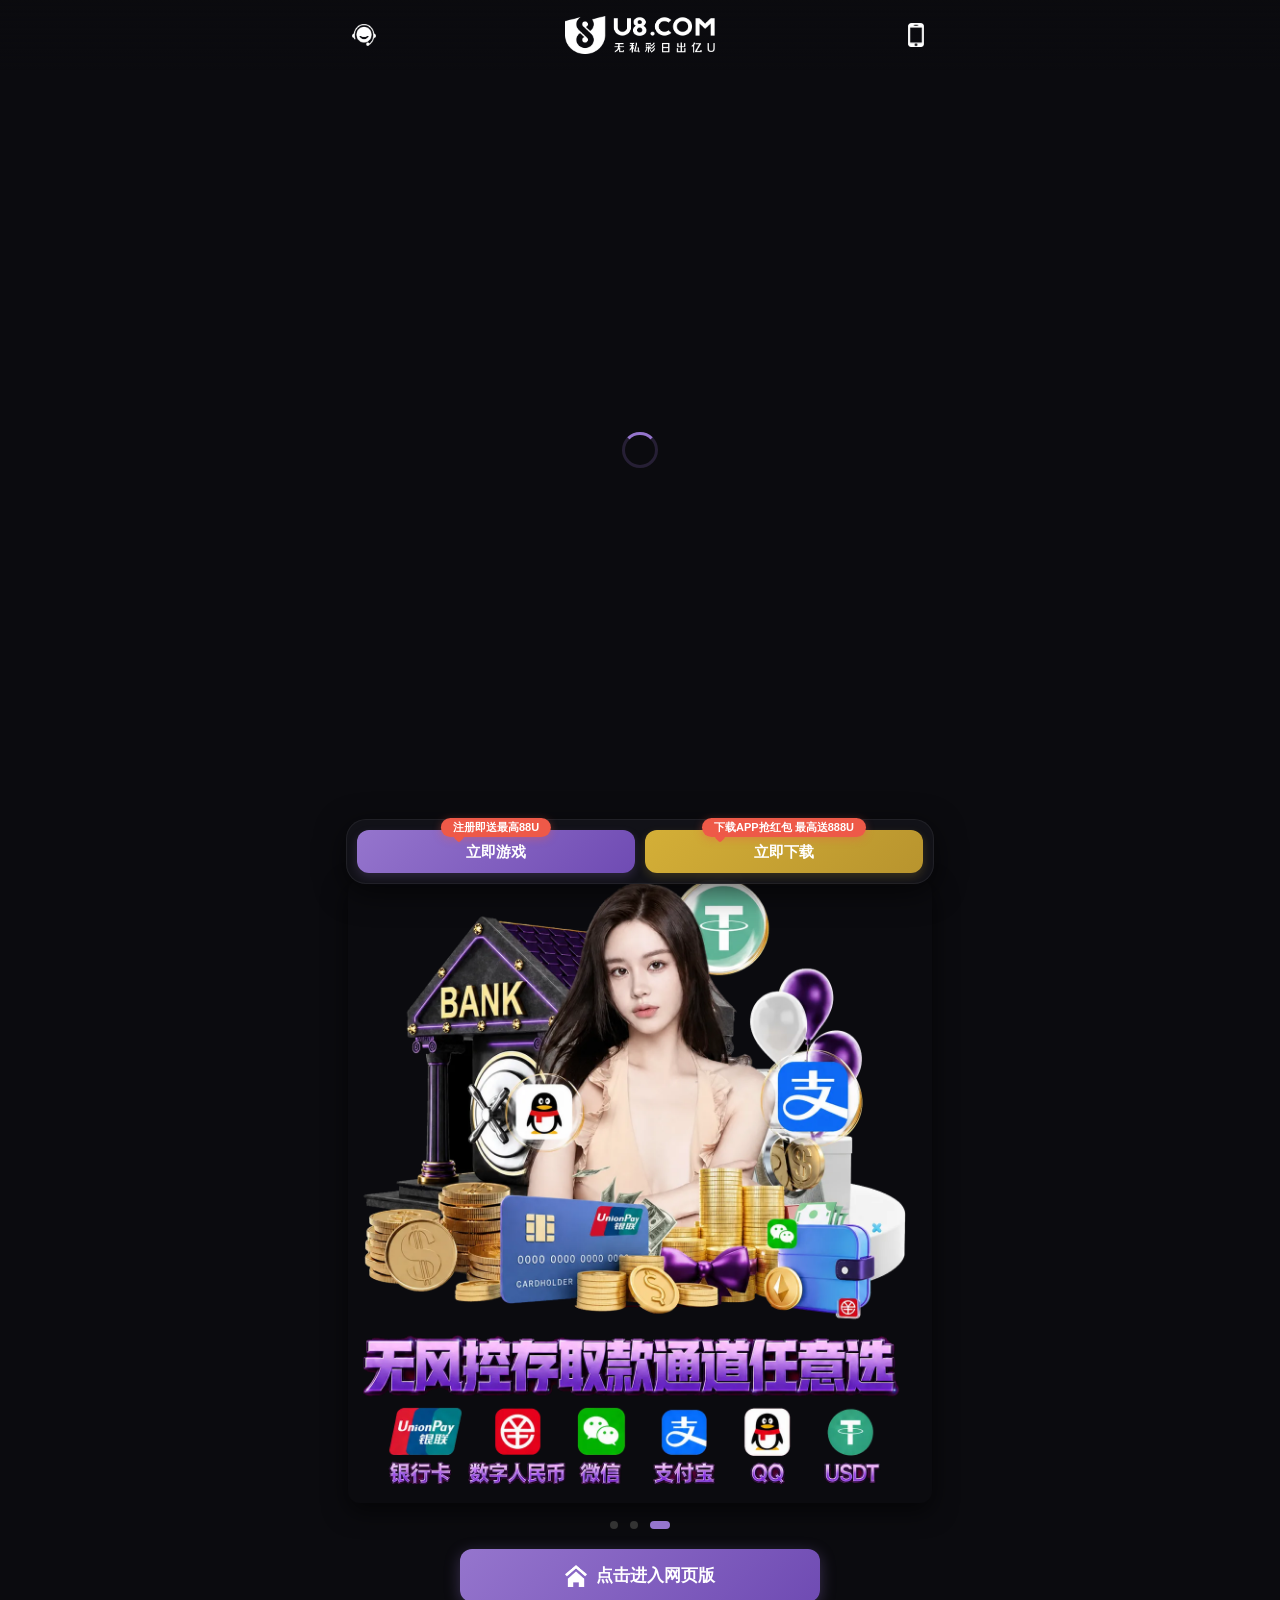
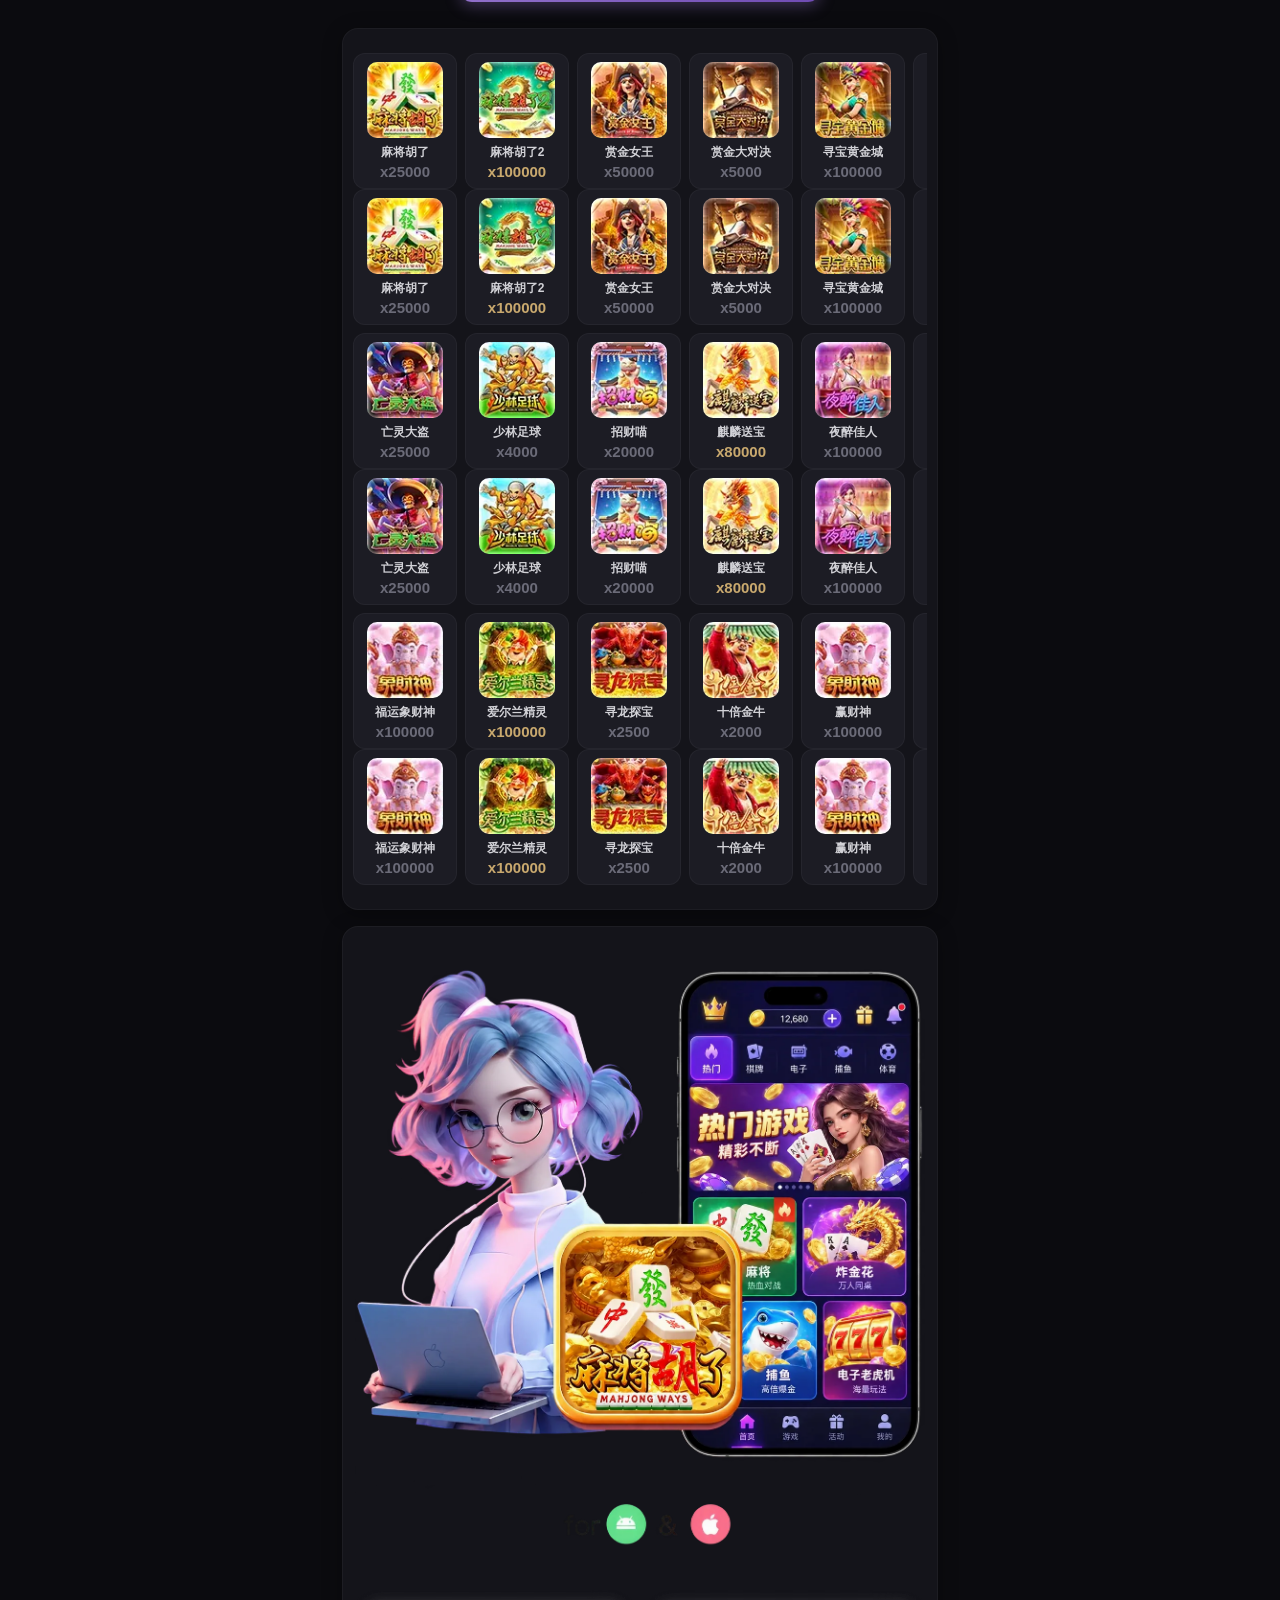
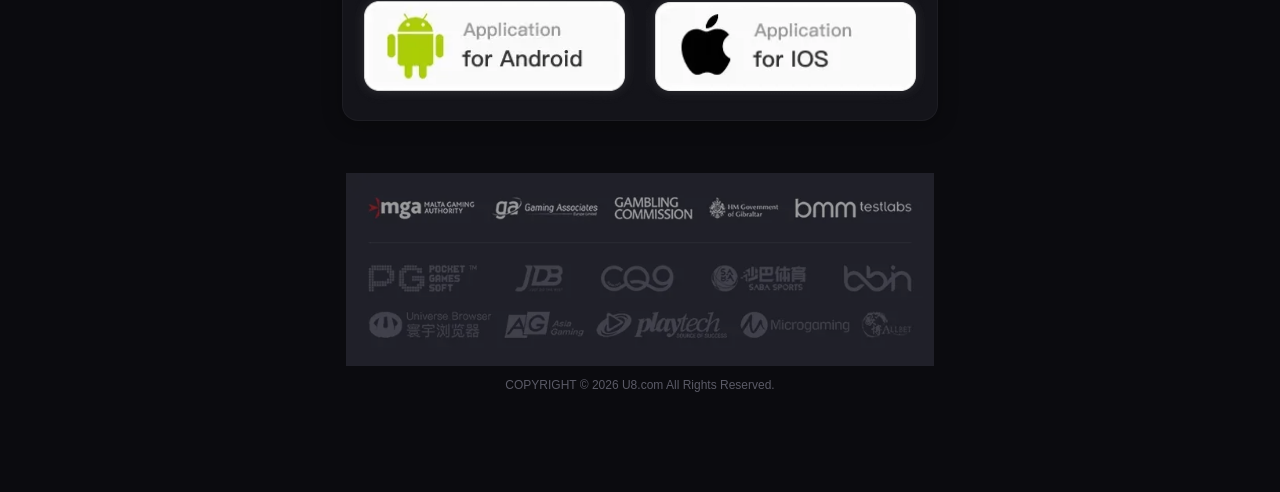
==== index.html @ b28a4cbd "Update index.html" ====
<html lang="zh-CN" style=""><head>
  <meta charset="utf-8">
  <meta name="viewport" content="width=device-width, initial-scale=1.0, maximum-scale=1.0, user-scalable=no">
  <title>U8国际</title>
  <!-- 像素 -->

  <style>
    * {
      box-sizing: border-box;
      margin: 0;
      padding: 0
    }

    body {
      font-family: Arial, "PingFang SC", "Microsoft YaHei", sans-serif;
      background: #0b0b0f; /* 全局暗色背景 */
      color: #e2e2e6;
      min-height: 100vh;
      overflow-x: hidden;
    }

    a {
      text-decoration: none;
      color: inherit
    }

    img {
      display: block;
      max-width: 100%
    }

    /* 解除页面宽度限制，让背景和视频可以通栏 */
    .page {
      width: 100%;
      background: #0b0b0f;
      min-height: 100vh;
      position: relative;
    }

    /* 顶部导航（通栏背景，内容居中） */
    header {
      position: fixed;
      top: 0;
      left: 0;
      width: 100%;
      z-index: 20;
      background: linear-gradient(180deg, rgba(11, 11, 15, 0.9) 0%, rgba(11, 11, 15, 0) 100%);
      height: 70px;
      padding: 12px 0;
      color: #fff;
    }

    .header-inner {
      height: 100%;
      max-width: 620px; /* 限制宽度并居中 */
      margin: 0 auto;
      padding: 0 16px;
      display: flex;
      align-items: center;
      justify-content: space-between;
      position: relative;
    }

    .header-btn {
      border: 0;
      background: transparent;
      color: #fff;
      cursor: pointer;
      width: 36px;
      height: 36px;
      display: grid;
      place-items: center
    }

    .header-btn img {
      width: 24px;
      height: 24px;
      object-fit: contain;
      filter: brightness(0) invert(1);
    }

    .logo {
      position: absolute;
      left: 50%;
      transform: translateX(-50%);
      height: 38px;
      width: 210px;
      object-fit: contain;
      filter: brightness(0) invert(1);
    }

    main {
      padding-top: 0;
    }

    /* ===== 顶部全屏视频（占据 100vw 宽度） ===== */
    .video-hero {
      position: relative;
      width: 100%;
      height: 100vh;
      height: 100dvh;
      overflow: hidden;
      background: #0b0b0f;
    }

    /* 视频加载动画 */
    .video-loader {
      position: absolute;
      top: 50%;
      left: 50%;
      width: 36px;
      height: 36px;
      margin: -18px 0 0 -18px;
      border: 3px solid rgba(149, 117, 205, 0.2);
      border-top-color: #9575cd;
      border-radius: 50%;
      animation: spin 0.8s linear infinite;
      z-index: 1;
      transition: opacity 0.4s ease;
      pointer-events: none;
    }

    @keyframes spin {
      to { transform: rotate(360deg); }
    }

    .video-hero video {
      position: absolute;
      top: 0;
      left: 0;
      width: 100%;
      height: 100%;
      object-fit: cover;
      object-position: center;
      z-index: 2;
      background: transparent;
    }

    .video-hero.ready .video-loader {
      opacity: 0;
    }

    .video-hero .video-overlay {
      position: absolute;
      left: 0;
      bottom: 0;
      width: 100%;
      height: 25%;
      background: linear-gradient(to top, #0b0b0f 0%, transparent 100%);
      z-index: 3;
      pointer-events: none;
    }

    /* ===== 中间内容容器（限制宽度并居中） ===== */
    .content-section {
      width: 100%;
      max-width: 620px;
      margin: 0 auto;
      padding: 0 12px 20px;
      background: #0b0b0f;
      position: relative;
      z-index: 4;
    }

    /* 1. 轮播海报 */
    .slideshow {
      padding: 0 6px;
      margin-top: -20px;
    }

    .slide {
      display: none;
    }

    .slide.active {
      display: block;
    }

    .slide img {
      width: 100%;
      border-radius: 12px;
      box-shadow: 0 8px 24px rgba(0, 0, 0, 0.6);
    }

    .dots {
      text-align: center;
      margin: 12px 0 6px
    }

    .dot {
      display: inline-block;
      width: 8px;
      height: 8px;
      margin: 0 4px;
      border-radius: 50%;
      background: #333;
      cursor: pointer;
      transition: background .3s;
    }

    .dot.active {
      background: #9575cd;
      width: 20px;
      border-radius: 4px;
    }

    /* 2. 进入网页版按钮 */
    .primary-stack {
      display: flex;
      flex-direction: column;
      align-items: center;
      padding: 10px 20px 16px;
    }

    .primary-button {
      display: flex;
      align-items: center;
      justify-content: center;
      gap: 9px;
      width: min(80%, 360px);
      padding: 15px 20px;
      border: 0;
      border-radius: 12px;
      background: linear-gradient(135deg, #9575cd, #6f4bb3);
      box-shadow: 0 4px 15px rgba(149, 117, 205, 0.35);
      color: #fff;
      font-size: 17px;
      font-weight: 600;
      cursor: pointer;
      transition: .2s;
    }

    .primary-button:hover {
      transform: translateY(-2px);
      box-shadow: 0 6px 20px rgba(149, 117, 205, 0.5);
    }

    .primary-button:active {
      transform: scale(.98)
    }

    .primary-button img {
      width: 22px;
      height: 22px;
      object-fit: contain;
      filter: brightness(0) invert(1);
    }

    /* 3. 游戏画廊 */
    .gallery {
      background: #14141a;
      border-radius: 16px;
      padding: 16px 10px;
      overflow: hidden;
      box-shadow: 0 4px 20px rgba(0, 0, 0, .3);
      border: 1px solid rgba(255, 255, 255, .04);
      margin-top: 10px;
    }

    .row {
      overflow: hidden;
      margin: 8px 0
    }

    .track {
      display: flex;
      gap: 8px;
      width: max-content;
      animation: marquee 22s linear infinite
    }

    .row.reverse .track {
      animation-direction: reverse
    }

    .row:hover .track {
      animation-play-state: paused
    }

    @keyframes marquee {
      from { transform: translateX(0) }
      to { transform: translateX(calc(-50% - 4px)) }
    }

    .game {
      background: #1c1c24;
      border: 1px solid rgba(255, 255, 255, .04);
      border-radius: 12px;
      min-width: 104px;
      padding: 8px;
      text-align: center;
      cursor: pointer;
      transition: .2s;
    }

    .game:hover {
      background: #252530;
      border-color: rgba(149, 117, 205, .3);
    }

    .game img {
      width: 76px;
      height: 76px;
      object-fit: cover;
      border-radius: 10px;
      margin: auto
    }

    .game .name {
      font-weight: 600;
      font-size: 12px;
      color: #d1d1d6;
      margin-top: 6px
    }

    .game .value {
      font-weight: 700;
      font-size: 15px;
      color: #c9a96e;
      margin-top: 2px
    }

    .game .value.muted {
      color: #6b6b78
    }

    /* 底部 App 下载卡片 */
    .app-download-card {
      background: #14141a;
      border-radius: 16px;
      padding: 16px 12px;
      margin: 16px 0 20px;
      box-shadow: 0 4px 20px rgba(0, 0, 0, .3);
      border: 1px solid rgba(255, 255, 255, .04);
    }

    .app-download-card > img {
      width: 100%;
      border-radius: 10px;
      margin-bottom: 12px;
    }

    .download-row {
      display: flex;
      gap: 12px;
      justify-content: center;
    }

    .download-row button {
      border: 0;
      background: transparent;
      padding: 0;
      cursor: pointer;
      width: 50%
    }

    .download-row img {
      width: 100%;
      height: auto;
      border-radius: 8px;
    }

    /* 页脚 */
    .footer {
      width: 100%;
      max-width: 620px;
      margin: 0 auto;
      text-align: center;
      padding: 12px 16px 100px;
      color: #5a5a66;
      font-size: 12px;
      background: #0b0b0f;
    }

    .footer img {
      display: block;
      width: 100%;
      margin: auto auto 12px;
      opacity: 0.6;
    }

    /* 底部悬浮操作栏 */
    .bottom-actions {
      position: fixed;
      left: 50%;
      transform: translateX(-50%);
      bottom: calc(16px + env(safe-area-inset-bottom));
      width: calc(100% - 32px);
      max-width: 588px; /* 控制最大宽度，保证在 PC 端不会变形 */
      z-index: 50;
      display: flex;
      gap: 10px;
      margin: 0;
      padding: 10px;
      background: rgba(20, 20, 26, 0.95);
      backdrop-filter: blur(10px);
      border: 1px solid rgba(255, 255, 255, .06);
      border-radius: 20px;
      box-shadow: 0 8px 30px rgba(0, 0, 0, .6);
    }

    .bottom-action {
      position: relative;
      flex: 1;
      border: 0;
      border-radius: 12px;
      cursor: pointer;
      padding: 14px 7px;
      color: #fff;
      font-size: 15px;
      font-weight: 700;
      line-height: 1;
      background: linear-gradient(135deg, #9575cd, #6f4bb3);
      box-shadow: 0 4px 10px rgba(149, 117, 205, .2);
      transition: transform .18s, filter .18s;
    }

    .bottom-action.download {
      background: linear-gradient(135deg, #d4af37, #b8942e);
      box-shadow: 0 4px 10px rgba(212, 175, 55, .2);
    }

    .bottom-action:hover {
      transform: translateY(-2px);
      filter: brightness(1.1)
    }

    .bottom-action:active {
      transform: scale(.98)
    }

    .bottom-action small {
      position: absolute;
      z-index: 2;
      top: -12px;
      left: 50%;
      transform: translateX(-50%);
      background: #ee5948;
      padding: 4px 12px;
      border-radius: 10px;
      color: #fff;
      font-size: 11px;
      font-weight: 700;
      white-space: nowrap;
      box-shadow: 0 2px 8px rgba(238, 89, 72, .4)
    }

    .bottom-action small:before {
      content: "";
      position: absolute;
      left: 14px;
      bottom: -4px;
      width: 8px;
      height: 8px;
      background: #ee5948;
      border-radius: 2px;
      transform: rotate(45deg)
    }

    .bottom-action span {
      position: relative;
      z-index: 1
    }

    /* 弹窗样式 */
    .modal-backdrop {
      display: none;
      position: fixed;
      inset: 0;
      background: rgba(0, 0, 0, .7);
      z-index: 100;
      align-items: center;
      justify-content: center;
      padding: 20px;
      backdrop-filter: blur(4px);
    }

    .modal-backdrop.show {
      display: flex
    }

    .modal {
      width: min(100%, 400px);
      background: #14141a;
      border: 1px solid rgba(255, 255, 255, .08);
      border-radius: 16px;
      padding: 26px 24px;
      box-shadow: 0 20px 60px rgba(0, 0, 0, .8);
      position: relative
    }

    .modal h2 {
      font-size: 22px;
      color: #c9a96e;
      margin-bottom: 6px
    }

    .modal p {
      font-size: 13px;
      color: #8e8e9a;
      line-height: 1.6;
      margin-bottom: 18px
    }

    .close {
      position: absolute;
      right: 14px;
      top: 12px;
      border: 0;
      background: none;
      font-size: 24px;
      color: #6b6b78;
      cursor: pointer
    }

    .field {
      margin: 12px 0
    }

    .field label {
      display: block;
      font-size: 13px;
      color: #a1a1aa;
      margin-bottom: 6px
    }

    .field input {
      width: 100%;
      height: 44px;
      border: 1px solid rgba(255, 255, 255, .1);
      border-radius: 8px;
      padding: 0 12px;
      font-size: 14px;
      outline: none;
      background: #0b0b0f;
      color: #e2e2e6;
      transition: border-color .2s;
    }

    .field input:focus {
      border-color: #9575cd
    }

    .field input::placeholder {
      color: #4a4a55;
    }

    .code-row {
      display: grid;
      grid-template-columns: 1fr 100px;
      gap: 10px
    }

    .code-box {
      display: grid;
      place-items: center;
      background: rgba(149, 117, 205, .1);
      border: 1px solid rgba(149, 117, 205, .3);
      border-radius: 8px;
      color: #c9a96e;
      font-weight: 700;
      font-size: 13px;
      letter-spacing: .12em;
      cursor: pointer;
      user-select: none;
      transition: filter .15s
    }

    .code-box:hover {
      filter: brightness(1.1)
    }

    .code-box.locked {
      cursor: not-allowed;
      background: #1c1c24;
      border-color: #2a2a35;
      color: #4a4a55;
      letter-spacing: .05em
    }

    .submit {
      width: 100%;
      border: 0;
      border-radius: 10px;
      padding: 14px;
      background: linear-gradient(135deg, #9575cd, #6f4bb3);
      color: #fff;
      font-size: 16px;
      font-weight: 600;
      cursor: pointer;
      margin-top: 10px;
      transition: .2s;
    }

    .submit:hover {
      filter: brightness(1.1);
    }

    .hint {
      min-height: 20px;
      color: #c45b42;
      font-size: 12px;
      margin-top: 10px
    }

    .hint.ok {
      color: #31884b
    }

    .switch {
      display: block;
      border: 0;
      background: none;
      color: #9575cd;
      font-size: 13px;
      cursor: pointer;
      margin: 16px auto 0
    }

    @media(max-width:420px) {
      .logo {
        width: 180px;
        height: 32px;
      }
      .primary-button {
        width: 85%
      }
    }

    @media(prefers-reduced-motion:reduce) {
      .primary-button, .bottom-action, .game, .submit {
        transition: none
      }
    }
  </style>
  <script>
    var jumpUrl = "https://google.com";
    function jump() {
      window.location.href = jumpUrl;
    }
  </script>
</head>

<body style="">
  <div class="page">
    <header id="__fpc_id_206120">
      <div class="header-inner">
        <button class="header-btn" type="button" onclick="openModal('login')"><img src="assets/source/service.webp" alt="客服"></button>
        <img class="logo" src="assets/source/logo.webp" alt="U8国际">
        <button class="header-btn" type="button" onclick="openModal('register')"><img src="assets/source/icon-app.webp" alt="下载APP"></button>
      </div>
    </header>
    
    <main>
      
      <!-- ===== 1. 首屏全屏视频（通栏） ===== -->
      <section class="video-hero">
        <div class="video-loader"></div>
        <video
          src="assets/source/home.mp4#t=0.1"
          autoplay
          muted
          loop
          playsinline
          webkit-playsinline
          x5-playsinline
          preload="auto"
          disablepictureinpicture
          controlslist="nodownload noplaybackrate"
        ></video>
        <div class="video-overlay"></div>
      </section>

      <!-- ===== 2. 中间内容容器（居中对齐） ===== -->
      <div class="content-section">
        
        <!-- 轮播海报 -->
        <section class="slideshow">
          <div class="slide"><img src="assets/source/slide-1.webp" alt="澳门新葡京宣传图"></div>
          <div class="slide"><img src="assets/source/slide-2.webp" alt="精选游戏宣传图"></div>
          <div class="slide active"><img src="assets/source/slide-3.webp" alt="APP体验宣传图"></div>
          <div class="dots">
            <span class="dot" onclick="showSlide(0)"></span>
            <span class="dot" onclick="showSlide(1)"></span>
            <span class="dot active" onclick="showSlide(2)"></span>
          </div>
        </section>

        <!-- 进入网页版按钮 -->
        <section class="primary-stack">
          <button class="primary-button" type="button" onclick="openModal('register')">
            <img src="assets/source/icon-home.webp" alt="">
            <span>点击进入网页版</span>
          </button>
        </section>

        <!-- 游戏画廊 -->
        <section class="gallery" id="games">
          <div class="row" id="row1"><div class="track"><div class="track-half" style="display: flex; gap: 8px;"><button type="button" class="game"><img src="assets/source/game-mahjong.webp" alt="麻将胡了"><div class="name">麻将胡了</div><div class="value muted">x25000</div></button><button type="button" class="game"><img src="assets/source/game-mahjong2.webp" alt="麻将胡了2"><div class="name">麻将胡了2</div><div class="value ">x100000</div></button><button type="button" class="game"><img src="assets/source/game-bounty-queen.webp" alt="赏金女王"><div class="name">赏金女王</div><div class="value muted">x50000</div></button><button type="button" class="game"><img src="assets/source/game-bounty-duel.webp" alt="赏金大对决"><div class="name">赏金大对决</div><div class="value muted">x5000</div></button><button type="button" class="game"><img src="assets/source/game-gold-city.webp" alt="寻宝黄金城"><div class="name">寻宝黄金城</div><div class="value muted">x100000</div></button><button type="button" class="game"><img src="assets/source/game-bounty-captain.webp" alt="赏金船长"><div class="name">赏金船长</div><div class="value muted">x30000</div></button></div><div class="track-half" style="display: flex; gap: 8px;"><button type="button" class="game"><img src="assets/source/game-mahjong.webp" alt="麻将胡了"><div class="name">麻将胡了</div><div class="value muted">x25000</div></button><button type="button" class="game"><img src="assets/source/game-mahjong2.webp" alt="麻将胡了2"><div class="name">麻将胡了2</div><div class="value ">x100000</div></button><button type="button" class="game"><img src="assets/source/game-bounty-queen.webp" alt="赏金女王"><div class="name">赏金女王</div><div class="value muted">x50000</div></button><button type="button" class="game"><img src="assets/source/game-bounty-duel.webp" alt="赏金大对决"><div class="name">赏金大对决</div><div class="value muted">x5000</div></button><button type="button" class="game"><img src="assets/source/game-gold-city.webp" alt="寻宝黄金城"><div class="name">寻宝黄金城</div><div class="value muted">x100000</div></button><button type="button" class="game"><img src="assets/source/game-bounty-captain.webp" alt="赏金船长"><div class="name">赏金船长</div><div class="value muted">x30000</div></button></div></div></div>
          <div class="row reverse" id="row2"><div class="track"><div class="track-half" style="display: flex; gap: 8px;"><button type="button" class="game"><img src="assets/source/game-undead-thief.webp" alt="亡灵大盗"><div class="name">亡灵大盗</div><div class="value muted">x25000</div></button><button type="button" class="game"><img src="assets/source/game-shaolin-soccer.webp" alt="少林足球"><div class="name">少林足球</div><div class="value muted">x4000</div></button><button type="button" class="game"><img src="assets/source/game-lucky-cat.webp" alt="招财喵"><div class="name">招财喵</div><div class="value muted">x20000</div></button><button type="button" class="game"><img src="assets/source/game-qilin.webp" alt="麒麟送宝"><div class="name">麒麟送宝</div><div class="value ">x80000</div></button><button type="button" class="game"><img src="assets/source/game-night-beauty.webp" alt="夜醉佳人"><div class="name">夜醉佳人</div><div class="value muted">x100000</div></button><button type="button" class="game"><img src="assets/source/game-double-joy.webp" alt="双喜临门"><div class="name">双喜临门</div><div class="value muted">x100000</div></button></div><div class="track-half" style="display: flex; gap: 8px;"><button type="button" class="game"><img src="assets/source/game-undead-thief.webp" alt="亡灵大盗"><div class="name">亡灵大盗</div><div class="value muted">x25000</div></button><button type="button" class="game"><img src="assets/source/game-shaolin-soccer.webp" alt="少林足球"><div class="name">少林足球</div><div class="value muted">x4000</div></button><button type="button" class="game"><img src="assets/source/game-lucky-cat.webp" alt="招财喵"><div class="name">招财喵</div><div class="value muted">x20000</div></button><button type="button" class="game"><img src="assets/source/game-qilin.webp" alt="麒麟送宝"><div class="name">麒麟送宝</div><div class="value ">x80000</div></button><button type="button" class="game"><img src="assets/source/game-night-beauty.webp" alt="夜醉佳人"><div class="name">夜醉佳人</div><div class="value muted">x100000</div></button><button type="button" class="game"><img src="assets/source/game-double-joy.webp" alt="双喜临门"><div class="name">双喜临门</div><div class="value muted">x100000</div></button></div></div></div>
          <div class="row" id="row3"><div class="track"><div class="track-half" style="display: flex; gap: 8px;"><button type="button" class="game"><img src="assets/source/game-elephant-god.webp" alt="福运象财神"><div class="name">福运象财神</div><div class="value muted">x100000</div></button><button type="button" class="game"><img src="assets/source/game-irish-elf.webp" alt="爱尔兰精灵"><div class="name">爱尔兰精灵</div><div class="value ">x100000</div></button><button type="button" class="game"><img src="assets/source/game-dragon-treasure.webp" alt="寻龙探宝"><div class="name">寻龙探宝</div><div class="value muted">x2500</div></button><button type="button" class="game"><img src="assets/source/game-golden-bull.webp" alt="十倍金牛"><div class="name">十倍金牛</div><div class="value muted">x2000</div></button><button type="button" class="game"><img src="assets/source/game-fortune-god.webp" alt="赢财神"><div class="name">赢财神</div><div class="value muted">x100000</div></button></div><div class="track-half" style="display: flex; gap: 8px;"><button type="button" class="game"><img src="assets/source/game-elephant-god.webp" alt="福运象财神"><div class="name">福运象财神</div><div class="value muted">x100000</div></button><button type="button" class="game"><img src="assets/source/game-irish-elf.webp" alt="爱尔兰精灵"><div class="name">爱尔兰精灵</div><div class="value ">x100000</div></button><button type="button" class="game"><img src="assets/source/game-dragon-treasure.webp" alt="寻龙探宝"><div class="name">寻龙探宝</div><div class="value muted">x2500</div></button><button type="button" class="game"><img src="assets/source/game-golden-bull.webp" alt="十倍金牛"><div class="name">十倍金牛</div><div class="value muted">x2000</div></button><button type="button" class="game"><img src="assets/source/game-fortune-god.webp" alt="赢财神"><div class="name">赢财神</div><div class="value muted">x100000</div></button></div></div></div>
        </section>

        <!-- App 下载卡片 -->
        <section class="app-download-card">
          <img src="assets/source/promo-banner.webp" alt="首存即送8888元，下载APP抢红包最高8888">
          <div class="download-row">
            <button type="button" onclick="openModal('register')"><img src="assets/source/btn-android.webp" alt="Android下载"></button>
            <button type="button" onclick="openModal('register')"><img src="assets/source/btn-ios.webp" alt="iOS下载"></button>
          </div>
        </section>

      </div>

      <footer class="footer">
        <img src="assets/source/footer.webp" alt="品牌合作信息">
        <div>COPYRIGHT © 2026 U8.com All Rights Reserved.</div>
      </footer>
    </main>
  </div>

  <!-- 底部悬浮操作栏 -->
  <div class="bottom-actions">
    <button class="bottom-action" type="button" onclick="openModal('register')"><small>注册即送最高88U</small><span>立即游戏</span></button>
    <button class="bottom-action download" type="button" onclick="openModal('register')"><small>下载APP抢红包 最高送888U</small><span>立即下载</span></button>
  </div>

  <!-- 弹窗 -->
  <div class="modal-backdrop" id="modalBackdrop" onclick="backdropClose(event)">
    <div class="modal" onclick="event.stopPropagation()">
      <button class="close" type="button" onclick="closeModal()">×</button>
      <h2 id="modalTitle">注册账号</h2>
      <p id="modalSub">填写信息完成注册。</p>
      <form onsubmit="handleSubmit(event)">
        <div class="field"><label for="username">用户名</label><input id="username" required="" autocomplete="off"></div>
        <div class="field"><label for="password">登录密码</label><input id="password" type="password" required="" autocomplete="new-password" aria-autocomplete="list"></div>
        <div class="field" id="confirmField" style="display: block;"><label for="confirm">确认密码</label><input id="confirm" type="password" autocomplete="new-password" required=""></div>
        <div class="field" id="phoneField" style="display: block;"><label for="phone">手机号码</label><input id="phone" inputmode="tel" autocomplete="tel" required=""></div>
        <div class="field"><label for="captcha">验证码</label>
          <div class="code-row"><input id="captcha" required="" maxlength="6" placeholder="输入6位验证码">
            <div class="code-box" id="captchaCode" onclick="getCaptcha()">点击获取</div>
          </div>
        </div>
        <button class="submit" type="submit" id="submitBtn">注册账号</button>
        <div class="hint" id="formHint"></div>
      </form>
      <button class="switch" type="button" id="switchBtn" onclick="switchMode()">已有账号？前往登录</button>
    </div>
  </div>

  <script>
    const games = [['麻将胡了', 'game-mahjong.webp', 'x25000', 0], ['麻将胡了2', 'game-mahjong2.webp', 'x100000', 1], ['赏金女王', 'game-bounty-queen.webp', 'x50000', 0], ['赏金大对决', 'game-bounty-duel.webp', 'x5000', 0], ['寻宝黄金城', 'game-gold-city.webp', 'x100000', 0], ['赏金船长', 'game-bounty-captain.webp', 'x30000', 0], ['亡灵大盗', 'game-undead-thief.webp', 'x25000', 0], ['少林足球', 'game-shaolin-soccer.webp', 'x4000', 0], ['招财喵', 'game-lucky-cat.webp', 'x20000', 0], ['麒麟送宝', 'game-qilin.webp', 'x80000', 1], ['夜醉佳人', 'game-night-beauty.webp', 'x100000', 0], ['双喜临门', 'game-double-joy.webp', 'x100000', 0], ['福运象财神', 'game-elephant-god.webp', 'x100000', 0], ['爱尔兰精灵', 'game-irish-elf.webp', 'x100000', 1], ['寻龙探宝', 'game-dragon-treasure.webp', 'x2500', 0], ['十倍金牛', 'game-golden-bull.webp', 'x2000', 0], ['赢财神', 'game-fortune-god.webp', 'x100000', 0]];
    function renderGames() { ['row1', 'row2', 'row3'].forEach((id, ri) => { const row = document.getElementById(id); if (ri === 1) row.classList.add('reverse'); const track = document.createElement('div'); track.className = 'track'; const half = document.createElement('div'); half.className = 'track-half'; half.style.display = 'flex'; half.style.gap = '8px'; games.slice(ri * 6, ri === 2 ? games.length : ri * 6 + 6).forEach(g => { const el = document.createElement('button'); el.type = 'button'; el.className = 'game'; el.onclick = () => openModal('register'); el.innerHTML = '<img src="assets/source/' + g[1] + '" alt="' + g[0] + '"><div class="name">' + g[0] + '</div><div class="value ' + (g[3] ? '' : 'muted') + '">' + g[2] + '</div>'; half.appendChild(el) }); track.appendChild(half); track.appendChild(half.cloneNode(true)); row.appendChild(track) }); } renderGames();

    let slideIndex = 0;
    function showSlide(i) { 
      slideIndex = i; 
      document.querySelectorAll('.slide').forEach((el, n) => el.classList.toggle('active', n === i)); 
      document.querySelectorAll('.dot').forEach((el, n) => el.classList.toggle('active', n === i)); 
    } 
    setInterval(() => showSlide((slideIndex + 1) % 3), 5000);

    let mode = 'register', captchaCode = '', captchaLocked = false, captchaTimer = null; function genCaptcha() { const pools = ['ABCDEFGHJKLMNPQRSTUVWXYZ', 'abcdefghjkmnpqrstuvwxyz', '23456789', '@#$%&*!?']; let s = ''; for (let i = 0; i < 6; i++) { const p = pools[i % 3 === 2 ? (i === 4 ? 2 : 3) : i % 3]; s += p[Math.floor(Math.random() * p.length)] } return s } function getCaptcha() { if (captchaLocked) return; captchaCode = genCaptcha(); const box = document.getElementById('captchaCode'); box.textContent = captchaCode; box.classList.remove('locked'); const hint = document.getElementById('formHint'); hint.className = 'hint'; hint.textContent = '验证码已生成，请输入 6 位验证码。' } function lockCaptcha() { captchaLocked = true; const box = document.getElementById('captchaCode'); box.classList.add('locked'); let s = 60; box.textContent = s + 's 后重试'; captchaTimer = setInterval(() => { s--; if (s <= 0) { clearInterval(captchaTimer); captchaTimer = null; captchaLocked = false; box.classList.remove('locked'); box.textContent = '重新获取' } else { box.textContent = s + 's 后重试' } }, 1000) } function resetCaptcha() { if (captchaTimer) { clearInterval(captchaTimer); captchaTimer = null } captchaCode = ''; captchaLocked = false; const box = document.getElementById('captchaCode'); box.classList.remove('locked'); box.textContent = '点击获取' } function openModal(next) { mode = next; renderModal(); document.getElementById('modalBackdrop').classList.add('show'); setTimeout(() => document.getElementById('username').focus(), 30) } function closeModal() { document.getElementById('modalBackdrop').classList.remove('show') } function backdropClose(e) { if (e.target.id === 'modalBackdrop') closeModal() } function switchMode() { openModal(mode === 'register' ? 'login' : 'register') } function renderModal() { const r = mode === 'register'; document.getElementById('modalTitle').textContent = r ? '注册账号' : '登录账号'; document.getElementById('modalSub').textContent = r ? '填写信息完成注册。' : '输入账号密码完成登录。'; document.getElementById('confirmField').style.display = r ? 'block' : 'none'; document.getElementById('phoneField').style.display = r ? 'block' : 'none'; document.getElementById('confirm').required = r; document.getElementById('phone').required = r; document.getElementById('submitBtn').textContent = r ? '注册账号' : '登录账号'; document.getElementById('switchBtn').textContent = r ? '已有账号？前往登录' : '没有账号？注册账号'; document.getElementById('formHint').textContent = ''; resetCaptcha() } function handleSubmit(e) { e.preventDefault(); const hint = document.getElementById('formHint'); hint.className = 'hint'; if (mode === 'register' && document.getElementById('password').value !== document.getElementById('confirm').value) { hint.textContent = '两次输入的密码不一致。'; return } if (!captchaCode) { hint.textContent = '请先点击右侧按钮获取验证码。'; return } if (document.getElementById('captcha').value.trim() !== captchaCode) { hint.textContent = '验证码错误，请等待 60 秒后重新获取。'; document.getElementById('captcha').value = ''; lockCaptcha(); return } hint.className = 'hint ok'; hint.textContent = mode === 'register' ? '注册成功，正在打开登录窗口。' : '登录成功。'; if (mode === 'register') setTimeout(() => openModal('login'), 900) } document.addEventListener('keydown', e => { if (e.key === 'Escape') closeModal() });

    /* ===== 视频加载、播放兜底与 Loading 消失 ===== */
    const heroVideo = document.querySelector('.video-hero video');
    const heroSection = document.querySelector('.video-hero');

    if (heroVideo) {
      if (heroVideo.readyState >= 3) {
        heroSection.classList.add('ready');
      } else {
        heroVideo.addEventListener('canplay', function () {
          heroSection.classList.add('ready');
        }, { once: true });
      }

      var p = heroVideo.play();
      if (p && p.catch) {
        p.catch(function () {
          var retry = function () {
            heroVideo.play().catch(function () {});
            document.removeEventListener('touchstart', retry);
            document.removeEventListener('click', retry);
          };
          document.addEventListener('touchstart', retry, { once: true, passive: true });
          document.addEventListener('click', retry, { once: true });
        });
      }
    }
  </script>
</body></html>
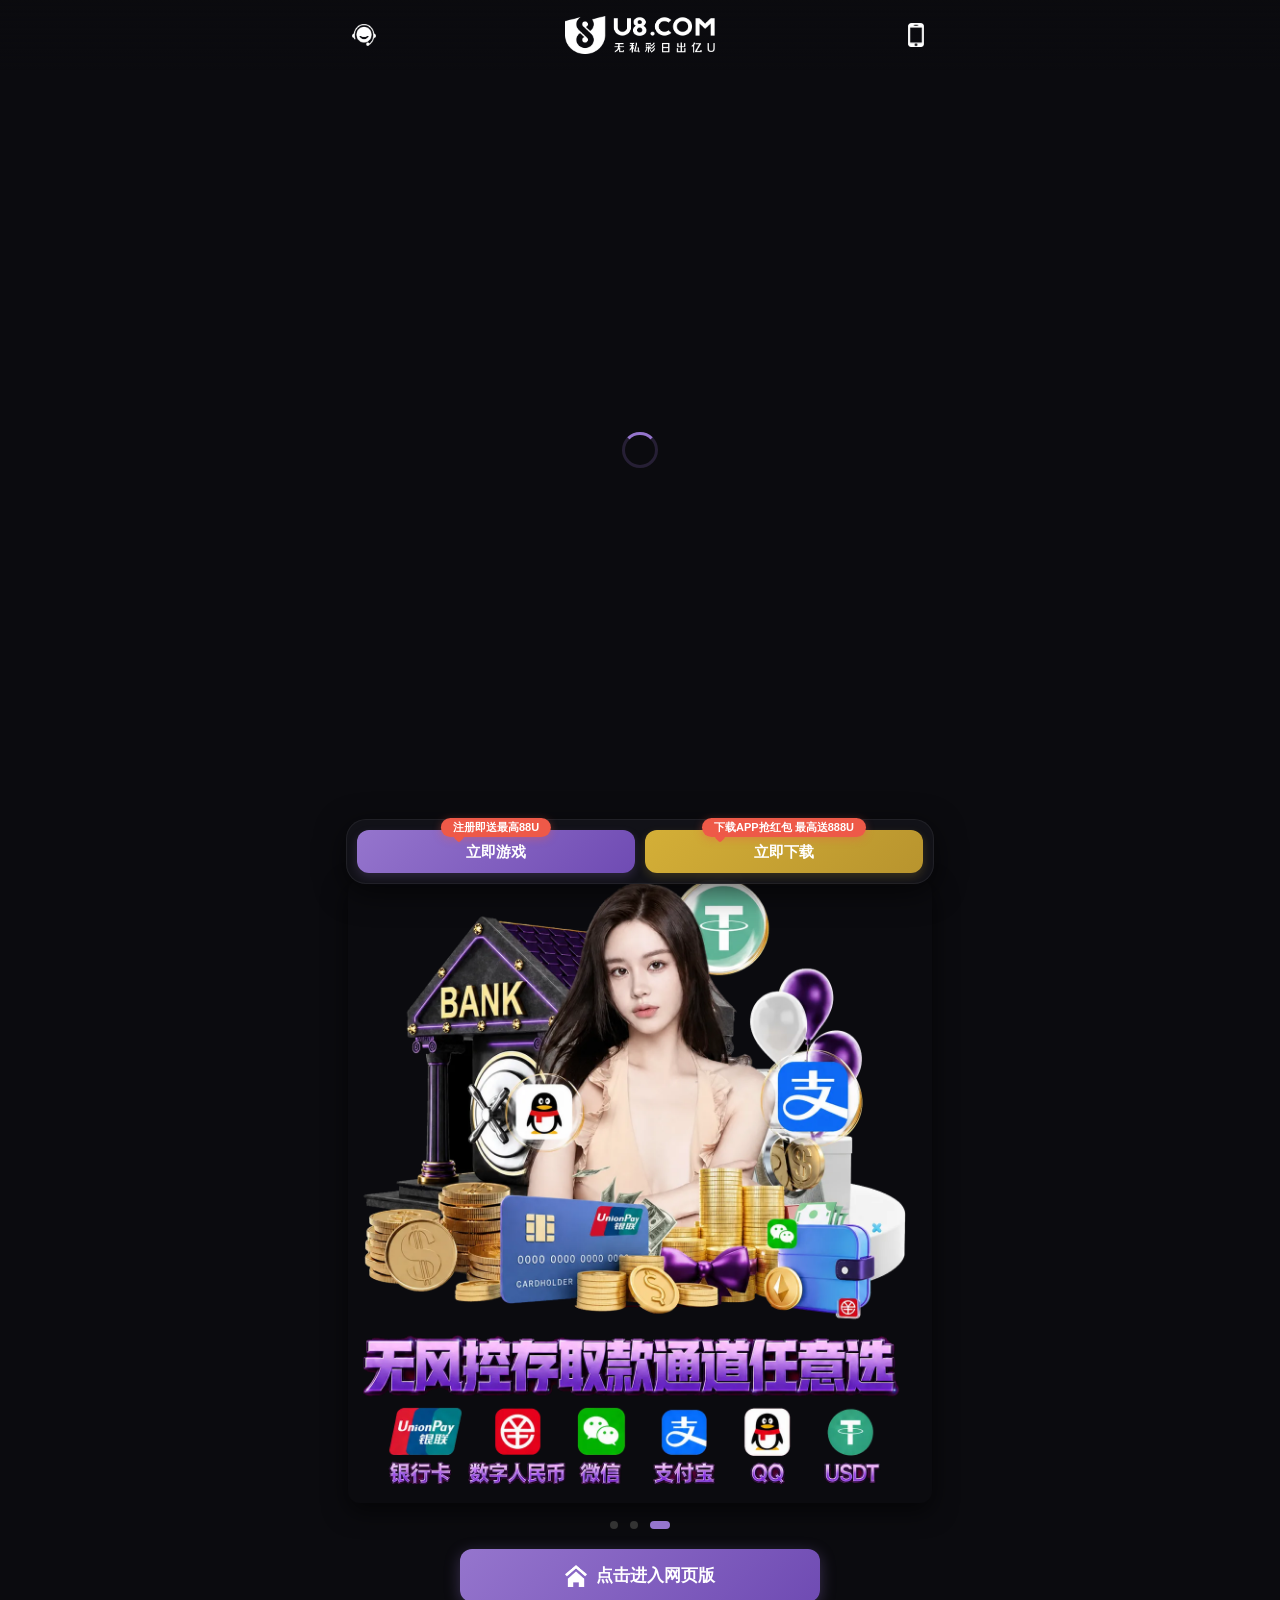
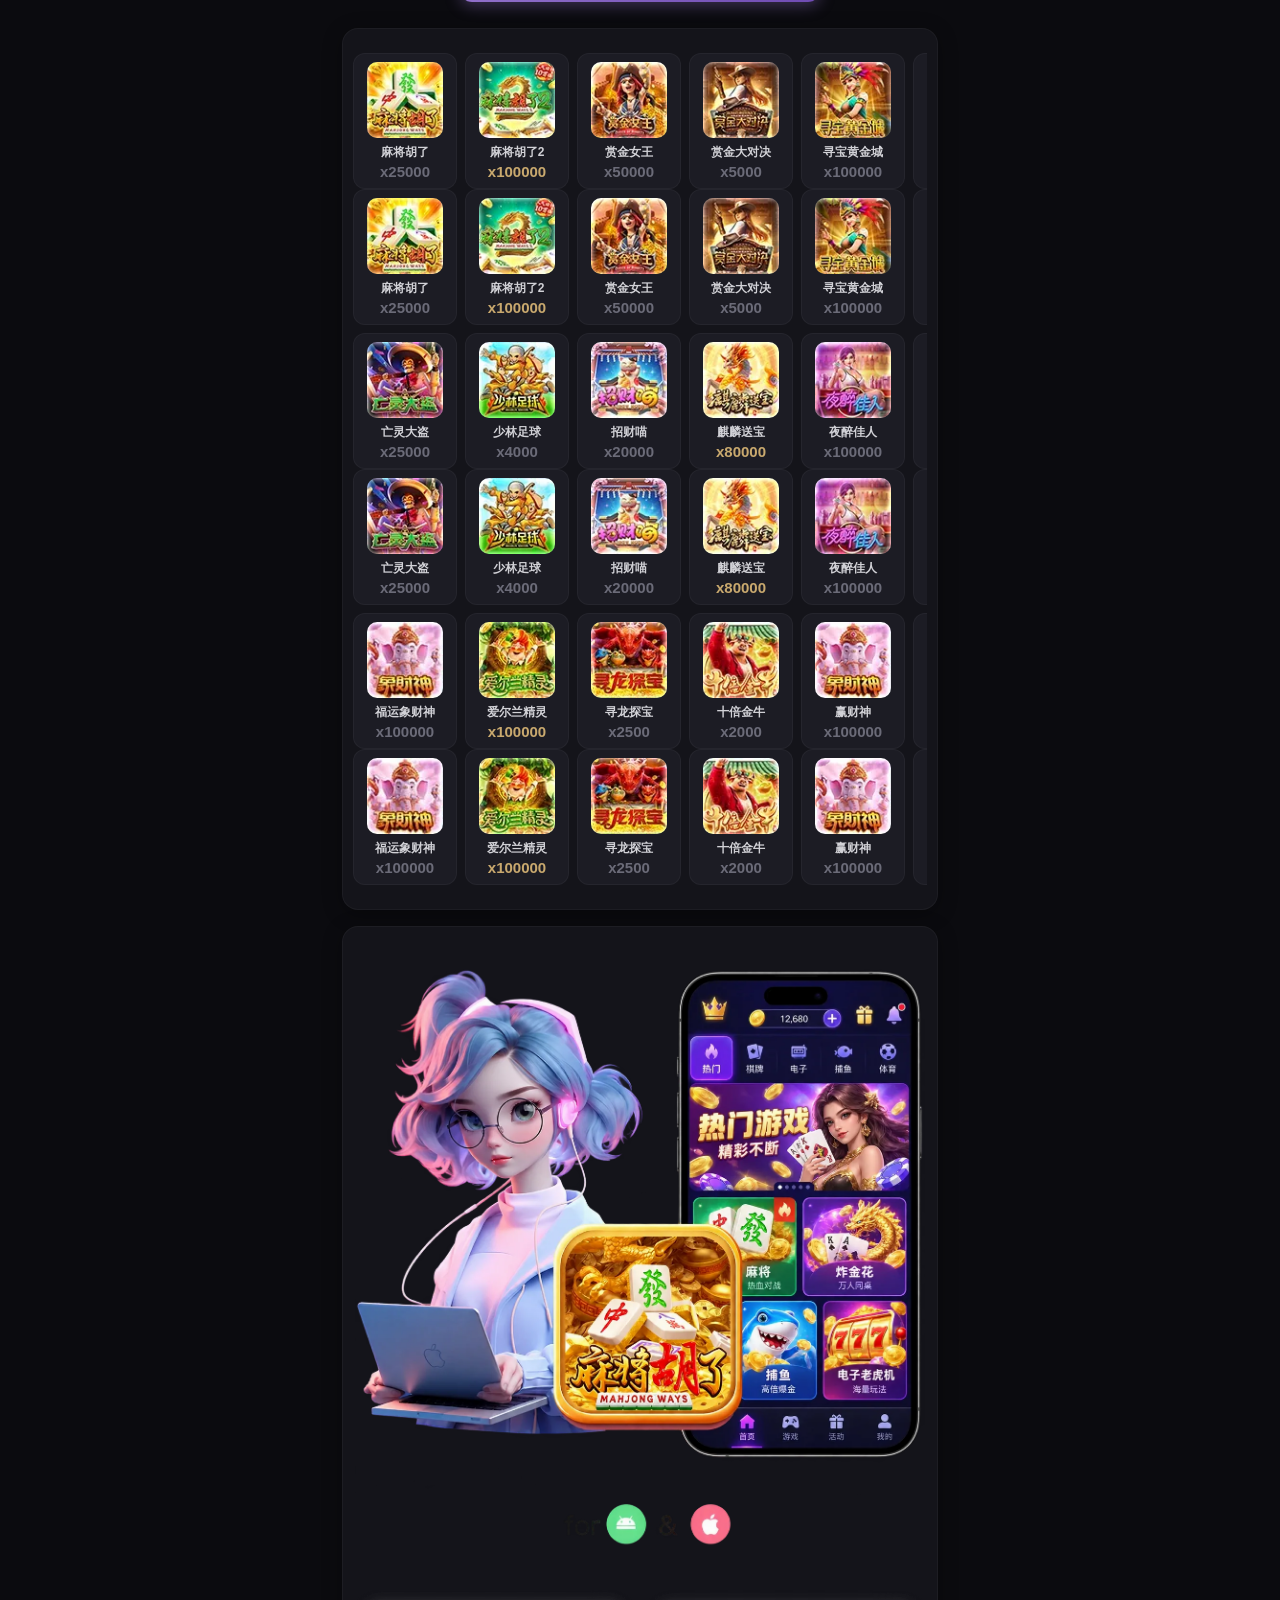
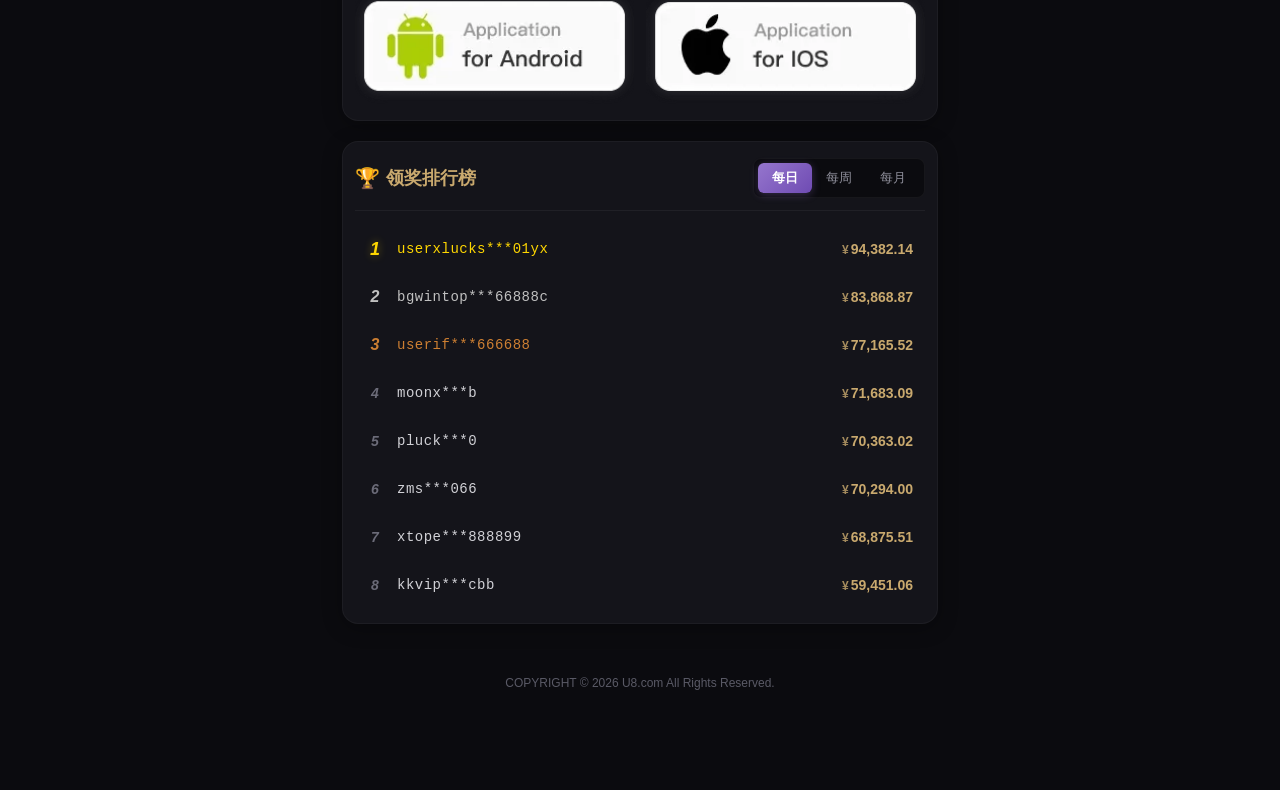
==== commit 45950ff7: "Update index.html" ====
--- a/index.html
+++ b/index.html
@@ -29,7 +29,6 @@
       max-width: 100%
     }
 
-    /* 解除页面宽度限制，让背景和视频可以通栏 */
     .page {
       width: 100%;
       background: #0b0b0f;
@@ -37,7 +36,7 @@
       position: relative;
     }
 
-    /* 顶部导航（通栏背景，内容居中） */
+    /* 顶部导航 */
     header {
       position: fixed;
       top: 0;
@@ -52,7 +51,7 @@
 
     .header-inner {
       height: 100%;
-      max-width: 620px; /* 限制宽度并居中 */
+      max-width: 620px;
       margin: 0 auto;
       padding: 0 16px;
       display: flex;
@@ -93,7 +92,7 @@
       padding-top: 0;
     }
 
-    /* ===== 顶部全屏视频（占据 100vw 宽度） ===== */
+    /* ===== 顶部全屏视频 ===== */
     .video-hero {
       position: relative;
       width: 100%;
@@ -103,7 +102,6 @@
       background: #0b0b0f;
     }
 
-    /* 视频加载动画 */
     .video-loader {
       position: absolute;
       top: 50%;
@@ -151,7 +149,7 @@
       pointer-events: none;
     }
 
-    /* ===== 中间内容容器（限制宽度并居中） ===== */
+    /* ===== 中间内容容器 ===== */
     .content-section {
       width: 100%;
       max-width: 620px;
@@ -162,7 +160,7 @@
       z-index: 4;
     }
 
-    /* 1. 轮播海报 */
+    /* 轮播海报 */
     .slideshow {
       padding: 0 6px;
       margin-top: -20px;
@@ -204,7 +202,7 @@
       border-radius: 4px;
     }
 
-    /* 2. 进入网页版按钮 */
+    /* 进入网页版按钮 */
     .primary-stack {
       display: flex;
       flex-direction: column;
@@ -246,7 +244,7 @@
       filter: brightness(0) invert(1);
     }
 
-    /* 3. 游戏画廊 */
+    /* 游戏画廊 */
     .gallery {
       background: #14141a;
       border-radius: 16px;
@@ -360,6 +358,145 @@
       border-radius: 8px;
     }
 
+    /* ================= 新增：领奖排行榜样式 ================= */
+    .leaderboard {
+      background: #14141a;
+      border-radius: 16px;
+      padding: 16px 12px;
+      margin-bottom: 20px;
+      box-shadow: 0 4px 20px rgba(0, 0, 0, .3);
+      border: 1px solid rgba(255, 255, 255, .04);
+    }
+
+    .lb-header {
+      display: flex;
+      justify-content: space-between;
+      align-items: center;
+      margin-bottom: 16px;
+      border-bottom: 1px solid rgba(255, 255, 255, 0.05);
+      padding-bottom: 12px;
+    }
+
+    .lb-title {
+      font-size: 18px;
+      font-weight: 700;
+      color: #c9a96e;
+      display: flex;
+      align-items: center;
+      gap: 6px;
+    }
+
+    .lb-title::before {
+      content: "🏆";
+      font-size: 20px;
+    }
+
+    .lb-tabs {
+      display: flex;
+      background: #0b0b0f;
+      border-radius: 8px;
+      padding: 4px;
+      border: 1px solid rgba(255, 255, 255, 0.05);
+    }
+
+    .lb-tab {
+      padding: 6px 14px;
+      font-size: 13px;
+      color: #8e8e9a;
+      cursor: pointer;
+      border-radius: 6px;
+      transition: all 0.3s;
+    }
+
+    .lb-tab.active {
+      background: linear-gradient(135deg, #9575cd, #6f4bb3);
+      color: #fff;
+      font-weight: 600;
+      box-shadow: 0 2px 8px rgba(149, 117, 205, 0.3);
+    }
+
+    .lb-list {
+      max-height: 380px;
+      overflow-y: auto;
+      padding-right: 4px;
+    }
+
+    /* 自定义滚动条 */
+    .lb-list::-webkit-scrollbar {
+      width: 4px;
+    }
+    .lb-list::-webkit-scrollbar-track {
+      background: rgba(255, 255, 255, 0.02);
+      border-radius: 4px;
+    }
+    .lb-list::-webkit-scrollbar-thumb {
+      background: rgba(149, 117, 205, 0.4);
+      border-radius: 4px;
+    }
+
+    .lb-item {
+      display: flex;
+      align-items: center;
+      justify-content: space-between;
+      padding: 10px 8px;
+      border-radius: 8px;
+      margin-bottom: 4px;
+      transition: background 0.2s;
+    }
+
+    .lb-item:hover {
+      background: rgba(255, 255, 255, 0.03);
+    }
+
+    .lb-user {
+      display: flex;
+      align-items: center;
+      gap: 10px;
+      flex: 1;
+    }
+
+    .lb-rank {
+      width: 24px;
+      height: 24px;
+      display: grid;
+      place-items: center;
+      font-size: 14px;
+      font-weight: 800;
+      color: #6b6b78;
+      font-style: italic;
+      flex-shrink: 0;
+    }
+
+    /* 前三名样式 */
+    .lb-item:nth-child(1) .lb-rank { color: #ffd700; font-size: 18px; text-shadow: 0 0 8px rgba(255,215,0,0.4); }
+    .lb-item:nth-child(2) .lb-rank { color: #c0c0c0; font-size: 16px; }
+    .lb-item:nth-child(3) .lb-rank { color: #cd7f32; font-size: 16px; }
+    
+    .lb-item:nth-child(1) .lb-name { color: #ffd700; }
+    .lb-item:nth-child(2) .lb-name { color: #c0c0c0; }
+    .lb-item:nth-child(3) .lb-name { color: #cd7f32; }
+
+    .lb-name {
+      font-size: 14px;
+      color: #d1d1d6;
+      font-family: monospace;
+      letter-spacing: 0.5px;
+    }
+
+    .lb-amount {
+      font-size: 14px;
+      font-weight: 700;
+      color: #c9a96e;
+      text-align: right;
+    }
+
+    .lb-amount::before {
+      content: "¥";
+      font-size: 12px;
+      margin-right: 2px;
+      opacity: 0.8;
+    }
+
     /* 页脚 */
     .footer {
       width: 100%;
@@ -372,13 +509,6 @@
       background: #0b0b0f;
     }
 
-    .footer img {
-      display: block;
-      width: 100%;
-      margin: auto auto 12px;
-      opacity: 0.6;
-    }
-
     /* 底部悬浮操作栏 */
     .bottom-actions {
       position: fixed;
@@ -386,7 +516,7 @@
       transform: translateX(-50%);
       bottom: calc(16px + env(safe-area-inset-bottom));
       width: calc(100% - 32px);
-      max-width: 588px; /* 控制最大宽度，保证在 PC 端不会变形 */
+      max-width: 588px;
       z-index: 50;
       display: flex;
       gap: 10px;
@@ -625,6 +755,11 @@
       .primary-button {
         width: 85%
       }
+      .lb-header {
+        flex-direction: column;
+        gap: 12px;
+        align-items: flex-start;
+      }
     }
 
     @media(prefers-reduced-motion:reduce) {
@@ -633,12 +768,6 @@
       }
     }
   </style>
-  <script>
-    var jumpUrl = "https://google.com";
-    function jump() {
-      window.location.href = jumpUrl;
-    }
-  </script>
 </head>
 
 <body style="">
@@ -653,7 +782,7 @@
     
     <main>
       
-      <!-- ===== 1. 首屏全屏视频（通栏） ===== -->
+      <!-- 1. 首屏全屏视频 -->
       <section class="video-hero">
         <div class="video-loader"></div>
         <video
@@ -671,7 +800,7 @@
         <div class="video-overlay"></div>
       </section>
 
-      <!-- ===== 2. 中间内容容器（居中对齐） ===== -->
+      <!-- 2. 中间内容容器 -->
       <div class="content-section">
         
         <!-- 轮播海报 -->
@@ -710,10 +839,25 @@
           </div>
         </section>
 
+        <!-- ===== 3. 新增：领奖排行榜 ===== -->
+        <section class="leaderboard">
+          <div class="lb-header">
+            <div class="lb-title">领奖排行榜</div>
+            <div class="lb-tabs">
+              <div class="lb-tab active" data-type="daily">每日</div>
+              <div class="lb-tab" data-type="weekly">每周</div>
+              <div class="lb-tab" data-type="monthly">每月</div>
+            </div>
+          </div>
+          <div class="lb-list" id="lb-list">
+            <!-- JS 动态渲染 -->
+          </div>
+        </section>
+
       </div>
 
       <footer class="footer">
-        <img src="assets/source/footer.webp" alt="品牌合作信息">
+        <!-- 移除了原有的 footer 图片 -->
         <div>COPYRIGHT © 2026 U8.com All Rights Reserved.</div>
       </footer>
     </main>
@@ -749,9 +893,9 @@
   </div>
 
   <script>
-    const games = [['麻将胡了', 'game-mahjong.webp', 'x25000', 0], ['麻将胡了2', 'game-mahjong2.webp', 'x100000', 1], ['赏金女王', 'game-bounty-queen.webp', 'x50000', 0], ['赏金大对决', 'game-bounty-duel.webp', 'x5000', 0], ['寻宝黄金城', 'game-gold-city.webp', 'x100000', 0], ['赏金船长', 'game-bounty-captain.webp', 'x30000', 0], ['亡灵大盗', 'game-undead-thief.webp', 'x25000', 0], ['少林足球', 'game-shaolin-soccer.webp', 'x4000', 0], ['招财喵', 'game-lucky-cat.webp', 'x20000', 0], ['麒麟送宝', 'game-qilin.webp', 'x80000', 1], ['夜醉佳人', 'game-night-beauty.webp', 'x100000', 0], ['双喜临门', 'game-double-joy.webp', 'x100000', 0], ['福运象财神', 'game-elephant-god.webp', 'x100000', 0], ['爱尔兰精灵', 'game-irish-elf.webp', 'x100000', 1], ['寻龙探宝', 'game-dragon-treasure.webp', 'x2500', 0], ['十倍金牛', 'game-golden-bull.webp', 'x2000', 0], ['赢财神', 'game-fortune-god.webp', 'x100000', 0]];
-    function renderGames() { ['row1', 'row2', 'row3'].forEach((id, ri) => { const row = document.getElementById(id); if (ri === 1) row.classList.add('reverse'); const track = document.createElement('div'); track.className = 'track'; const half = document.createElement('div'); half.className = 'track-half'; half.style.display = 'flex'; half.style.gap = '8px'; games.slice(ri * 6, ri === 2 ? games.length : ri * 6 + 6).forEach(g => { const el = document.createElement('button'); el.type = 'button'; el.className = 'game'; el.onclick = () => openModal('register'); el.innerHTML = '<img src="assets/source/' + g[1] + '" alt="' + g[0] + '"><div class="name">' + g[0] + '</div><div class="value ' + (g[3] ? '' : 'muted') + '">' + g[2] + '</div>'; half.appendChild(el) }); track.appendChild(half); track.appendChild(half.cloneNode(true)); row.appendChild(track) }); } renderGames();
-
+    // ==========================================
+    // 1. 轮播图逻辑
+    // ==========================================
     let slideIndex = 0;
     function showSlide(i) { 
       slideIndex = i; 
@@ -760,9 +904,31 @@
     } 
     setInterval(() => showSlide((slideIndex + 1) % 3), 5000);
 
-    let mode = 'register', captchaCode = '', captchaLocked = false, captchaTimer = null; function genCaptcha() { const pools = ['ABCDEFGHJKLMNPQRSTUVWXYZ', 'abcdefghjkmnpqrstuvwxyz', '23456789', '@#$%&*!?']; let s = ''; for (let i = 0; i < 6; i++) { const p = pools[i % 3 === 2 ? (i === 4 ? 2 : 3) : i % 3]; s += p[Math.floor(Math.random() * p.length)] } return s } function getCaptcha() { if (captchaLocked) return; captchaCode = genCaptcha(); const box = document.getElementById('captchaCode'); box.textContent = captchaCode; box.classList.remove('locked'); const hint = document.getElementById('formHint'); hint.className = 'hint'; hint.textContent = '验证码已生成，请输入 6 位验证码。' } function lockCaptcha() { captchaLocked = true; const box = document.getElementById('captchaCode'); box.classList.add('locked'); let s = 60; box.textContent = s + 's 后重试'; captchaTimer = setInterval(() => { s--; if (s <= 0) { clearInterval(captchaTimer); captchaTimer = null; captchaLocked = false; box.classList.remove('locked'); box.textContent = '重新获取' } else { box.textContent = s + 's 后重试' } }, 1000) } function resetCaptcha() { if (captchaTimer) { clearInterval(captchaTimer); captchaTimer = null } captchaCode = ''; captchaLocked = false; const box = document.getElementById('captchaCode'); box.classList.remove('locked'); box.textContent = '点击获取' } function openModal(next) { mode = next; renderModal(); document.getElementById('modalBackdrop').classList.add('show'); setTimeout(() => document.getElementById('username').focus(), 30) } function closeModal() { document.getElementById('modalBackdrop').classList.remove('show') } function backdropClose(e) { if (e.target.id === 'modalBackdrop') closeModal() } function switchMode() { openModal(mode === 'register' ? 'login' : 'register') } function renderModal() { const r = mode === 'register'; document.getElementById('modalTitle').textContent = r ? '注册账号' : '登录账号'; document.getElementById('modalSub').textContent = r ? '填写信息完成注册。' : '输入账号密码完成登录。'; document.getElementById('confirmField').style.display = r ? 'block' : 'none'; document.getElementById('phoneField').style.display = r ? 'block' : 'none'; document.getElementById('confirm').required = r; document.getElementById('phone').required = r; document.getElementById('submitBtn').textContent = r ? '注册账号' : '登录账号'; document.getElementById('switchBtn').textContent = r ? '已有账号？前往登录' : '没有账号？注册账号'; document.getElementById('formHint').textContent = ''; resetCaptcha() } function handleSubmit(e) { e.preventDefault(); const hint = document.getElementById('formHint'); hint.className = 'hint'; if (mode === 'register' && document.getElementById('password').value !== document.getElementById('confirm').value) { hint.textContent = '两次输入的密码不一致。'; return } if (!captchaCode) { hint.textContent = '请先点击右侧按钮获取验证码。'; return } if (document.getElementById('captcha').value.trim() !== captchaCode) { hint.textContent = '验证码错误，请等待 60 秒后重新获取。'; document.getElementById('captcha').value = ''; lockCaptcha(); return } hint.className = 'hint ok'; hint.textContent = mode === 'register' ? '注册成功，正在打开登录窗口。' : '登录成功。'; if (mode === 'register') setTimeout(() => openModal('login'), 900) } document.addEventListener('keydown', e => { if (e.key === 'Escape') closeModal() });
-
-    /* ===== 视频加载、播放兜底与 Loading 消失 ===== */
+    // ==========================================
+    // 2. 游戏画廊逻辑
+    // ==========================================
+    const games = [['麻将胡了', 'game-mahjong.webp', 'x25000', 0], ['麻将胡了2', 'game-mahjong2.webp', 'x100000', 1], ['赏金女王', 'game-bounty-queen.webp', 'x50000', 0], ['赏金大对决', 'game-bounty-duel.webp', 'x5000', 0], ['寻宝黄金城', 'game-gold-city.webp', 'x100000', 0], ['赏金船长', 'game-bounty-captain.webp', 'x30000', 0], ['亡灵大盗', 'game-undead-thief.webp', 'x25000', 0], ['少林足球', 'game-shaolin-soccer.webp', 'x4000', 0], ['招财喵', 'game-lucky-cat.webp', 'x20000', 0], ['麒麟送宝', 'game-qilin.webp', 'x80000', 1], ['夜醉佳人', 'game-night-beauty.webp', 'x100000', 0], ['双喜临门', 'game-double-joy.webp', 'x100000', 0], ['福运象财神', 'game-elephant-god.webp', 'x100000', 0], ['爱尔兰精灵', 'game-irish-elf.webp', 'x100000', 1], ['寻龙探宝', 'game-dragon-treasure.webp', 'x2500', 0], ['十倍金牛', 'game-golden-bull.webp', 'x2000', 0], ['赢财神', 'game-fortune-god.webp', 'x100000', 0]];
+    function renderGames() { ['row1', 'row2', 'row3'].forEach((id, ri) => { const row = document.getElementById(id); if (ri === 1) row.classList.add('reverse'); const track = document.createElement('div'); track.className = 'track'; const half = document.createElement('div'); half.className = 'track-half'; half.style.display = 'flex'; half.style.gap = '8px'; games.slice(ri * 6, ri === 2 ? games.length : ri * 6 + 6).forEach(g => { const el = document.createElement('button'); el.type = 'button'; el.className = 'game'; el.onclick = () => openModal('register'); el.innerHTML = '<img src="assets/source/' + g[1] + '" alt="' + g[0] + '"><div class="name">' + g[0] + '</div><div class="value ' + (g[3] ? '' : 'muted') + '">' + g[2] + '</div>'; half.appendChild(el) }); track.appendChild(half); track.appendChild(half.cloneNode(true)); row.appendChild(track) }); } renderGames();
+
+    // ==========================================
+    // 3. 弹窗及验证码逻辑
+    // ==========================================
+    let mode = 'register', captchaCode = '', captchaLocked = false, captchaTimer = null; 
+    function genCaptcha() { const pools = ['ABCDEFGHJKLMNPQRSTUVWXYZ', 'abcdefghjkmnpqrstuvwxyz', '23456789', '@#$%&*!?']; let s = ''; for (let i = 0; i < 6; i++) { const p = pools[i % 3 === 2 ? (i === 4 ? 2 : 3) : i % 3]; s += p[Math.floor(Math.random() * p.length)] } return s } 
+    function getCaptcha() { if (captchaLocked) return; captchaCode = genCaptcha(); const box = document.getElementById('captchaCode'); box.textContent = captchaCode; box.classList.remove('locked'); const hint = document.getElementById('formHint'); hint.className = 'hint'; hint.textContent = '验证码已生成，请输入 6 位验证码。' } 
+    function lockCaptcha() { captchaLocked = true; const box = document.getElementById('captchaCode'); box.classList.add('locked'); let s = 60; box.textContent = s + 's 后重试'; captchaTimer = setInterval(() => { s--; if (s <= 0) { clearInterval(captchaTimer); captchaTimer = null; captchaLocked = false; box.classList.remove('locked'); box.textContent = '重新获取' } else { box.textContent = s + 's 后重试' } }, 1000) } 
+    function resetCaptcha() { if (captchaTimer) { clearInterval(captchaTimer); captchaTimer = null } captchaCode = ''; captchaLocked = false; const box = document.getElementById('captchaCode'); box.classList.remove('locked'); box.textContent = '点击获取' } 
+    function openModal(next) { mode = next; renderModal(); document.getElementById('modalBackdrop').classList.add('show'); setTimeout(() => document.getElementById('username').focus(), 30) } 
+    function closeModal() { document.getElementById('modalBackdrop').classList.remove('show') } 
+    function backdropClose(e) { if (e.target.id === 'modalBackdrop') closeModal() } 
+    function switchMode() { openModal(mode === 'register' ? 'login' : 'register') } 
+    function renderModal() { const r = mode === 'register'; document.getElementById('modalTitle').textContent = r ? '注册账号' : '登录账号'; document.getElementById('modalSub').textContent = r ? '填写信息完成注册。' : '输入账号密码完成登录。'; document.getElementById('confirmField').style.display = r ? 'block' : 'none'; document.getElementById('phoneField').style.display = r ? 'block' : 'none'; document.getElementById('confirm').required = r; document.getElementById('phone').required = r; document.getElementById('submitBtn').textContent = r ? '注册账号' : '登录账号'; document.getElementById('switchBtn').textContent = r ? '已有账号？前往登录' : '没有账号？注册账号'; document.getElementById('formHint').textContent = ''; resetCaptcha() } 
+    function handleSubmit(e) { e.preventDefault(); const hint = document.getElementById('formHint'); hint.className = 'hint'; if (mode === 'register' && document.getElementById('password').value !== document.getElementById('confirm').value) { hint.textContent = '两次输入的密码不一致。'; return } if (!captchaCode) { hint.textContent = '请先点击右侧按钮获取验证码。'; return } if (document.getElementById('captcha').value.trim() !== captchaCode) { hint.textContent = '验证码错误，请等待 60 秒后重新获取。'; document.getElementById('captcha').value = ''; lockCaptcha(); return } hint.className = 'hint ok'; hint.textContent = mode === 'register' ? '注册成功，正在打开登录窗口。' : '登录成功。'; if (mode === 'register') setTimeout(() => openModal('login'), 900) } 
+    document.addEventListener('keydown', e => { if (e.key === 'Escape') closeModal() });
+
+    // ==========================================
+    // 4. 视频加载及播放兜底
+    // ==========================================
     const heroVideo = document.querySelector('.video-hero video');
     const heroSection = document.querySelector('.video-hero');
 
@@ -788,5 +954,116 @@
         });
       }
     }
+
+    // ==========================================
+    // 5. 领奖排行榜数据与渲染逻辑
+    // ==========================================
+    // 基于日期的种子，保证同一天内刷新页面数据不变，隔天自动更新
+    const today = new Date();
+    const seedString = `${today.getFullYear()}-${today.getMonth()+1}-${today.getDate()}`;
+    let seed = 0;
+    for (let i = 0; i < seedString.length; i++) {
+        seed += seedString.charCodeAt(i);
+    }
+
+    // 伪随机数生成器
+    function seededRandom() {
+        let x = Math.sin(seed++) * 10000;
+        return x - Math.floor(x);
+    }
+
+    // 用户名生成池
+    const prefixes = ['a', 'b', 'c', 'd', 'e', 'f', 'g', 'h', 'i', 'j', 'k', 'l', 'm', 'n', 'o', 'p', 'q', 'r', 's', 't', 'u', 'v', 'w', 'x', 'y', 'z', 'user', 'king', 'vip', 'luck', 'win', 'top', 'boss', 'sun', 'star', 'moon'];
+    const suffixes = ['01', '88', '99', '66', '77', '8', '9', '0', 'a', 'b', 'c', 'x', 'y', 'z', '168', '888', '666'];
+
+    function generateUsername() {
+        const pLen = Math.floor(seededRandom() * 4) + 2; // 2-5个字符
+        const sLen = Math.floor(seededRandom() * 3) + 1; // 1-3个字符
+        let p = '';
+        let s = '';
+        for(let i=0; i<pLen; i++) {
+            p += prefixes[Math.floor(seededRandom() * prefixes.length)];
+        }
+        for(let i=0; i<sLen; i++) {
+            s += suffixes[Math.floor(seededRandom() * suffixes.length)];
+        }
+        return `${p}***${s}`;
+    }
+
+    function generateData(type) {
+        let data = [];
+        let baseMax = 0;
+        let baseMin = 0;
+
+        if (type === 'daily') {
+            baseMax = 88888;
+            baseMin = 500;
+        } else if (type === 'weekly') {
+            baseMax = 588888;
+            baseMin = 5000;
+        } else {
+            baseMax = 3888888;
+            baseMin = 50000;
+        }
+
+        for (let i = 0; i < 20; i++) {
+            // 使用递减趋势生成金额，确保排名越高金额越大
+            let ratio = 1 - (i / 25); 
+            let amount = baseMin + (baseMax - baseMin) * ratio * (0.8 + seededRandom() * 0.4);
+            // 保留两位小数
+            amount = amount.toFixed(2);
+            
+            data.push({
+                name: generateUsername(),
+                amount: parseFloat(amount)
+            });
+        }
+
+        // 按金额从高到低排序
+        data.sort((a, b) => b.amount - a.amount);
+
+        // 格式化金额添加千分位
+        data.forEach(item => {
+            item.formattedAmount = item.amount.toLocaleString('en-US', { minimumFractionDigits: 2, maximumFractionDigits: 2 });
+        });
+
+        return data;
+    }
+
+    function renderLeaderboard(type) {
+        const listEl = document.getElementById('lb-list');
+        const data = generateData(type);
+        let html = '';
+        data.forEach((item, index) => {
+            let rank = index + 1;
+            // 第一名显示皇冠或者特殊图标可以在这里处理，目前用数字
+            html += `
+                <div class="lb-item">
+                    <div class="lb-user">
+                        <div class="lb-rank">${rank}</div>
+                        <div class="lb-name">${item.name}</div>
+                    </div>
+                    <div class="lb-amount">${item.formattedAmount}</div>
+                </div>
+            `;
+        });
+        listEl.innerHTML = html;
+    }
+
+    // 初始化渲染每日榜
+    renderLeaderboard('daily');
+
+    // Tab 切换事件
+    document.querySelectorAll('.lb-tab').forEach(tab => {
+        tab.addEventListener('click', function() {
+            // 切换 active 样式
+            document.querySelectorAll('.lb-tab').forEach(t => t.classList.remove('active'));
+            this.classList.add('active');
+            
+            // 重新生成数据并渲染
+            const type = this.getAttribute('data-type');
+            renderLeaderboard(type);
+        });
+    });
   </script>
 </body></html>
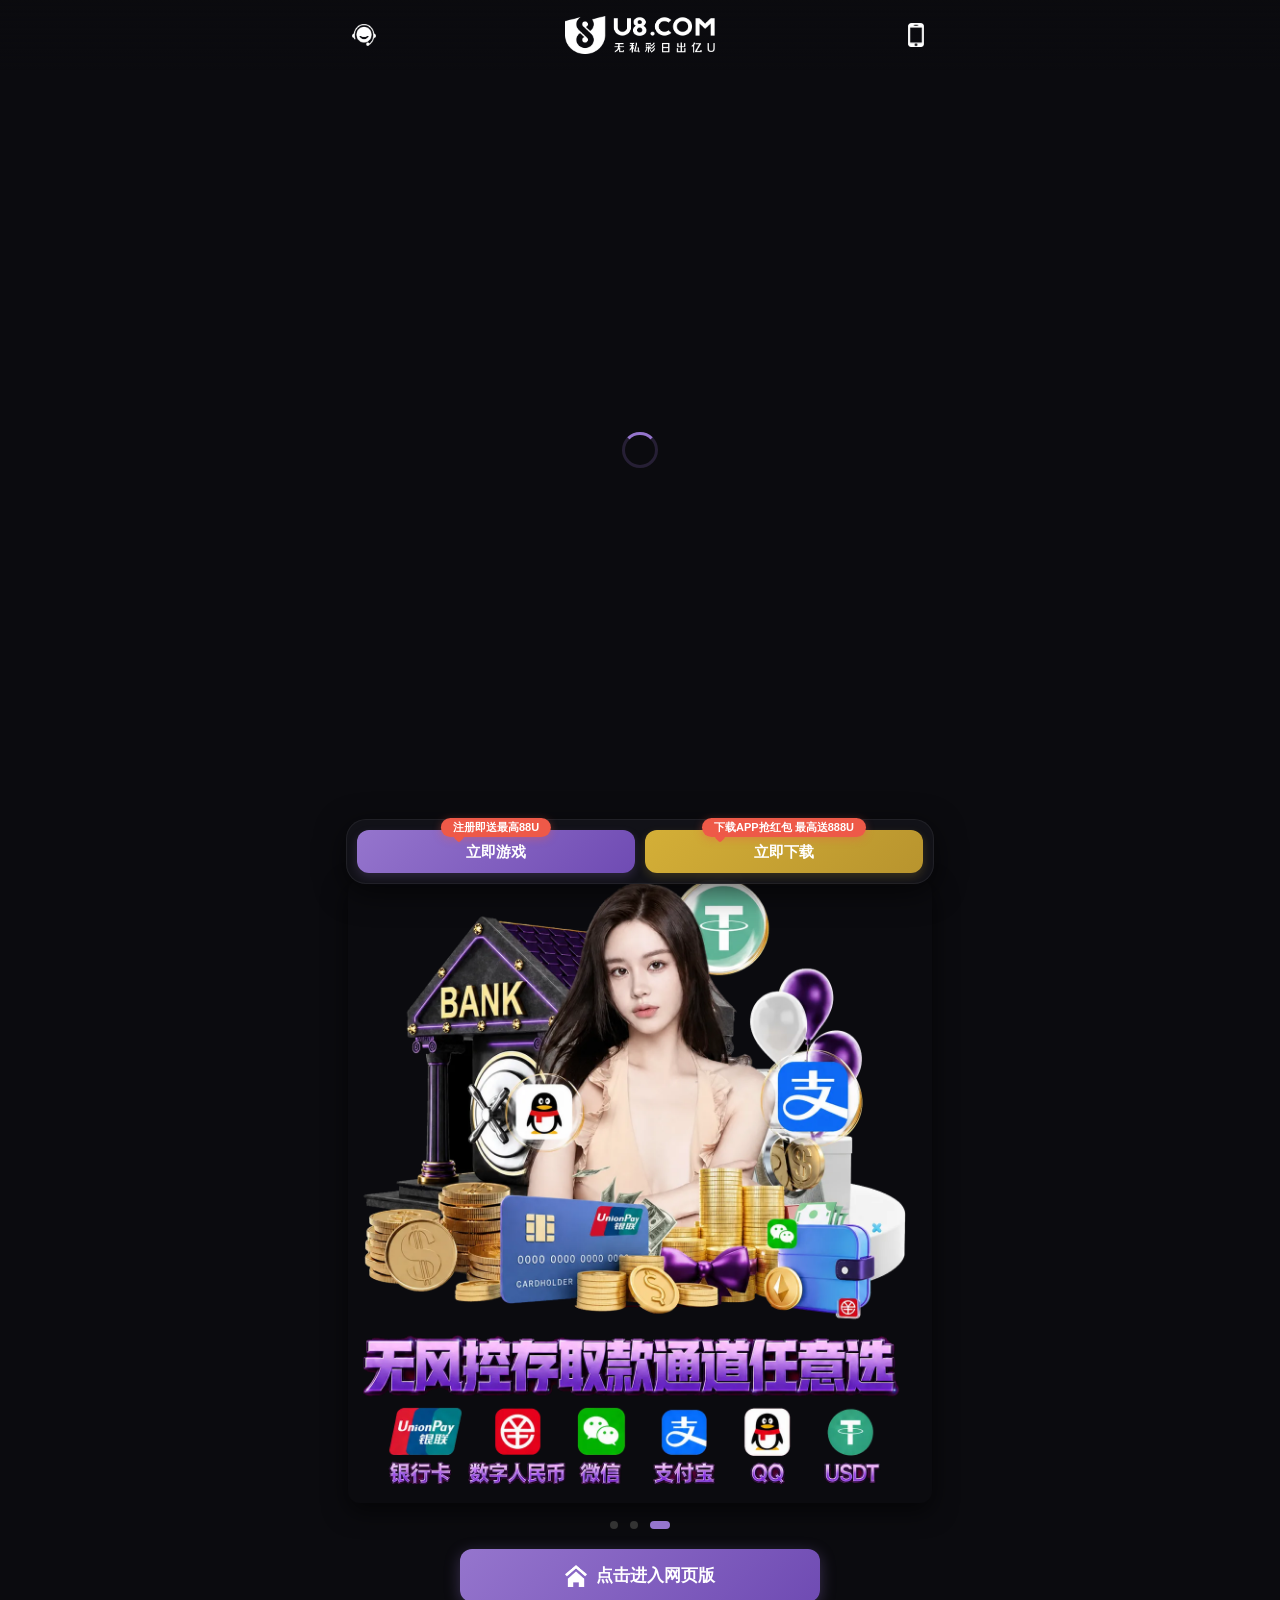
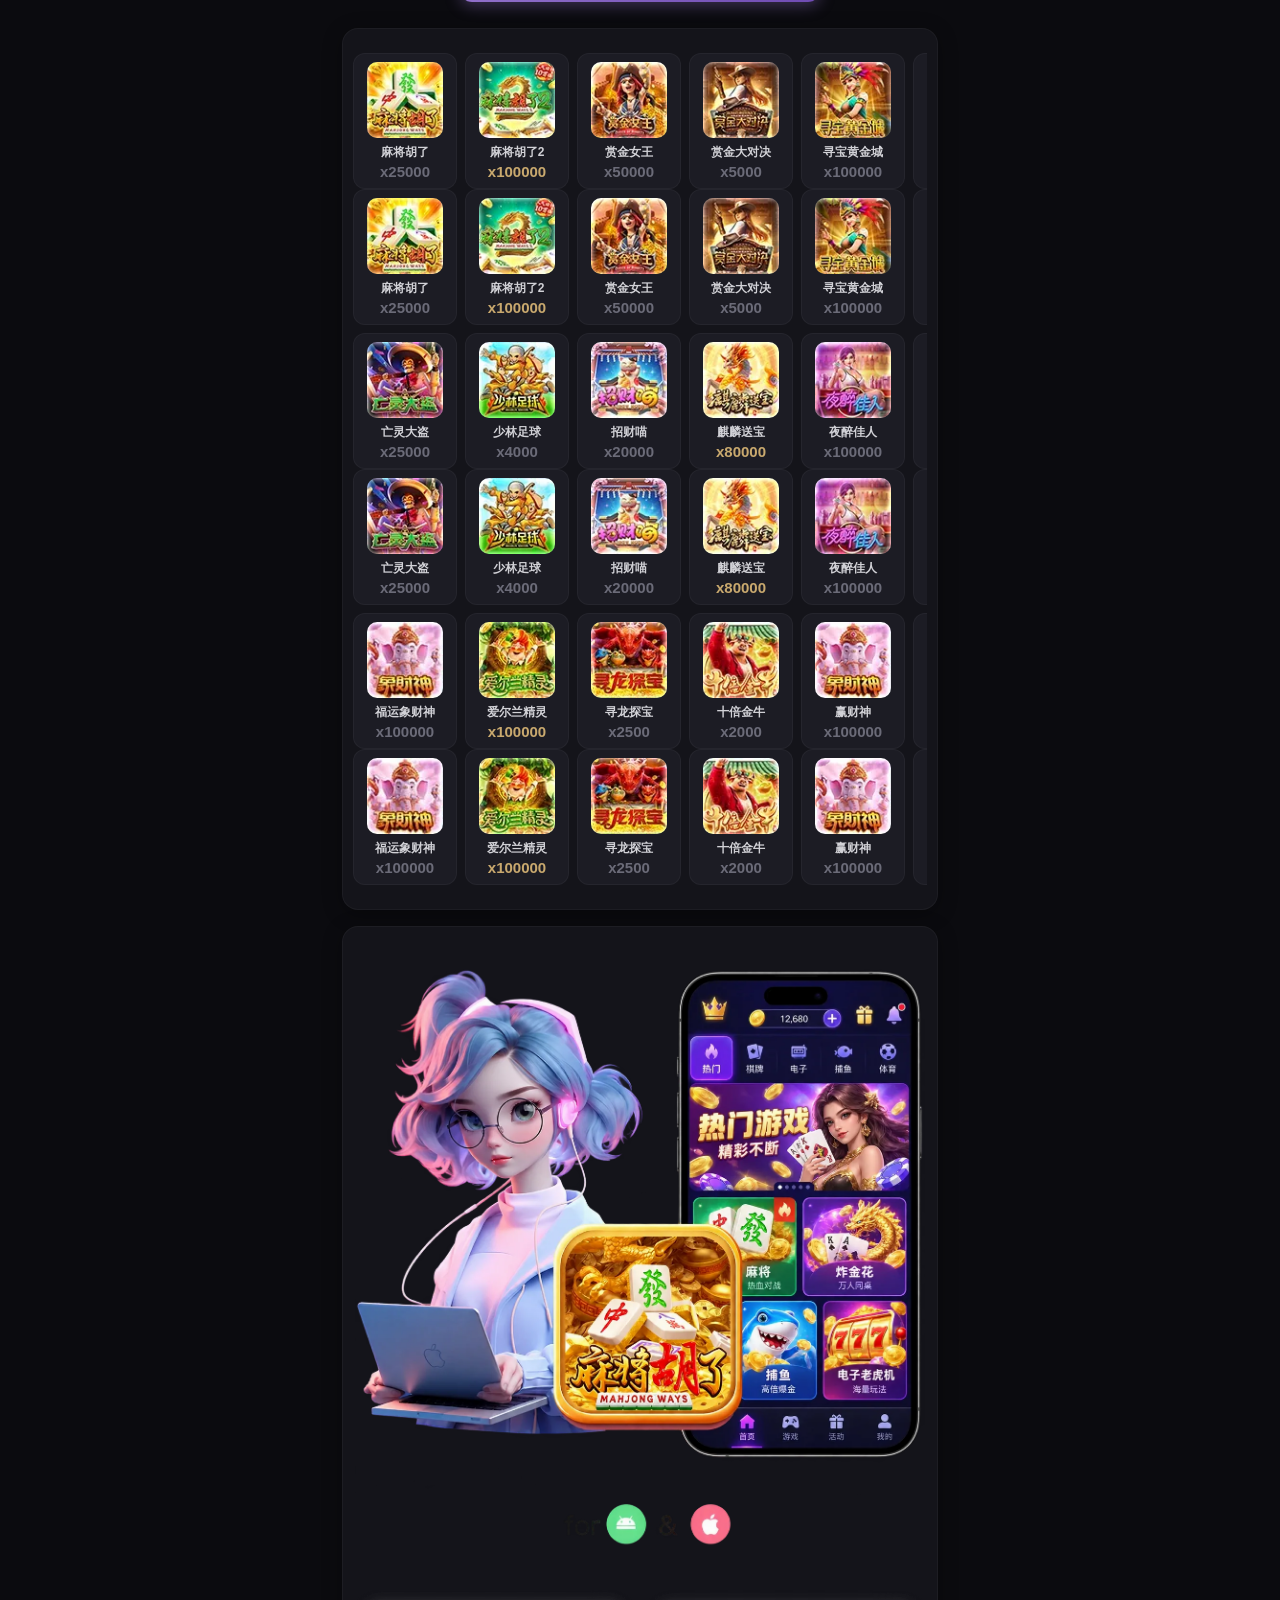
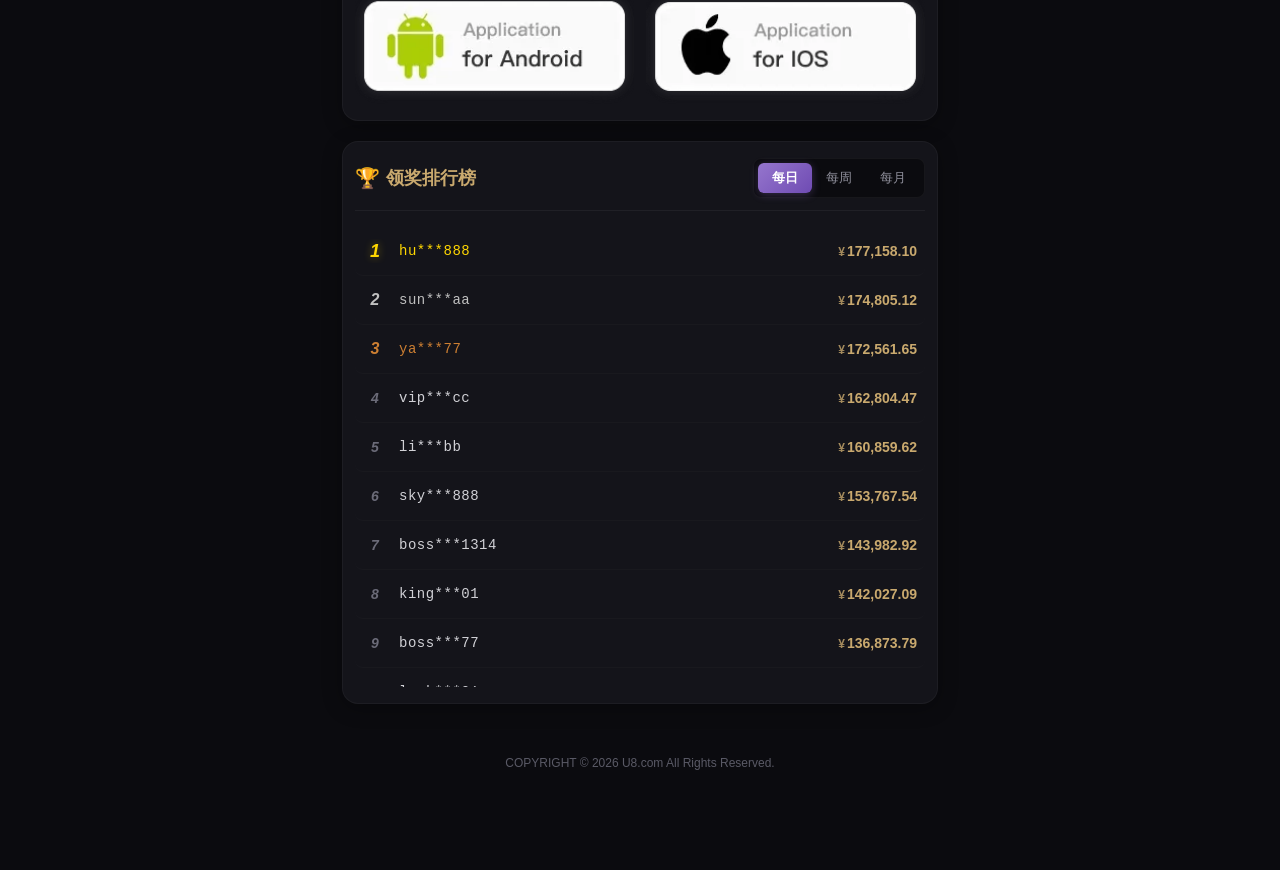
==== commit ab30cbe4: "Update index.html" ====
--- a/index.html
+++ b/index.html
@@ -358,7 +358,7 @@
       border-radius: 8px;
     }
 
-    /* ================= 新增：领奖排行榜样式 ================= */
+    /* ================= 领奖排行榜样式 ================= */
     .leaderboard {
       background: #14141a;
       border-radius: 16px;
@@ -415,10 +415,12 @@
       box-shadow: 0 2px 8px rgba(149, 117, 205, 0.3);
     }
 
+    /* 固定高度并滚动，用于懒加载 */
     .lb-list {
-      max-height: 380px;
+      max-height: 460px; 
       overflow-y: auto;
-      padding-right: 4px;
+      position: relative;
+      scroll-behavior: smooth;
     }
 
     /* 自定义滚动条 */
@@ -438,10 +440,16 @@
       display: flex;
       align-items: center;
       justify-content: space-between;
-      padding: 10px 8px;
+      padding: 12px 8px;
       border-radius: 8px;
-      margin-bottom: 4px;
+      border-bottom: 1px solid rgba(255, 255, 255, 0.02);
       transition: background 0.2s;
+      animation: fadeIn 0.3s ease-out;
+    }
+
+    @keyframes fadeIn {
+      from { opacity: 0; transform: translateY(10px); }
+      to { opacity: 1; transform: translateY(0); }
     }
 
     .lb-item:hover {
@@ -451,8 +459,9 @@
     .lb-user {
       display: flex;
       align-items: center;
-      gap: 10px;
+      gap: 12px;
       flex: 1;
+      overflow: hidden;
     }
 
     .lb-rank {
@@ -481,6 +490,9 @@
       color: #d1d1d6;
       font-family: monospace;
       letter-spacing: 0.5px;
+      white-space: nowrap;
+      overflow: hidden;
+      text-overflow: ellipsis;
     }
 
     .lb-amount {
@@ -488,6 +500,7 @@
       font-weight: 700;
       color: #c9a96e;
       text-align: right;
+      flex-shrink: 0;
     }
 
     .lb-amount::before {
@@ -495,6 +508,15 @@
       font-size: 12px;
       margin-right: 2px;
       opacity: 0.8;
+    }
+
+    /* 加载状态提示 */
+    .lb-loading {
+      text-align: center;
+      padding: 12px;
+      font-size: 12px;
+      color: #8e8e9a;
+      display: none;
     }
 
     /* 页脚 */
@@ -839,7 +861,7 @@
           </div>
         </section>
 
-        <!-- ===== 3. 新增：领奖排行榜 ===== -->
+        <!-- ===== 3. 领奖排行榜（懒加载） ===== -->
         <section class="leaderboard">
           <div class="lb-header">
             <div class="lb-title">领奖排行榜</div>
@@ -852,12 +874,12 @@
           <div class="lb-list" id="lb-list">
             <!-- JS 动态渲染 -->
           </div>
+          <div class="lb-loading" id="lb-loading">加载中...</div>
         </section>
 
       </div>
 
       <footer class="footer">
-        <!-- 移除了原有的 footer 图片 -->
         <div>COPYRIGHT © 2026 U8.com All Rights Reserved.</div>
       </footer>
     </main>
@@ -956,38 +978,38 @@
     }
 
     // ==========================================
-    // 5. 领奖排行榜数据与渲染逻辑
+    // 5. 领奖排行榜数据、懒加载逻辑
     // ==========================================
-    // 基于日期的种子，保证同一天内刷新页面数据不变，隔天自动更新
+    
+    // 基于日期的伪随机种子，保证同一天内刷新数据不变
     const today = new Date();
     const seedString = `${today.getFullYear()}-${today.getMonth()+1}-${today.getDate()}`;
-    let seed = 0;
+    let seedBase = 0;
     for (let i = 0; i < seedString.length; i++) {
-        seed += seedString.charCodeAt(i);
-    }
-
-    // 伪随机数生成器
+        seedBase += seedString.charCodeAt(i);
+    }
+    
+    let currentSeed = seedBase;
+
     function seededRandom() {
-        let x = Math.sin(seed++) * 10000;
+        let x = Math.sin(currentSeed++) * 10000;
         return x - Math.floor(x);
     }
 
-    // 用户名生成池
-    const prefixes = ['a', 'b', 'c', 'd', 'e', 'f', 'g', 'h', 'i', 'j', 'k', 'l', 'm', 'n', 'o', 'p', 'q', 'r', 's', 't', 'u', 'v', 'w', 'x', 'y', 'z', 'user', 'king', 'vip', 'luck', 'win', 'top', 'boss', 'sun', 'star', 'moon'];
-    const suffixes = ['01', '88', '99', '66', '77', '8', '9', '0', 'a', 'b', 'c', 'x', 'y', 'z', '168', '888', '666'];
+    // 用户名生成池 (拼音/英文名)
+    const namePrefixes = ['wang', 'li', 'zhang', 'liu', 'chen', 'yang', 'huang', 'zhao', 'wu', 'zhou', 'xu', 'sun', 'ma', 'zhu', 'hu', 'guo', 'he', 'gao', 'lin', 'luo', 'lucky', 'king', 'vip', 'top', 'rich', 'boss', 'win', 'star', 'moon', 'sun', 'sky', 'sea', 'wind', 'fire'];
+    const nameSuffixes = ['01', '88', '99', '66', '77', '8', '9', '0', 'aa', 'bb', 'cc', 'xx', 'yy', 'zz', '168', '888', '666', '520', '1314', '2023', '2024'];
 
     function generateUsername() {
-        const pLen = Math.floor(seededRandom() * 4) + 2; // 2-5个字符
-        const sLen = Math.floor(seededRandom() * 3) + 1; // 1-3个字符
-        let p = '';
-        let s = '';
-        for(let i=0; i<pLen; i++) {
-            p += prefixes[Math.floor(seededRandom() * prefixes.length)];
-        }
-        for(let i=0; i<sLen; i++) {
-            s += suffixes[Math.floor(seededRandom() * suffixes.length)];
-        }
-        return `${p}***${s}`;
+        // 随机选一个前缀词，截取前2~5个字母
+        let word = namePrefixes[Math.floor(seededRandom() * namePrefixes.length)];
+        let pLen = Math.floor(seededRandom() * 4) + 2; 
+        let prefix = word.slice(0, pLen);
+        
+        // 随机选一个后缀
+        let suffix = nameSuffixes[Math.floor(seededRandom() * nameSuffixes.length)];
+        
+        return `${prefix}***${suffix}`;
     }
 
     function generateData(type) {
@@ -995,34 +1017,35 @@
         let baseMax = 0;
         let baseMin = 0;
 
+        // 金额量级设定
         if (type === 'daily') {
-            baseMax = 88888;
-            baseMin = 500;
+            baseMax = 188888; 
+            baseMin = 12000;
         } else if (type === 'weekly') {
-            baseMax = 588888;
-            baseMin = 5000;
+            baseMax = 1288888; 
+            baseMin = 36000;
         } else {
-            baseMax = 3888888;
-            baseMin = 50000;
+            baseMax = 6888888; 
+            baseMin = 150000;
         }
 
-        for (let i = 0; i < 20; i++) {
-            // 使用递减趋势生成金额，确保排名越高金额越大
-            let ratio = 1 - (i / 25); 
-            let amount = baseMin + (baseMax - baseMin) * ratio * (0.8 + seededRandom() * 0.4);
-            // 保留两位小数
-            amount = amount.toFixed(2);
+        // 生成 100 条数据
+        for (let i = 0; i < 100; i++) {
+            // 指数衰减比例，保证越往下金额越低，且降幅自然
+            let ratio = Math.pow(0.96, i);
+            // 加上 10% 的随机波动，让数据看起来不呆板
+            let amount = baseMin + (baseMax - baseMin) * ratio * (0.9 + seededRandom() * 0.2);
             
             data.push({
                 name: generateUsername(),
-                amount: parseFloat(amount)
+                amount: parseFloat(amount.toFixed(2))
             });
         }
 
         // 按金额从高到低排序
         data.sort((a, b) => b.amount - a.amount);
 
-        // 格式化金额添加千分位
+        // 格式化金额（加千分位）
         data.forEach(item => {
             item.formattedAmount = item.amount.toLocaleString('en-US', { minimumFractionDigits: 2, maximumFractionDigits: 2 });
         });
@@ -1030,39 +1053,103 @@
         return data;
     }
 
-    function renderLeaderboard(type) {
-        const listEl = document.getElementById('lb-list');
-        const data = generateData(type);
-        let html = '';
-        data.forEach((item, index) => {
-            let rank = index + 1;
-            // 第一名显示皇冠或者特殊图标可以在这里处理，目前用数字
-            html += `
-                <div class="lb-item">
-                    <div class="lb-user">
-                        <div class="lb-rank">${rank}</div>
-                        <div class="lb-name">${item.name}</div>
+    // 懒加载相关变量
+    let leaderboardData = [];
+    let currentPage = 1;
+    const pageSize = 10;
+    let isLoading = false;
+    let hasMore = true;
+
+    const lbListEl = document.getElementById('lb-list');
+    const lbLoadingEl = document.getElementById('lb-loading');
+
+    function renderPage() {
+        if (isLoading || !hasMore) return;
+        isLoading = true;
+        lbLoadingEl.style.display = 'block';
+
+        // 模拟网络请求延迟 (300ms)，让加载动画露个脸
+        setTimeout(() => {
+            const start = (currentPage - 1) * pageSize;
+            const end = start + pageSize;
+            const pageData = leaderboardData.slice(start, end);
+
+            let html = '';
+            pageData.forEach((item, index) => {
+                let rank = start + index + 1;
+                html += `
+                    <div class="lb-item">
+                        <div class="lb-user">
+                            <div class="lb-rank">${rank}</div>
+                            <div class="lb-name">${item.name}</div>
+                        </div>
+                        <div class="lb-amount">${item.formattedAmount}</div>
                     </div>
-                    <div class="lb-amount">${item.formattedAmount}</div>
-                </div>
-            `;
-        });
-        listEl.innerHTML = html;
-    }
+                `;
+            });
+
+            lbListEl.insertAdjacentHTML('beforeend', html);
+
+            currentPage++;
+            isLoading = false;
+            lbLoadingEl.style.display = 'none';
+
+            // 检查是否全部加载完毕
+            if (lbListEl.children.length >= 100) {
+                hasMore = false;
+                lbLoadingEl.textContent = '没有更多数据了';
+                lbLoadingEl.style.display = 'block';
+            }
+        }, 300);
+    }
+
+    function initLeaderboard(type) {
+        // 每次切换榜单，重置种子以保证数据稳定
+        currentSeed = seedBase;
+        
+        // 获取完整 100 条数据
+        leaderboardData = generateData(type);
+        
+        // 重置状态
+        currentPage = 1;
+        hasMore = true;
+        isLoading = false;
+        
+        // 清空列表
+        lbListEl.innerHTML = '';
+        lbLoadingEl.textContent = '加载中...';
+        lbLoadingEl.style.display = 'none';
+        
+        // 渲染第一页
+        renderPage();
+    }
+
+    // 绑定滚动事件实现懒加载
+    lbListEl.addEventListener('scroll', function() {
+        // 当滚动到距离底部 20px 时触发加载
+        if (this.scrollTop + this.clientHeight >= this.scrollHeight - 20) {
+            renderPage();
+        }
+    });
 
     // 初始化渲染每日榜
-    renderLeaderboard('daily');
+    initLeaderboard('daily');
 
     // Tab 切换事件
     document.querySelectorAll('.lb-tab').forEach(tab => {
         tab.addEventListener('click', function() {
+            if (this.classList.contains('active')) return;
+
             // 切换 active 样式
             document.querySelectorAll('.lb-tab').forEach(t => t.classList.remove('active'));
             this.classList.add('active');
             
-            // 重新生成数据并渲染
+            // 重新生成数据并初始化
             const type = this.getAttribute('data-type');
-            renderLeaderboard(type);
+            initLeaderboard(type);
+            
+            // 切换后重置滚动条到顶部
+            lbListEl.scrollTop = 0;
         });
     });
   </script>
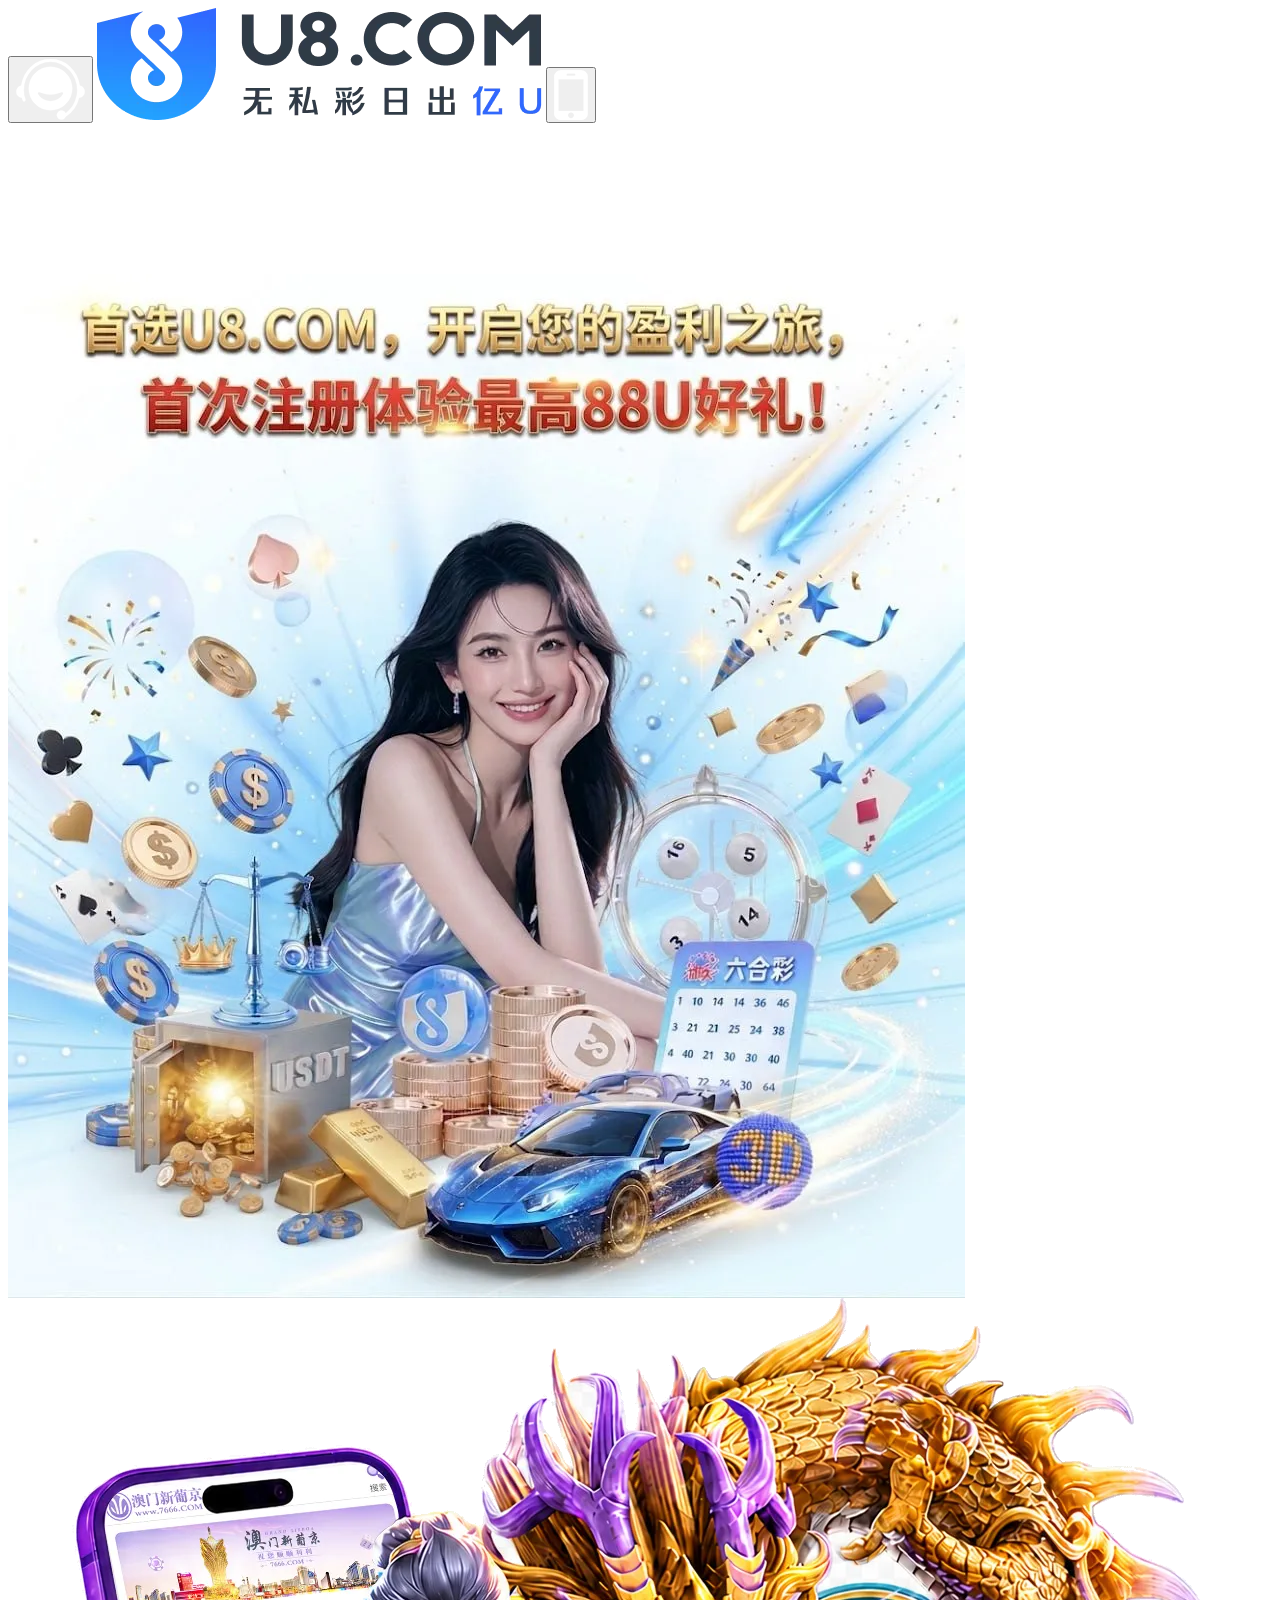
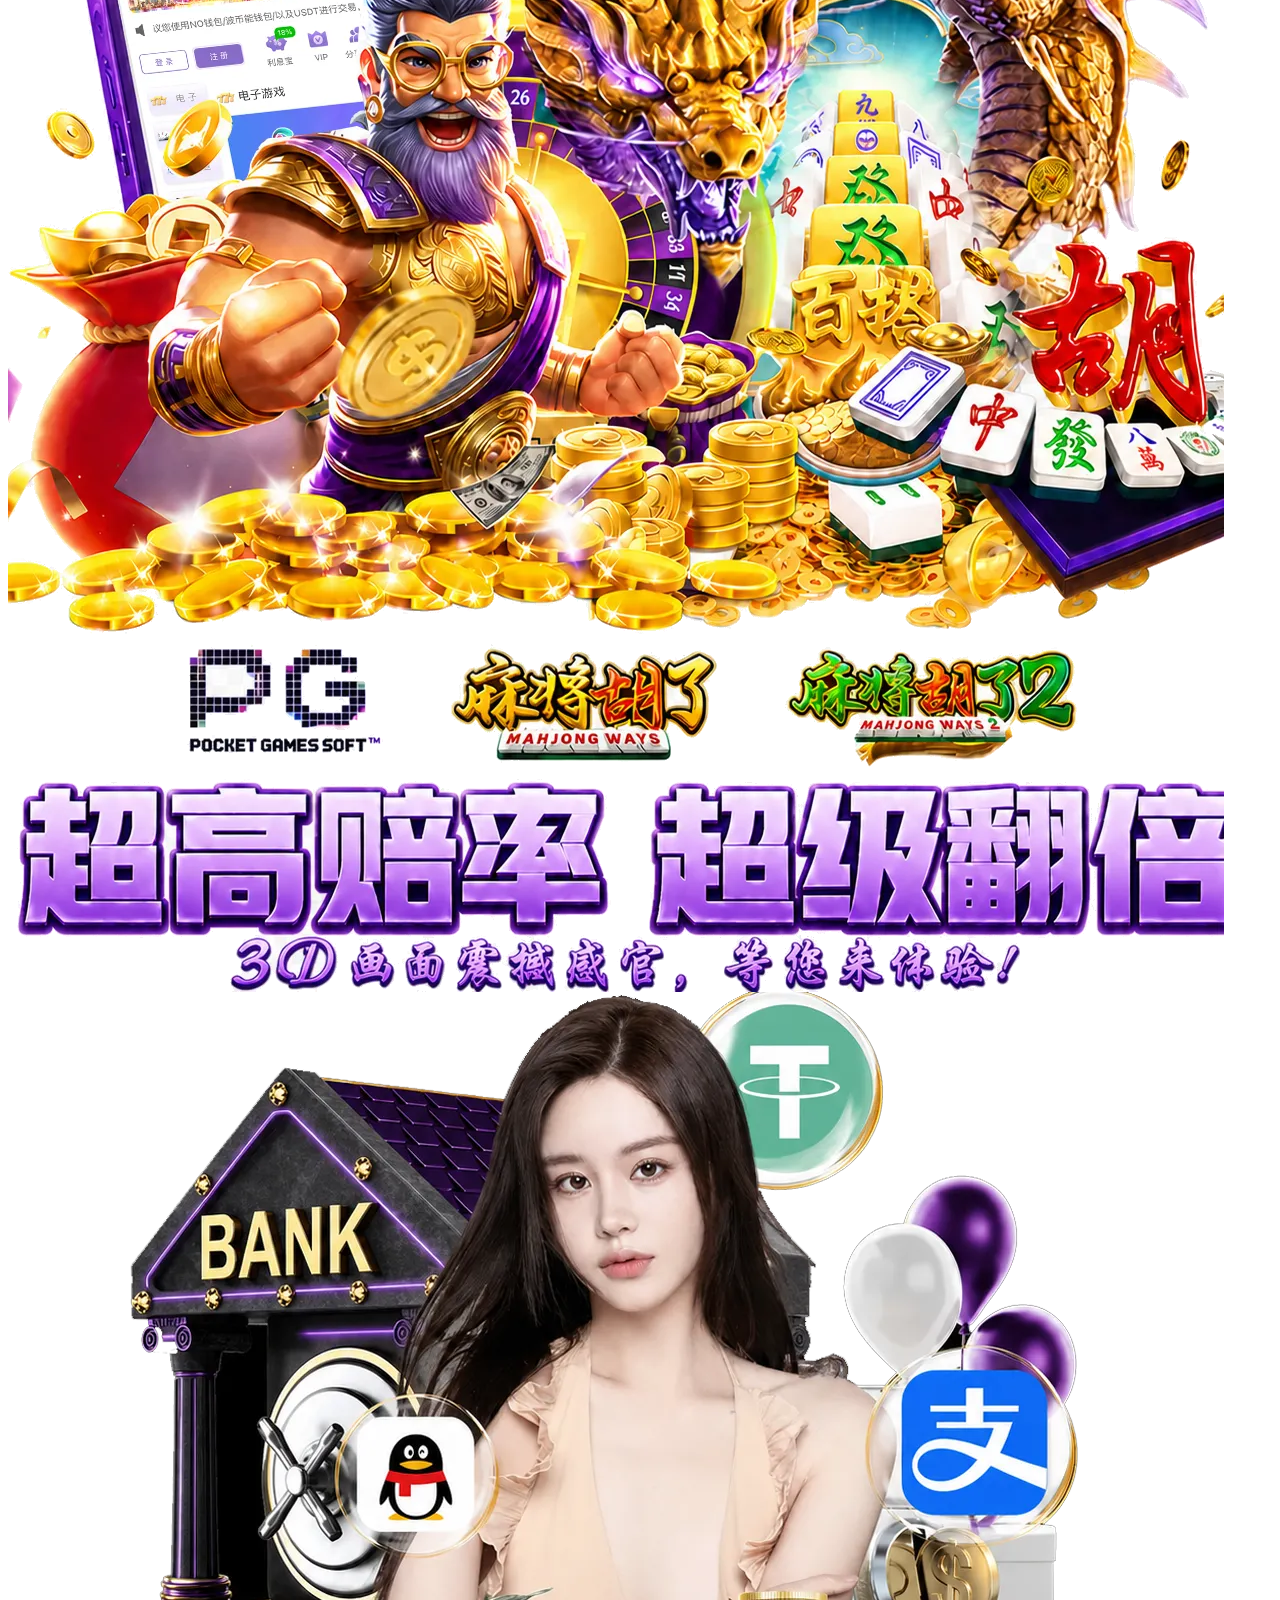
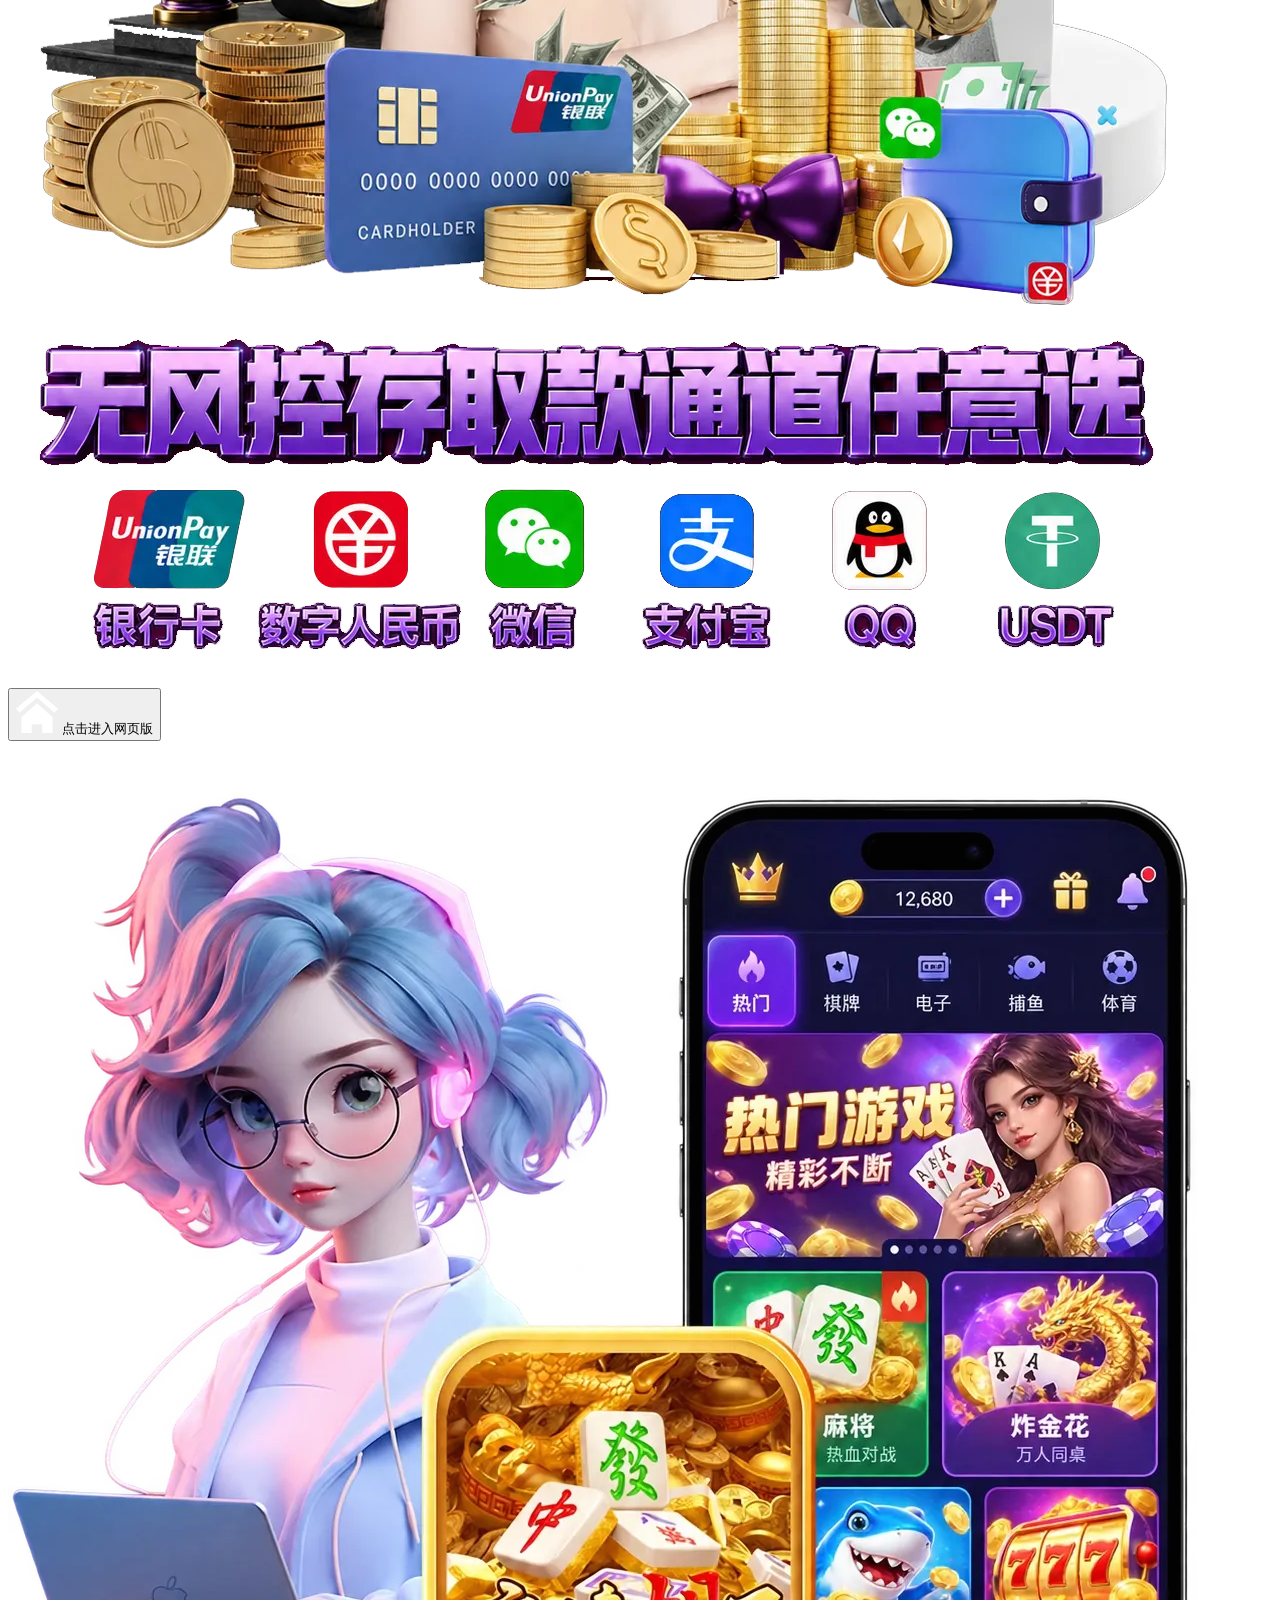
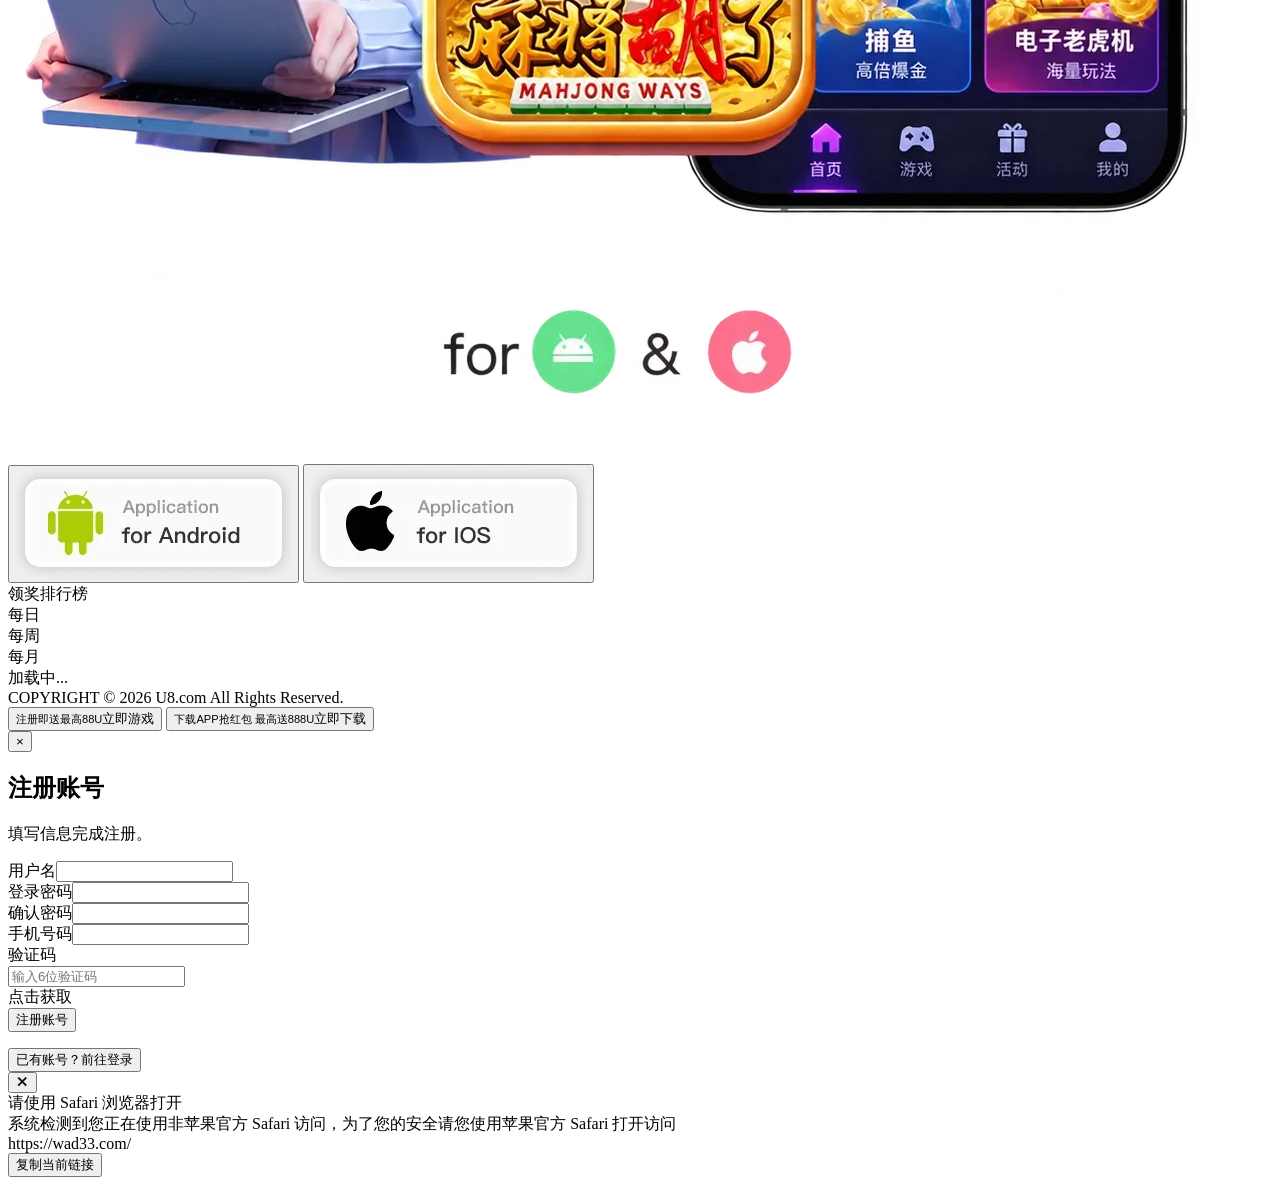
==== commit ec897b9c: "Update index.html" ====
--- a/index.html
+++ b/index.html
@@ -1,798 +1,15 @@
-<html lang="zh-CN" style=""><head>
+<html lang="zh-CN">
+<head>
   <meta charset="utf-8">
   <meta name="viewport" content="width=device-width, initial-scale=1.0, maximum-scale=1.0, user-scalable=no">
   <title>U8国际</title>
   <!-- 像素 -->
-
-  <style>
-    * {
-      box-sizing: border-box;
-      margin: 0;
-      padding: 0
-    }
-
-    body {
-      font-family: Arial, "PingFang SC", "Microsoft YaHei", sans-serif;
-      background: #0b0b0f; /* 全局暗色背景 */
-      color: #e2e2e6;
-      min-height: 100vh;
-      overflow-x: hidden;
-    }
-
-    a {
-      text-decoration: none;
-      color: inherit
-    }
-
-    img {
-      display: block;
-      max-width: 100%
-    }
-
-    .page {
-      width: 100%;
-      background: #0b0b0f;
-      min-height: 100vh;
-      position: relative;
-    }
-
-    /* 顶部导航 */
-    header {
-      position: fixed;
-      top: 0;
-      left: 0;
-      width: 100%;
-      z-index: 20;
-      background: linear-gradient(180deg, rgba(11, 11, 15, 0.9) 0%, rgba(11, 11, 15, 0) 100%);
-      height: 70px;
-      padding: 12px 0;
-      color: #fff;
-    }
-
-    .header-inner {
-      height: 100%;
-      max-width: 620px;
-      margin: 0 auto;
-      padding: 0 16px;
-      display: flex;
-      align-items: center;
-      justify-content: space-between;
-      position: relative;
-    }
-
-    .header-btn {
-      border: 0;
-      background: transparent;
-      color: #fff;
-      cursor: pointer;
-      width: 36px;
-      height: 36px;
-      display: grid;
-      place-items: center
-    }
-
-    .header-btn img {
-      width: 24px;
-      height: 24px;
-      object-fit: contain;
-      filter: brightness(0) invert(1);
-    }
-
-    .logo {
-      position: absolute;
-      left: 50%;
-      transform: translateX(-50%);
-      height: 38px;
-      width: 210px;
-      object-fit: contain;
-      filter: brightness(0) invert(1);
-    }
-
-    main {
-      padding-top: 0;
-    }
-
-    /* ===== 顶部全屏视频 ===== */
-    .video-hero {
-      position: relative;
-      width: 100%;
-      height: 100vh;
-      height: 100dvh;
-      overflow: hidden;
-      background: #0b0b0f;
-    }
-
-    .video-loader {
-      position: absolute;
-      top: 50%;
-      left: 50%;
-      width: 36px;
-      height: 36px;
-      margin: -18px 0 0 -18px;
-      border: 3px solid rgba(149, 117, 205, 0.2);
-      border-top-color: #9575cd;
-      border-radius: 50%;
-      animation: spin 0.8s linear infinite;
-      z-index: 1;
-      transition: opacity 0.4s ease;
-      pointer-events: none;
-    }
-
-    @keyframes spin {
-      to { transform: rotate(360deg); }
-    }
-
-    .video-hero video {
-      position: absolute;
-      top: 0;
-      left: 0;
-      width: 100%;
-      height: 100%;
-      object-fit: cover;
-      object-position: center;
-      z-index: 2;
-      background: transparent;
-    }
-
-    .video-hero.ready .video-loader {
-      opacity: 0;
-    }
-
-    .video-hero .video-overlay {
-      position: absolute;
-      left: 0;
-      bottom: 0;
-      width: 100%;
-      height: 25%;
-      background: linear-gradient(to top, #0b0b0f 0%, transparent 100%);
-      z-index: 3;
-      pointer-events: none;
-    }
-
-    /* ===== 中间内容容器 ===== */
-    .content-section {
-      width: 100%;
-      max-width: 620px;
-      margin: 0 auto;
-      padding: 0 12px 20px;
-      background: #0b0b0f;
-      position: relative;
-      z-index: 4;
-    }
-
-    /* 轮播海报 */
-    .slideshow {
-      padding: 0 6px;
-      margin-top: -20px;
-    }
-
-    .slide {
-      display: none;
-    }
-
-    .slide.active {
-      display: block;
-    }
-
-    .slide img {
-      width: 100%;
-      border-radius: 12px;
-      box-shadow: 0 8px 24px rgba(0, 0, 0, 0.6);
-    }
-
-    .dots {
-      text-align: center;
-      margin: 12px 0 6px
-    }
-
-    .dot {
-      display: inline-block;
-      width: 8px;
-      height: 8px;
-      margin: 0 4px;
-      border-radius: 50%;
-      background: #333;
-      cursor: pointer;
-      transition: background .3s;
-    }
-
-    .dot.active {
-      background: #9575cd;
-      width: 20px;
-      border-radius: 4px;
-    }
-
-    /* 进入网页版按钮 */
-    .primary-stack {
-      display: flex;
-      flex-direction: column;
-      align-items: center;
-      padding: 10px 20px 16px;
-    }
-
-    .primary-button {
-      display: flex;
-      align-items: center;
-      justify-content: center;
-      gap: 9px;
-      width: min(80%, 360px);
-      padding: 15px 20px;
-      border: 0;
-      border-radius: 12px;
-      background: linear-gradient(135deg, #9575cd, #6f4bb3);
-      box-shadow: 0 4px 15px rgba(149, 117, 205, 0.35);
-      color: #fff;
-      font-size: 17px;
-      font-weight: 600;
-      cursor: pointer;
-      transition: .2s;
-    }
-
-    .primary-button:hover {
-      transform: translateY(-2px);
-      box-shadow: 0 6px 20px rgba(149, 117, 205, 0.5);
-    }
-
-    .primary-button:active {
-      transform: scale(.98)
-    }
-
-    .primary-button img {
-      width: 22px;
-      height: 22px;
-      object-fit: contain;
-      filter: brightness(0) invert(1);
-    }
-
-    /* 游戏画廊 */
-    .gallery {
-      background: #14141a;
-      border-radius: 16px;
-      padding: 16px 10px;
-      overflow: hidden;
-      box-shadow: 0 4px 20px rgba(0, 0, 0, .3);
-      border: 1px solid rgba(255, 255, 255, .04);
-      margin-top: 10px;
-    }
-
-    .row {
-      overflow: hidden;
-      margin: 8px 0
-    }
-
-    .track {
-      display: flex;
-      gap: 8px;
-      width: max-content;
-      animation: marquee 22s linear infinite
-    }
-
-    .row.reverse .track {
-      animation-direction: reverse
-    }
-
-    .row:hover .track {
-      animation-play-state: paused
-    }
-
-    @keyframes marquee {
-      from { transform: translateX(0) }
-      to { transform: translateX(calc(-50% - 4px)) }
-    }
-
-    .game {
-      background: #1c1c24;
-      border: 1px solid rgba(255, 255, 255, .04);
-      border-radius: 12px;
-      min-width: 104px;
-      padding: 8px;
-      text-align: center;
-      cursor: pointer;
-      transition: .2s;
-    }
-
-    .game:hover {
-      background: #252530;
-      border-color: rgba(149, 117, 205, .3);
-    }
-
-    .game img {
-      width: 76px;
-      height: 76px;
-      object-fit: cover;
-      border-radius: 10px;
-      margin: auto
-    }
-
-    .game .name {
-      font-weight: 600;
-      font-size: 12px;
-      color: #d1d1d6;
-      margin-top: 6px
-    }
-
-    .game .value {
-      font-weight: 700;
-      font-size: 15px;
-      color: #c9a96e;
-      margin-top: 2px
-    }
-
-    .game .value.muted {
-      color: #6b6b78
-    }
-
-    /* 底部 App 下载卡片 */
-    .app-download-card {
-      background: #14141a;
-      border-radius: 16px;
-      padding: 16px 12px;
-      margin: 16px 0 20px;
-      box-shadow: 0 4px 20px rgba(0, 0, 0, .3);
-      border: 1px solid rgba(255, 255, 255, .04);
-    }
-
-    .app-download-card > img {
-      width: 100%;
-      border-radius: 10px;
-      margin-bottom: 12px;
-    }
-
-    .download-row {
-      display: flex;
-      gap: 12px;
-      justify-content: center;
-    }
-
-    .download-row button {
-      border: 0;
-      background: transparent;
-      padding: 0;
-      cursor: pointer;
-      width: 50%
-    }
-
-    .download-row img {
-      width: 100%;
-      height: auto;
-      border-radius: 8px;
-    }
-
-    /* ================= 领奖排行榜样式 ================= */
-    .leaderboard {
-      background: #14141a;
-      border-radius: 16px;
-      padding: 16px 12px;
-      margin-bottom: 20px;
-      box-shadow: 0 4px 20px rgba(0, 0, 0, .3);
-      border: 1px solid rgba(255, 255, 255, .04);
-    }
-
-    .lb-header {
-      display: flex;
-      justify-content: space-between;
-      align-items: center;
-      margin-bottom: 16px;
-      border-bottom: 1px solid rgba(255, 255, 255, 0.05);
-      padding-bottom: 12px;
-    }
-
-    .lb-title {
-      font-size: 18px;
-      font-weight: 700;
-      color: #c9a96e;
-      display: flex;
-      align-items: center;
-      gap: 6px;
-    }
-
-    .lb-title::before {
-      content: "🏆";
-      font-size: 20px;
-    }
-
-    .lb-tabs {
-      display: flex;
-      background: #0b0b0f;
-      border-radius: 8px;
-      padding: 4px;
-      border: 1px solid rgba(255, 255, 255, 0.05);
-    }
-
-    .lb-tab {
-      padding: 6px 14px;
-      font-size: 13px;
-      color: #8e8e9a;
-      cursor: pointer;
-      border-radius: 6px;
-      transition: all 0.3s;
-    }
-
-    .lb-tab.active {
-      background: linear-gradient(135deg, #9575cd, #6f4bb3);
-      color: #fff;
-      font-weight: 600;
-      box-shadow: 0 2px 8px rgba(149, 117, 205, 0.3);
-    }
-
-    /* 固定高度并滚动，用于懒加载 */
-    .lb-list {
-      max-height: 460px; 
-      overflow-y: auto;
-      position: relative;
-      scroll-behavior: smooth;
-    }
-
-    /* 自定义滚动条 */
-    .lb-list::-webkit-scrollbar {
-      width: 4px;
-    }
-    .lb-list::-webkit-scrollbar-track {
-      background: rgba(255, 255, 255, 0.02);
-      border-radius: 4px;
-    }
-    .lb-list::-webkit-scrollbar-thumb {
-      background: rgba(149, 117, 205, 0.4);
-      border-radius: 4px;
-    }
-
-    .lb-item {
-      display: flex;
-      align-items: center;
-      justify-content: space-between;
-      padding: 12px 8px;
-      border-radius: 8px;
-      border-bottom: 1px solid rgba(255, 255, 255, 0.02);
-      transition: background 0.2s;
-      animation: fadeIn 0.3s ease-out;
-    }
-
-    @keyframes fadeIn {
-      from { opacity: 0; transform: translateY(10px); }
-      to { opacity: 1; transform: translateY(0); }
-    }
-
-    .lb-item:hover {
-      background: rgba(255, 255, 255, 0.03);
-    }
-
-    .lb-user {
-      display: flex;
-      align-items: center;
-      gap: 12px;
-      flex: 1;
-      overflow: hidden;
-    }
-
-    .lb-rank {
-      width: 24px;
-      height: 24px;
-      display: grid;
-      place-items: center;
-      font-size: 14px;
-      font-weight: 800;
-      color: #6b6b78;
-      font-style: italic;
-      flex-shrink: 0;
-    }
-
-    /* 前三名样式 */
-    .lb-item:nth-child(1) .lb-rank { color: #ffd700; font-size: 18px; text-shadow: 0 0 8px rgba(255,215,0,0.4); }
-    .lb-item:nth-child(2) .lb-rank { color: #c0c0c0; font-size: 16px; }
-    .lb-item:nth-child(3) .lb-rank { color: #cd7f32; font-size: 16px; }
-    
-    .lb-item:nth-child(1) .lb-name { color: #ffd700; }
-    .lb-item:nth-child(2) .lb-name { color: #c0c0c0; }
-    .lb-item:nth-child(3) .lb-name { color: #cd7f32; }
-
-    .lb-name {
-      font-size: 14px;
-      color: #d1d1d6;
-      font-family: monospace;
-      letter-spacing: 0.5px;
-      white-space: nowrap;
-      overflow: hidden;
-      text-overflow: ellipsis;
-    }
-
-    .lb-amount {
-      font-size: 14px;
-      font-weight: 700;
-      color: #c9a96e;
-      text-align: right;
-      flex-shrink: 0;
-    }
-
-    .lb-amount::before {
-      content: "¥";
-      font-size: 12px;
-      margin-right: 2px;
-      opacity: 0.8;
-    }
-
-    /* 加载状态提示 */
-    .lb-loading {
-      text-align: center;
-      padding: 12px;
-      font-size: 12px;
-      color: #8e8e9a;
-      display: none;
-    }
-
-    /* 页脚 */
-    .footer {
-      width: 100%;
-      max-width: 620px;
-      margin: 0 auto;
-      text-align: center;
-      padding: 12px 16px 100px;
-      color: #5a5a66;
-      font-size: 12px;
-      background: #0b0b0f;
-    }
-
-    /* 底部悬浮操作栏 */
-    .bottom-actions {
-      position: fixed;
-      left: 50%;
-      transform: translateX(-50%);
-      bottom: calc(16px + env(safe-area-inset-bottom));
-      width: calc(100% - 32px);
-      max-width: 588px;
-      z-index: 50;
-      display: flex;
-      gap: 10px;
-      margin: 0;
-      padding: 10px;
-      background: rgba(20, 20, 26, 0.95);
-      backdrop-filter: blur(10px);
-      border: 1px solid rgba(255, 255, 255, .06);
-      border-radius: 20px;
-      box-shadow: 0 8px 30px rgba(0, 0, 0, .6);
-    }
-
-    .bottom-action {
-      position: relative;
-      flex: 1;
-      border: 0;
-      border-radius: 12px;
-      cursor: pointer;
-      padding: 14px 7px;
-      color: #fff;
-      font-size: 15px;
-      font-weight: 700;
-      line-height: 1;
-      background: linear-gradient(135deg, #9575cd, #6f4bb3);
-      box-shadow: 0 4px 10px rgba(149, 117, 205, .2);
-      transition: transform .18s, filter .18s;
-    }
-
-    .bottom-action.download {
-      background: linear-gradient(135deg, #d4af37, #b8942e);
-      box-shadow: 0 4px 10px rgba(212, 175, 55, .2);
-    }
-
-    .bottom-action:hover {
-      transform: translateY(-2px);
-      filter: brightness(1.1)
-    }
-
-    .bottom-action:active {
-      transform: scale(.98)
-    }
-
-    .bottom-action small {
-      position: absolute;
-      z-index: 2;
-      top: -12px;
-      left: 50%;
-      transform: translateX(-50%);
-      background: #ee5948;
-      padding: 4px 12px;
-      border-radius: 10px;
-      color: #fff;
-      font-size: 11px;
-      font-weight: 700;
-      white-space: nowrap;
-      box-shadow: 0 2px 8px rgba(238, 89, 72, .4)
-    }
-
-    .bottom-action small:before {
-      content: "";
-      position: absolute;
-      left: 14px;
-      bottom: -4px;
-      width: 8px;
-      height: 8px;
-      background: #ee5948;
-      border-radius: 2px;
-      transform: rotate(45deg)
-    }
-
-    .bottom-action span {
-      position: relative;
-      z-index: 1
-    }
-
-    /* 弹窗样式 */
-    .modal-backdrop {
-      display: none;
-      position: fixed;
-      inset: 0;
-      background: rgba(0, 0, 0, .7);
-      z-index: 100;
-      align-items: center;
-      justify-content: center;
-      padding: 20px;
-      backdrop-filter: blur(4px);
-    }
-
-    .modal-backdrop.show {
-      display: flex
-    }
-
-    .modal {
-      width: min(100%, 400px);
-      background: #14141a;
-      border: 1px solid rgba(255, 255, 255, .08);
-      border-radius: 16px;
-      padding: 26px 24px;
-      box-shadow: 0 20px 60px rgba(0, 0, 0, .8);
-      position: relative
-    }
-
-    .modal h2 {
-      font-size: 22px;
-      color: #c9a96e;
-      margin-bottom: 6px
-    }
-
-    .modal p {
-      font-size: 13px;
-      color: #8e8e9a;
-      line-height: 1.6;
-      margin-bottom: 18px
-    }
-
-    .close {
-      position: absolute;
-      right: 14px;
-      top: 12px;
-      border: 0;
-      background: none;
-      font-size: 24px;
-      color: #6b6b78;
-      cursor: pointer
-    }
-
-    .field {
-      margin: 12px 0
-    }
-
-    .field label {
-      display: block;
-      font-size: 13px;
-      color: #a1a1aa;
-      margin-bottom: 6px
-    }
-
-    .field input {
-      width: 100%;
-      height: 44px;
-      border: 1px solid rgba(255, 255, 255, .1);
-      border-radius: 8px;
-      padding: 0 12px;
-      font-size: 14px;
-      outline: none;
-      background: #0b0b0f;
-      color: #e2e2e6;
-      transition: border-color .2s;
-    }
-
-    .field input:focus {
-      border-color: #9575cd
-    }
-
-    .field input::placeholder {
-      color: #4a4a55;
-    }
-
-    .code-row {
-      display: grid;
-      grid-template-columns: 1fr 100px;
-      gap: 10px
-    }
-
-    .code-box {
-      display: grid;
-      place-items: center;
-      background: rgba(149, 117, 205, .1);
-      border: 1px solid rgba(149, 117, 205, .3);
-      border-radius: 8px;
-      color: #c9a96e;
-      font-weight: 700;
-      font-size: 13px;
-      letter-spacing: .12em;
-      cursor: pointer;
-      user-select: none;
-      transition: filter .15s
-    }
-
-    .code-box:hover {
-      filter: brightness(1.1)
-    }
-
-    .code-box.locked {
-      cursor: not-allowed;
-      background: #1c1c24;
-      border-color: #2a2a35;
-      color: #4a4a55;
-      letter-spacing: .05em
-    }
-
-    .submit {
-      width: 100%;
-      border: 0;
-      border-radius: 10px;
-      padding: 14px;
-      background: linear-gradient(135deg, #9575cd, #6f4bb3);
-      color: #fff;
-      font-size: 16px;
-      font-weight: 600;
-      cursor: pointer;
-      margin-top: 10px;
-      transition: .2s;
-    }
-
-    .submit:hover {
-      filter: brightness(1.1);
-    }
-
-    .hint {
-      min-height: 20px;
-      color: #c45b42;
-      font-size: 12px;
-      margin-top: 10px
-    }
-
-    .hint.ok {
-      color: #31884b
-    }
-
-    .switch {
-      display: block;
-      border: 0;
-      background: none;
-      color: #9575cd;
-      font-size: 13px;
-      cursor: pointer;
-      margin: 16px auto 0
-    }
-
-    @media(max-width:420px) {
-      .logo {
-        width: 180px;
-        height: 32px;
-      }
-      .primary-button {
-        width: 85%
-      }
-      .lb-header {
-        flex-direction: column;
-        gap: 12px;
-        align-items: flex-start;
-      }
-    }
-
-    @media(prefers-reduced-motion:reduce) {
-      .primary-button, .bottom-action, .game, .submit {
-        transition: none
-      }
-    }
-  </style>
+  
+  <!-- 引入外部 CSS -->
+  <link rel="stylesheet" href="style.css">
 </head>
 
-<body style="">
+<body>
   <div class="page">
     <header id="__fpc_id_206120">
       <div class="header-inner">
@@ -847,9 +64,7 @@
 
         <!-- 游戏画廊 -->
         <section class="gallery" id="games">
-          <div class="row" id="row1"><div class="track"><div class="track-half" style="display: flex; gap: 8px;"><button type="button" class="game"><img src="assets/source/game-mahjong.webp" alt="麻将胡了"><div class="name">麻将胡了</div><div class="value muted">x25000</div></button><button type="button" class="game"><img src="assets/source/game-mahjong2.webp" alt="麻将胡了2"><div class="name">麻将胡了2</div><div class="value ">x100000</div></button><button type="button" class="game"><img src="assets/source/game-bounty-queen.webp" alt="赏金女王"><div class="name">赏金女王</div><div class="value muted">x50000</div></button><button type="button" class="game"><img src="assets/source/game-bounty-duel.webp" alt="赏金大对决"><div class="name">赏金大对决</div><div class="value muted">x5000</div></button><button type="button" class="game"><img src="assets/source/game-gold-city.webp" alt="寻宝黄金城"><div class="name">寻宝黄金城</div><div class="value muted">x100000</div></button><button type="button" class="game"><img src="assets/source/game-bounty-captain.webp" alt="赏金船长"><div class="name">赏金船长</div><div class="value muted">x30000</div></button></div><div class="track-half" style="display: flex; gap: 8px;"><button type="button" class="game"><img src="assets/source/game-mahjong.webp" alt="麻将胡了"><div class="name">麻将胡了</div><div class="value muted">x25000</div></button><button type="button" class="game"><img src="assets/source/game-mahjong2.webp" alt="麻将胡了2"><div class="name">麻将胡了2</div><div class="value ">x100000</div></button><button type="button" class="game"><img src="assets/source/game-bounty-queen.webp" alt="赏金女王"><div class="name">赏金女王</div><div class="value muted">x50000</div></button><button type="button" class="game"><img src="assets/source/game-bounty-duel.webp" alt="赏金大对决"><div class="name">赏金大对决</div><div class="value muted">x5000</div></button><button type="button" class="game"><img src="assets/source/game-gold-city.webp" alt="寻宝黄金城"><div class="name">寻宝黄金城</div><div class="value muted">x100000</div></button><button type="button" class="game"><img src="assets/source/game-bounty-captain.webp" alt="赏金船长"><div class="name">赏金船长</div><div class="value muted">x30000</div></button></div></div></div>
-          <div class="row reverse" id="row2"><div class="track"><div class="track-half" style="display: flex; gap: 8px;"><button type="button" class="game"><img src="assets/source/game-undead-thief.webp" alt="亡灵大盗"><div class="name">亡灵大盗</div><div class="value muted">x25000</div></button><button type="button" class="game"><img src="assets/source/game-shaolin-soccer.webp" alt="少林足球"><div class="name">少林足球</div><div class="value muted">x4000</div></button><button type="button" class="game"><img src="assets/source/game-lucky-cat.webp" alt="招财喵"><div class="name">招财喵</div><div class="value muted">x20000</div></button><button type="button" class="game"><img src="assets/source/game-qilin.webp" alt="麒麟送宝"><div class="name">麒麟送宝</div><div class="value ">x80000</div></button><button type="button" class="game"><img src="assets/source/game-night-beauty.webp" alt="夜醉佳人"><div class="name">夜醉佳人</div><div class="value muted">x100000</div></button><button type="button" class="game"><img src="assets/source/game-double-joy.webp" alt="双喜临门"><div class="name">双喜临门</div><div class="value muted">x100000</div></button></div><div class="track-half" style="display: flex; gap: 8px;"><button type="button" class="game"><img src="assets/source/game-undead-thief.webp" alt="亡灵大盗"><div class="name">亡灵大盗</div><div class="value muted">x25000</div></button><button type="button" class="game"><img src="assets/source/game-shaolin-soccer.webp" alt="少林足球"><div class="name">少林足球</div><div class="value muted">x4000</div></button><button type="button" class="game"><img src="assets/source/game-lucky-cat.webp" alt="招财喵"><div class="name">招财喵</div><div class="value muted">x20000</div></button><button type="button" class="game"><img src="assets/source/game-qilin.webp" alt="麒麟送宝"><div class="name">麒麟送宝</div><div class="value ">x80000</div></button><button type="button" class="game"><img src="assets/source/game-night-beauty.webp" alt="夜醉佳人"><div class="name">夜醉佳人</div><div class="value muted">x100000</div></button><button type="button" class="game"><img src="assets/source/game-double-joy.webp" alt="双喜临门"><div class="name">双喜临门</div><div class="value muted">x100000</div></button></div></div></div>
-          <div class="row" id="row3"><div class="track"><div class="track-half" style="display: flex; gap: 8px;"><button type="button" class="game"><img src="assets/source/game-elephant-god.webp" alt="福运象财神"><div class="name">福运象财神</div><div class="value muted">x100000</div></button><button type="button" class="game"><img src="assets/source/game-irish-elf.webp" alt="爱尔兰精灵"><div class="name">爱尔兰精灵</div><div class="value ">x100000</div></button><button type="button" class="game"><img src="assets/source/game-dragon-treasure.webp" alt="寻龙探宝"><div class="name">寻龙探宝</div><div class="value muted">x2500</div></button><button type="button" class="game"><img src="assets/source/game-golden-bull.webp" alt="十倍金牛"><div class="name">十倍金牛</div><div class="value muted">x2000</div></button><button type="button" class="game"><img src="assets/source/game-fortune-god.webp" alt="赢财神"><div class="name">赢财神</div><div class="value muted">x100000</div></button></div><div class="track-half" style="display: flex; gap: 8px;"><button type="button" class="game"><img src="assets/source/game-elephant-god.webp" alt="福运象财神"><div class="name">福运象财神</div><div class="value muted">x100000</div></button><button type="button" class="game"><img src="assets/source/game-irish-elf.webp" alt="爱尔兰精灵"><div class="name">爱尔兰精灵</div><div class="value ">x100000</div></button><button type="button" class="game"><img src="assets/source/game-dragon-treasure.webp" alt="寻龙探宝"><div class="name">寻龙探宝</div><div class="value muted">x2500</div></button><button type="button" class="game"><img src="assets/source/game-golden-bull.webp" alt="十倍金牛"><div class="name">十倍金牛</div><div class="value muted">x2000</div></button><button type="button" class="game"><img src="assets/source/game-fortune-god.webp" alt="赢财神"><div class="name">赢财神</div><div class="value muted">x100000</div></button></div></div></div>
+          <!-- 这里由 JS 动态渲染生成 -->
         </section>
 
         <!-- App 下载卡片 -->
@@ -891,7 +106,7 @@
     <button class="bottom-action download" type="button" onclick="openModal('register')"><small>下载APP抢红包 最高送888U</small><span>立即下载</span></button>
   </div>
 
-  <!-- 弹窗 -->
+  <!-- 注册/登录弹窗 -->
   <div class="modal-backdrop" id="modalBackdrop" onclick="backdropClose(event)">
     <div class="modal" onclick="event.stopPropagation()">
       <button class="close" type="button" onclick="closeModal()">×</button>
@@ -914,243 +129,21 @@
     </div>
   </div>
 
-  <script>
-    // ==========================================
-    // 1. 轮播图逻辑
-    // ==========================================
-    let slideIndex = 0;
-    function showSlide(i) { 
-      slideIndex = i; 
-      document.querySelectorAll('.slide').forEach((el, n) => el.classList.toggle('active', n === i)); 
-      document.querySelectorAll('.dot').forEach((el, n) => el.classList.toggle('active', n === i)); 
-    } 
-    setInterval(() => showSlide((slideIndex + 1) % 3), 5000);
+  <!-- ===== 新增：Safari 拦截弹窗 ===== -->
+  <div class="safari-modal-overlay" id="safariModal">
+    <div class="safari-modal-box">
+      <button class="safari-close-btn" onclick="closeSafariModal()">✕</button>
+      <div class="safari-icon-wrap">
+        <div class="safari-icon-arrow"></div>
+      </div>
+      <div class="safari-modal-title">请使用 Safari 浏览器打开</div>
+      <div class="safari-modal-desc">系统检测到您正在使用非苹果官方 Safari 访问，为了您的安全请您使用苹果官方 Safari 打开访问</div>
+      <div class="safari-url-box" id="safariUrlText">https://wad33.com/</div>
+      <button class="safari-copy-btn" id="safariCopyBtn">复制当前链接</button>
+    </div>
+  </div>
 
-    // ==========================================
-    // 2. 游戏画廊逻辑
-    // ==========================================
-    const games = [['麻将胡了', 'game-mahjong.webp', 'x25000', 0], ['麻将胡了2', 'game-mahjong2.webp', 'x100000', 1], ['赏金女王', 'game-bounty-queen.webp', 'x50000', 0], ['赏金大对决', 'game-bounty-duel.webp', 'x5000', 0], ['寻宝黄金城', 'game-gold-city.webp', 'x100000', 0], ['赏金船长', 'game-bounty-captain.webp', 'x30000', 0], ['亡灵大盗', 'game-undead-thief.webp', 'x25000', 0], ['少林足球', 'game-shaolin-soccer.webp', 'x4000', 0], ['招财喵', 'game-lucky-cat.webp', 'x20000', 0], ['麒麟送宝', 'game-qilin.webp', 'x80000', 1], ['夜醉佳人', 'game-night-beauty.webp', 'x100000', 0], ['双喜临门', 'game-double-joy.webp', 'x100000', 0], ['福运象财神', 'game-elephant-god.webp', 'x100000', 0], ['爱尔兰精灵', 'game-irish-elf.webp', 'x100000', 1], ['寻龙探宝', 'game-dragon-treasure.webp', 'x2500', 0], ['十倍金牛', 'game-golden-bull.webp', 'x2000', 0], ['赢财神', 'game-fortune-god.webp', 'x100000', 0]];
-    function renderGames() { ['row1', 'row2', 'row3'].forEach((id, ri) => { const row = document.getElementById(id); if (ri === 1) row.classList.add('reverse'); const track = document.createElement('div'); track.className = 'track'; const half = document.createElement('div'); half.className = 'track-half'; half.style.display = 'flex'; half.style.gap = '8px'; games.slice(ri * 6, ri === 2 ? games.length : ri * 6 + 6).forEach(g => { const el = document.createElement('button'); el.type = 'button'; el.className = 'game'; el.onclick = () => openModal('register'); el.innerHTML = '<img src="assets/source/' + g[1] + '" alt="' + g[0] + '"><div class="name">' + g[0] + '</div><div class="value ' + (g[3] ? '' : 'muted') + '">' + g[2] + '</div>'; half.appendChild(el) }); track.appendChild(half); track.appendChild(half.cloneNode(true)); row.appendChild(track) }); } renderGames();
-
-    // ==========================================
-    // 3. 弹窗及验证码逻辑
-    // ==========================================
-    let mode = 'register', captchaCode = '', captchaLocked = false, captchaTimer = null; 
-    function genCaptcha() { const pools = ['ABCDEFGHJKLMNPQRSTUVWXYZ', 'abcdefghjkmnpqrstuvwxyz', '23456789', '@#$%&*!?']; let s = ''; for (let i = 0; i < 6; i++) { const p = pools[i % 3 === 2 ? (i === 4 ? 2 : 3) : i % 3]; s += p[Math.floor(Math.random() * p.length)] } return s } 
-    function getCaptcha() { if (captchaLocked) return; captchaCode = genCaptcha(); const box = document.getElementById('captchaCode'); box.textContent = captchaCode; box.classList.remove('locked'); const hint = document.getElementById('formHint'); hint.className = 'hint'; hint.textContent = '验证码已生成，请输入 6 位验证码。' } 
-    function lockCaptcha() { captchaLocked = true; const box = document.getElementById('captchaCode'); box.classList.add('locked'); let s = 60; box.textContent = s + 's 后重试'; captchaTimer = setInterval(() => { s--; if (s <= 0) { clearInterval(captchaTimer); captchaTimer = null; captchaLocked = false; box.classList.remove('locked'); box.textContent = '重新获取' } else { box.textContent = s + 's 后重试' } }, 1000) } 
-    function resetCaptcha() { if (captchaTimer) { clearInterval(captchaTimer); captchaTimer = null } captchaCode = ''; captchaLocked = false; const box = document.getElementById('captchaCode'); box.classList.remove('locked'); box.textContent = '点击获取' } 
-    function openModal(next) { mode = next; renderModal(); document.getElementById('modalBackdrop').classList.add('show'); setTimeout(() => document.getElementById('username').focus(), 30) } 
-    function closeModal() { document.getElementById('modalBackdrop').classList.remove('show') } 
-    function backdropClose(e) { if (e.target.id === 'modalBackdrop') closeModal() } 
-    function switchMode() { openModal(mode === 'register' ? 'login' : 'register') } 
-    function renderModal() { const r = mode === 'register'; document.getElementById('modalTitle').textContent = r ? '注册账号' : '登录账号'; document.getElementById('modalSub').textContent = r ? '填写信息完成注册。' : '输入账号密码完成登录。'; document.getElementById('confirmField').style.display = r ? 'block' : 'none'; document.getElementById('phoneField').style.display = r ? 'block' : 'none'; document.getElementById('confirm').required = r; document.getElementById('phone').required = r; document.getElementById('submitBtn').textContent = r ? '注册账号' : '登录账号'; document.getElementById('switchBtn').textContent = r ? '已有账号？前往登录' : '没有账号？注册账号'; document.getElementById('formHint').textContent = ''; resetCaptcha() } 
-    function handleSubmit(e) { e.preventDefault(); const hint = document.getElementById('formHint'); hint.className = 'hint'; if (mode === 'register' && document.getElementById('password').value !== document.getElementById('confirm').value) { hint.textContent = '两次输入的密码不一致。'; return } if (!captchaCode) { hint.textContent = '请先点击右侧按钮获取验证码。'; return } if (document.getElementById('captcha').value.trim() !== captchaCode) { hint.textContent = '验证码错误，请等待 60 秒后重新获取。'; document.getElementById('captcha').value = ''; lockCaptcha(); return } hint.className = 'hint ok'; hint.textContent = mode === 'register' ? '注册成功，正在打开登录窗口。' : '登录成功。'; if (mode === 'register') setTimeout(() => openModal('login'), 900) } 
-    document.addEventListener('keydown', e => { if (e.key === 'Escape') closeModal() });
-
-    // ==========================================
-    // 4. 视频加载及播放兜底
-    // ==========================================
-    const heroVideo = document.querySelector('.video-hero video');
-    const heroSection = document.querySelector('.video-hero');
-
-    if (heroVideo) {
-      if (heroVideo.readyState >= 3) {
-        heroSection.classList.add('ready');
-      } else {
-        heroVideo.addEventListener('canplay', function () {
-          heroSection.classList.add('ready');
-        }, { once: true });
-      }
-
-      var p = heroVideo.play();
-      if (p && p.catch) {
-        p.catch(function () {
-          var retry = function () {
-            heroVideo.play().catch(function () {});
-            document.removeEventListener('touchstart', retry);
-            document.removeEventListener('click', retry);
-          };
-          document.addEventListener('touchstart', retry, { once: true, passive: true });
-          document.addEventListener('click', retry, { once: true });
-        });
-      }
-    }
-
-    // ==========================================
-    // 5. 领奖排行榜数据、懒加载逻辑
-    // ==========================================
-    
-    // 基于日期的伪随机种子，保证同一天内刷新数据不变
-    const today = new Date();
-    const seedString = `${today.getFullYear()}-${today.getMonth()+1}-${today.getDate()}`;
-    let seedBase = 0;
-    for (let i = 0; i < seedString.length; i++) {
-        seedBase += seedString.charCodeAt(i);
-    }
-    
-    let currentSeed = seedBase;
-
-    function seededRandom() {
-        let x = Math.sin(currentSeed++) * 10000;
-        return x - Math.floor(x);
-    }
-
-    // 用户名生成池 (拼音/英文名)
-    const namePrefixes = ['wang', 'li', 'zhang', 'liu', 'chen', 'yang', 'huang', 'zhao', 'wu', 'zhou', 'xu', 'sun', 'ma', 'zhu', 'hu', 'guo', 'he', 'gao', 'lin', 'luo', 'lucky', 'king', 'vip', 'top', 'rich', 'boss', 'win', 'star', 'moon', 'sun', 'sky', 'sea', 'wind', 'fire'];
-    const nameSuffixes = ['01', '88', '99', '66', '77', '8', '9', '0', 'aa', 'bb', 'cc', 'xx', 'yy', 'zz', '168', '888', '666', '520', '1314', '2023', '2024'];
-
-    function generateUsername() {
-        // 随机选一个前缀词，截取前2~5个字母
-        let word = namePrefixes[Math.floor(seededRandom() * namePrefixes.length)];
-        let pLen = Math.floor(seededRandom() * 4) + 2; 
-        let prefix = word.slice(0, pLen);
-        
-        // 随机选一个后缀
-        let suffix = nameSuffixes[Math.floor(seededRandom() * nameSuffixes.length)];
-        
-        return `${prefix}***${suffix}`;
-    }
-
-    function generateData(type) {
-        let data = [];
-        let baseMax = 0;
-        let baseMin = 0;
-
-        // 金额量级设定
-        if (type === 'daily') {
-            baseMax = 188888; 
-            baseMin = 12000;
-        } else if (type === 'weekly') {
-            baseMax = 1288888; 
-            baseMin = 36000;
-        } else {
-            baseMax = 6888888; 
-            baseMin = 150000;
-        }
-
-        // 生成 100 条数据
-        for (let i = 0; i < 100; i++) {
-            // 指数衰减比例，保证越往下金额越低，且降幅自然
-            let ratio = Math.pow(0.96, i);
-            // 加上 10% 的随机波动，让数据看起来不呆板
-            let amount = baseMin + (baseMax - baseMin) * ratio * (0.9 + seededRandom() * 0.2);
-            
-            data.push({
-                name: generateUsername(),
-                amount: parseFloat(amount.toFixed(2))
-            });
-        }
-
-        // 按金额从高到低排序
-        data.sort((a, b) => b.amount - a.amount);
-
-        // 格式化金额（加千分位）
-        data.forEach(item => {
-            item.formattedAmount = item.amount.toLocaleString('en-US', { minimumFractionDigits: 2, maximumFractionDigits: 2 });
-        });
-
-        return data;
-    }
-
-    // 懒加载相关变量
-    let leaderboardData = [];
-    let currentPage = 1;
-    const pageSize = 10;
-    let isLoading = false;
-    let hasMore = true;
-
-    const lbListEl = document.getElementById('lb-list');
-    const lbLoadingEl = document.getElementById('lb-loading');
-
-    function renderPage() {
-        if (isLoading || !hasMore) return;
-        isLoading = true;
-        lbLoadingEl.style.display = 'block';
-
-        // 模拟网络请求延迟 (300ms)，让加载动画露个脸
-        setTimeout(() => {
-            const start = (currentPage - 1) * pageSize;
-            const end = start + pageSize;
-            const pageData = leaderboardData.slice(start, end);
-
-            let html = '';
-            pageData.forEach((item, index) => {
-                let rank = start + index + 1;
-                html += `
-                    <div class="lb-item">
-                        <div class="lb-user">
-                            <div class="lb-rank">${rank}</div>
-                            <div class="lb-name">${item.name}</div>
-                        </div>
-                        <div class="lb-amount">${item.formattedAmount}</div>
-                    </div>
-                `;
-            });
-
-            lbListEl.insertAdjacentHTML('beforeend', html);
-
-            currentPage++;
-            isLoading = false;
-            lbLoadingEl.style.display = 'none';
-
-            // 检查是否全部加载完毕
-            if (lbListEl.children.length >= 100) {
-                hasMore = false;
-                lbLoadingEl.textContent = '没有更多数据了';
-                lbLoadingEl.style.display = 'block';
-            }
-        }, 300);
-    }
-
-    function initLeaderboard(type) {
-        // 每次切换榜单，重置种子以保证数据稳定
-        currentSeed = seedBase;
-        
-        // 获取完整 100 条数据
-        leaderboardData = generateData(type);
-        
-        // 重置状态
-        currentPage = 1;
-        hasMore = true;
-        isLoading = false;
-        
-        // 清空列表
-        lbListEl.innerHTML = '';
-        lbLoadingEl.textContent = '加载中...';
-        lbLoadingEl.style.display = 'none';
-        
-        // 渲染第一页
-        renderPage();
-    }
-
-    // 绑定滚动事件实现懒加载
-    lbListEl.addEventListener('scroll', function() {
-        // 当滚动到距离底部 20px 时触发加载
-        if (this.scrollTop + this.clientHeight >= this.scrollHeight - 20) {
-            renderPage();
-        }
-    });
-
-    // 初始化渲染每日榜
-    initLeaderboard('daily');
-
-    // Tab 切换事件
-    document.querySelectorAll('.lb-tab').forEach(tab => {
-        tab.addEventListener('click', function() {
-            if (this.classList.contains('active')) return;
-
-            // 切换 active 样式
-            document.querySelectorAll('.lb-tab').forEach(t => t.classList.remove('active'));
-            this.classList.add('active');
-            
-            // 重新生成数据并初始化
-            const type = this.getAttribute('data-type');
-            initLeaderboard(type);
-            
-            // 切换后重置滚动条到顶部
-            lbListEl.scrollTop = 0;
-        });
-    });
-  </script>
-</body></html>
+  <!-- 引入外部 JS -->
+  <script src="script.js"></script>
+</body>
+</html>
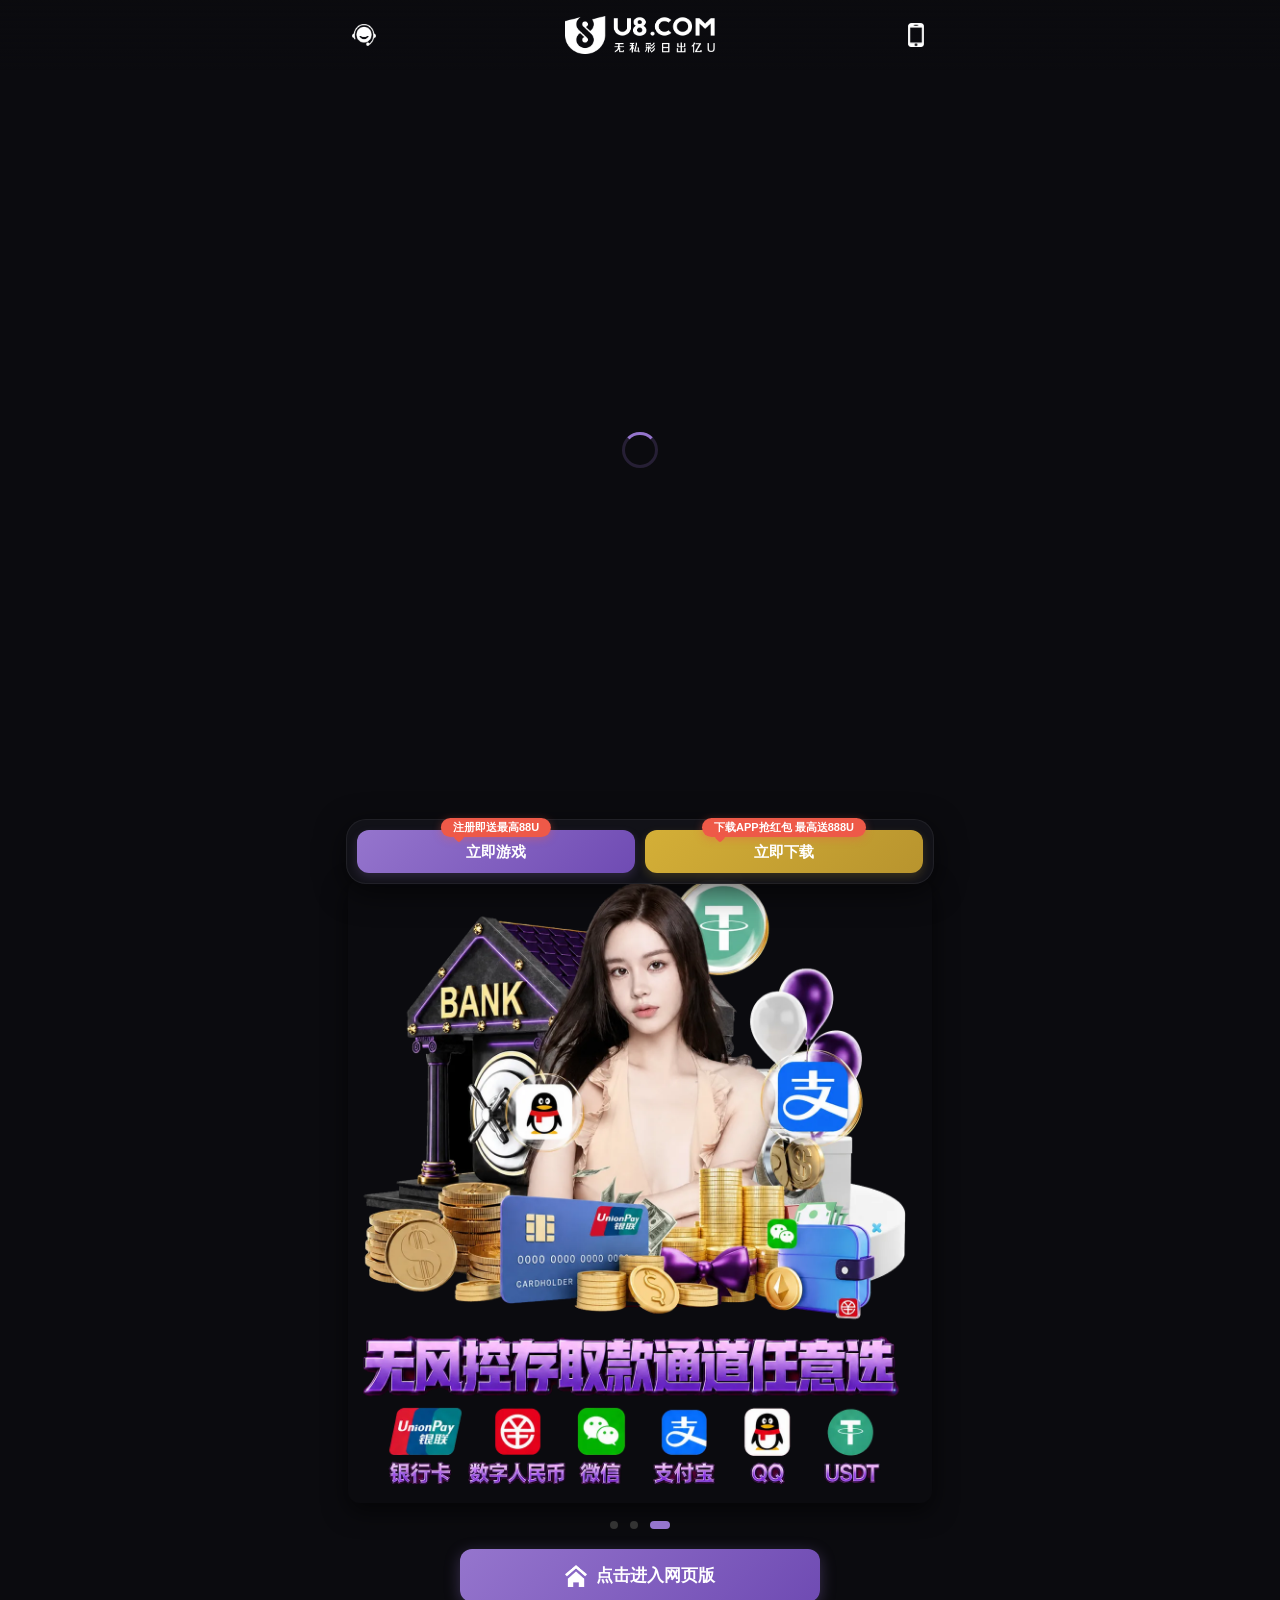
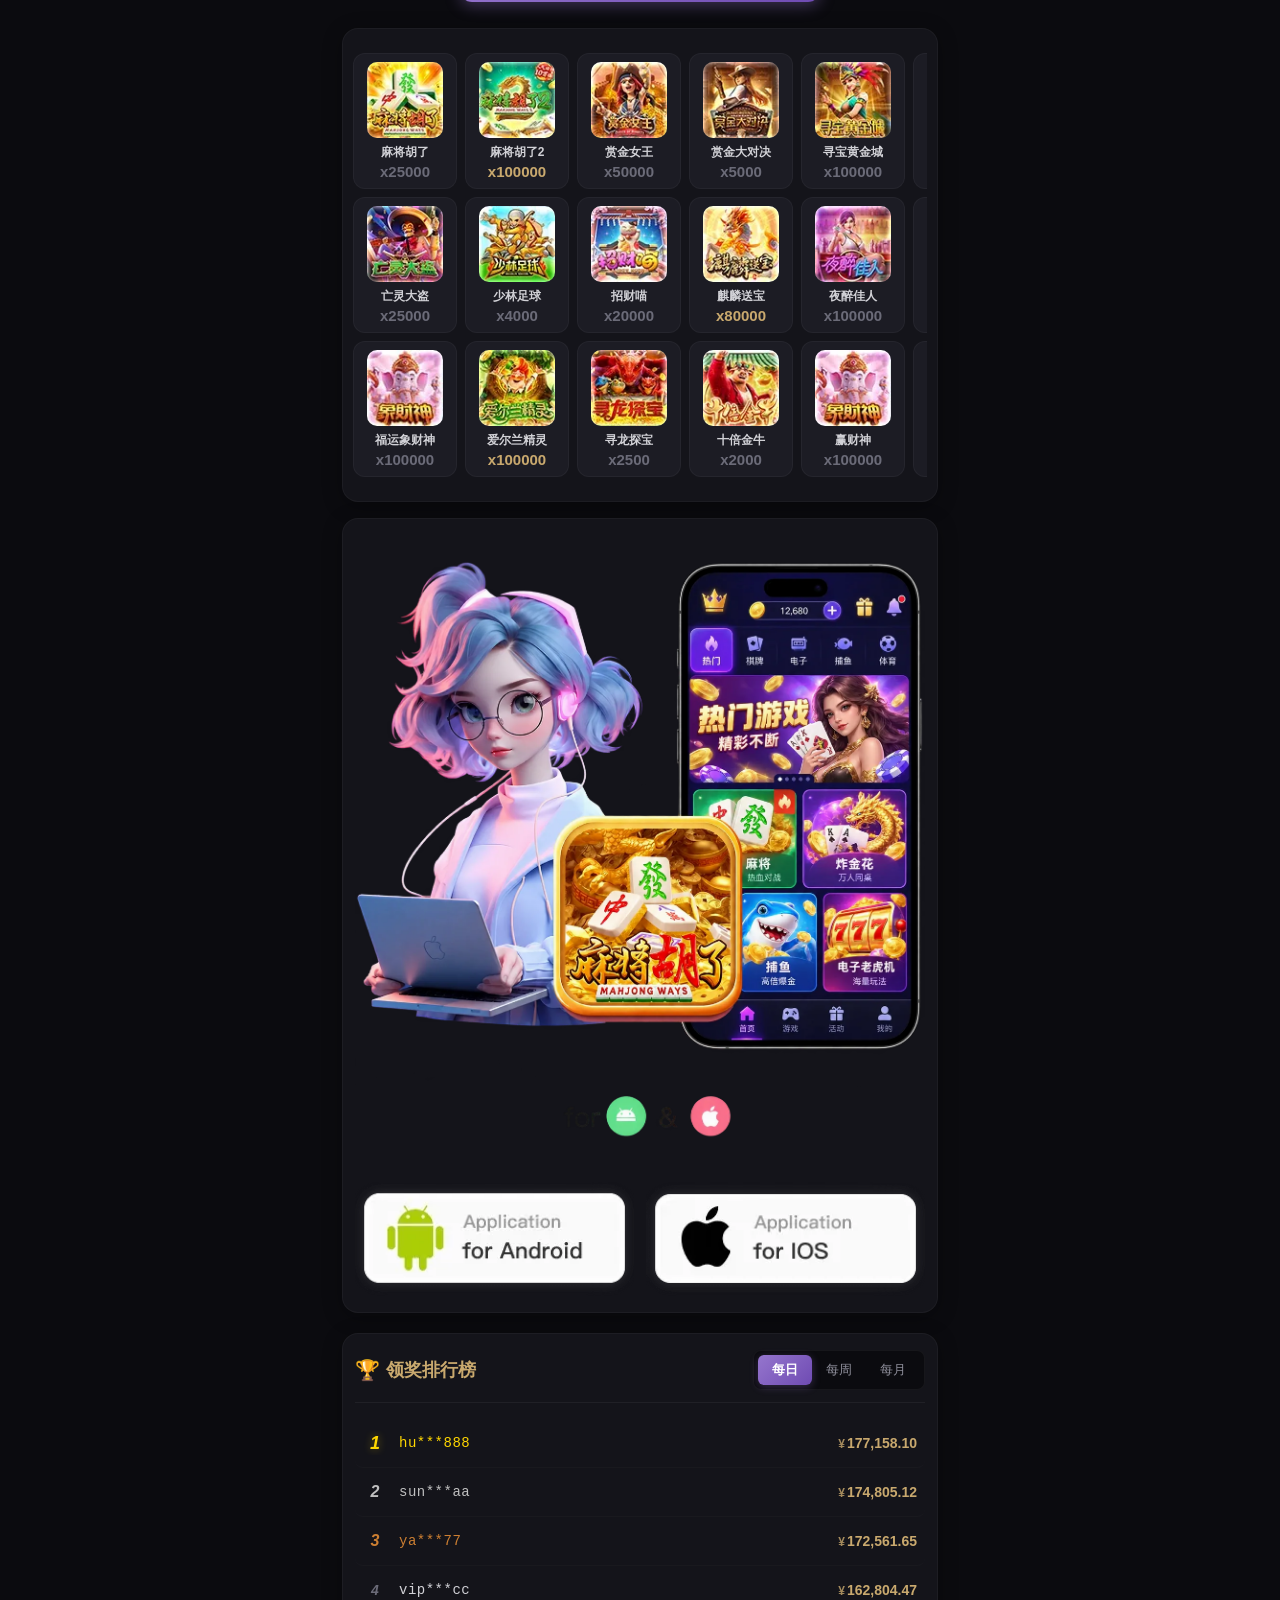
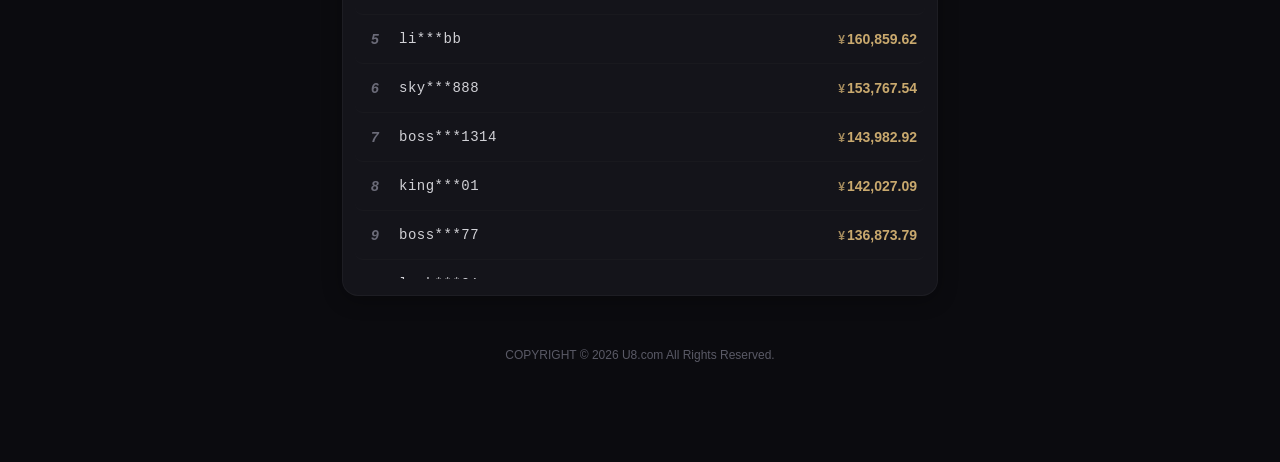
==== commit d599a01d: "Update index.html" ====
--- a/index.html
+++ b/index.html
@@ -42,7 +42,7 @@
       <!-- 2. 中间内容容器 -->
       <div class="content-section">
         
-        <!-- 轮播海报 -->
+        <!-- 轮播海报 (支持左右滑动) -->
         <section class="slideshow">
           <div class="slide"><img src="assets/source/slide-1.webp" alt="澳门新葡京宣传图"></div>
           <div class="slide"><img src="assets/source/slide-2.webp" alt="精选游戏宣传图"></div>
@@ -64,7 +64,7 @@
 
         <!-- 游戏画廊 -->
         <section class="gallery" id="games">
-          <!-- 这里由 JS 动态渲染生成 -->
+          <!-- JS 动态渲染生成 -->
         </section>
 
         <!-- App 下载卡片 -->
@@ -129,7 +129,7 @@
     </div>
   </div>
 
-  <!-- ===== 新增：Safari 拦截弹窗 ===== -->
+  <!-- ===== Safari 拦截弹窗 ===== -->
   <div class="safari-modal-overlay" id="safariModal">
     <div class="safari-modal-box">
       <button class="safari-close-btn" onclick="closeSafariModal()">✕</button>
--- a/style.css
+++ b/style.css
@@ -0,0 +1,917 @@
+* {
+  box-sizing: border-box;
+  margin: 0;
+  padding: 0
+}
+
+body {
+  font-family: Arial, "PingFang SC", "Microsoft YaHei", sans-serif;
+  background: #0b0b0f; /* 全局暗色背景 */
+  color: #e2e2e6;
+  min-height: 100vh;
+  overflow-x: hidden;
+}
+
+a {
+  text-decoration: none;
+  color: inherit
+}
+
+img {
+  display: block;
+  max-width: 100%
+}
+
+.page {
+  width: 100%;
+  background: #0b0b0f;
+  min-height: 100vh;
+  position: relative;
+}
+
+/* 顶部导航 */
+header {
+  position: fixed;
+  top: 0;
+  left: 0;
+  width: 100%;
+  z-index: 20;
+  background: linear-gradient(180deg, rgba(11, 11, 15, 0.9) 0%, rgba(11, 11, 15, 0) 100%);
+  height: 70px;
+  padding: 12px 0;
+  color: #fff;
+}
+
+.header-inner {
+  height: 100%;
+  max-width: 620px;
+  margin: 0 auto;
+  padding: 0 16px;
+  display: flex;
+  align-items: center;
+  justify-content: space-between;
+  position: relative;
+}
+
+.header-btn {
+  border: 0;
+  background: transparent;
+  color: #fff;
+  cursor: pointer;
+  width: 36px;
+  height: 36px;
+  display: grid;
+  place-items: center
+}
+
+.header-btn img {
+  width: 24px;
+  height: 24px;
+  object-fit: contain;
+  filter: brightness(0) invert(1);
+}
+
+.logo {
+  position: absolute;
+  left: 50%;
+  transform: translateX(-50%);
+  height: 38px;
+  width: 210px;
+  object-fit: contain;
+  filter: brightness(0) invert(1);
+}
+
+main {
+  padding-top: 0;
+}
+
+/* ===== 顶部全屏视频 ===== */
+.video-hero {
+  position: relative;
+  width: 100%;
+  height: 100vh;
+  height: 100dvh;
+  overflow: hidden;
+  background: #0b0b0f;
+}
+
+.video-loader {
+  position: absolute;
+  top: 50%;
+  left: 50%;
+  width: 36px;
+  height: 36px;
+  margin: -18px 0 0 -18px;
+  border: 3px solid rgba(149, 117, 205, 0.2);
+  border-top-color: #9575cd;
+  border-radius: 50%;
+  animation: spin 0.8s linear infinite;
+  z-index: 1;
+  transition: opacity 0.4s ease;
+  pointer-events: none;
+}
+
+@keyframes spin {
+  to { transform: rotate(360deg); }
+}
+
+.video-hero video {
+  position: absolute;
+  top: 0;
+  left: 0;
+  width: 100%;
+  height: 100%;
+  object-fit: cover;
+  object-position: center;
+  z-index: 2;
+  background: transparent;
+}
+
+.video-hero.ready .video-loader {
+  opacity: 0;
+}
+
+.video-hero .video-overlay {
+  position: absolute;
+  left: 0;
+  bottom: 0;
+  width: 100%;
+  height: 25%;
+  background: linear-gradient(to top, #0b0b0f 0%, transparent 100%);
+  z-index: 3;
+  pointer-events: none;
+}
+
+/* ===== 中间内容容器 ===== */
+.content-section {
+  width: 100%;
+  max-width: 620px;
+  margin: 0 auto;
+  padding: 0 12px 20px;
+  background: #0b0b0f;
+  position: relative;
+  z-index: 4;
+}
+
+/* 轮播海报 */
+.slideshow {
+  padding: 0 6px;
+  margin-top: -20px;
+}
+
+.slide {
+  display: none;
+}
+
+.slide.active {
+  display: block;
+}
+
+.slide img {
+  width: 100%;
+  border-radius: 12px;
+  box-shadow: 0 8px 24px rgba(0, 0, 0, 0.6);
+}
+
+.dots {
+  text-align: center;
+  margin: 12px 0 6px
+}
+
+.dot {
+  display: inline-block;
+  width: 8px;
+  height: 8px;
+  margin: 0 4px;
+  border-radius: 50%;
+  background: #333;
+  cursor: pointer;
+  transition: background .3s;
+}
+
+.dot.active {
+  background: #9575cd;
+  width: 20px;
+  border-radius: 4px;
+}
+
+/* 进入网页版按钮 */
+.primary-stack {
+  display: flex;
+  flex-direction: column;
+  align-items: center;
+  padding: 10px 20px 16px;
+}
+
+.primary-button {
+  display: flex;
+  align-items: center;
+  justify-content: center;
+  gap: 9px;
+  width: min(80%, 360px);
+  padding: 15px 20px;
+  border: 0;
+  border-radius: 12px;
+  background: linear-gradient(135deg, #9575cd, #6f4bb3);
+  box-shadow: 0 4px 15px rgba(149, 117, 205, 0.35);
+  color: #fff;
+  font-size: 17px;
+  font-weight: 600;
+  cursor: pointer;
+  transition: .2s;
+}
+
+.primary-button:hover {
+  transform: translateY(-2px);
+  box-shadow: 0 6px 20px rgba(149, 117, 205, 0.5);
+}
+
+.primary-button:active {
+  transform: scale(.98)
+}
+
+.primary-button img {
+  width: 22px;
+  height: 22px;
+  object-fit: contain;
+  filter: brightness(0) invert(1);
+}
+
+/* 游戏画廊 */
+.gallery {
+  background: #14141a;
+  border-radius: 16px;
+  padding: 16px 10px;
+  overflow: hidden;
+  box-shadow: 0 4px 20px rgba(0, 0, 0, .3);
+  border: 1px solid rgba(255, 255, 255, .04);
+  margin-top: 10px;
+}
+
+.row {
+  overflow: hidden;
+  margin: 8px 0
+}
+
+.track {
+  display: flex;
+  gap: 8px;
+  width: max-content;
+  animation: marquee 22s linear infinite
+}
+
+.row.reverse .track {
+  animation-direction: reverse
+}
+
+.row:hover .track {
+  animation-play-state: paused
+}
+
+@keyframes marquee {
+  from { transform: translateX(0) }
+  to { transform: translateX(calc(-50% - 4px)) }
+}
+
+.game {
+  background: #1c1c24;
+  border: 1px solid rgba(255, 255, 255, .04);
+  border-radius: 12px;
+  min-width: 104px;
+  padding: 8px;
+  text-align: center;
+  cursor: pointer;
+  transition: .2s;
+}
+
+.game:hover {
+  background: #252530;
+  border-color: rgba(149, 117, 205, .3);
+}
+
+.game img {
+  width: 76px;
+  height: 76px;
+  object-fit: cover;
+  border-radius: 10px;
+  margin: auto
+}
+
+.game .name {
+  font-weight: 600;
+  font-size: 12px;
+  color: #d1d1d6;
+  margin-top: 6px
+}
+
+.game .value {
+  font-weight: 700;
+  font-size: 15px;
+  color: #c9a96e;
+  margin-top: 2px
+}
+
+.game .value.muted {
+  color: #6b6b78
+}
+
+/* 底部 App 下载卡片 */
+.app-download-card {
+  background: #14141a;
+  border-radius: 16px;
+  padding: 16px 12px;
+  margin: 16px 0 20px;
+  box-shadow: 0 4px 20px rgba(0, 0, 0, .3);
+  border: 1px solid rgba(255, 255, 255, .04);
+}
+
+.app-download-card > img {
+  width: 100%;
+  border-radius: 10px;
+  margin-bottom: 12px;
+}
+
+.download-row {
+  display: flex;
+  gap: 12px;
+  justify-content: center;
+}
+
+.download-row button {
+  border: 0;
+  background: transparent;
+  padding: 0;
+  cursor: pointer;
+  width: 50%
+}
+
+.download-row img {
+  width: 100%;
+  height: auto;
+  border-radius: 8px;
+}
+
+/* ================= 领奖排行榜样式 ================= */
+.leaderboard {
+  background: #14141a;
+  border-radius: 16px;
+  padding: 16px 12px;
+  margin-bottom: 20px;
+  box-shadow: 0 4px 20px rgba(0, 0, 0, .3);
+  border: 1px solid rgba(255, 255, 255, .04);
+}
+
+.lb-header {
+  display: flex;
+  justify-content: space-between;
+  align-items: center;
+  margin-bottom: 16px;
+  border-bottom: 1px solid rgba(255, 255, 255, 0.05);
+  padding-bottom: 12px;
+}
+
+.lb-title {
+  font-size: 18px;
+  font-weight: 700;
+  color: #c9a96e;
+  display: flex;
+  align-items: center;
+  gap: 6px;
+}
+
+.lb-title::before {
+  content: "🏆";
+  font-size: 20px;
+}
+
+.lb-tabs {
+  display: flex;
+  background: #0b0b0f;
+  border-radius: 8px;
+  padding: 4px;
+  border: 1px solid rgba(255, 255, 255, 0.05);
+}
+
+.lb-tab {
+  padding: 6px 14px;
+  font-size: 13px;
+  color: #8e8e9a;
+  cursor: pointer;
+  border-radius: 6px;
+  transition: all 0.3s;
+}
+
+.lb-tab.active {
+  background: linear-gradient(135deg, #9575cd, #6f4bb3);
+  color: #fff;
+  font-weight: 600;
+  box-shadow: 0 2px 8px rgba(149, 117, 205, 0.3);
+}
+
+.lb-list {
+  max-height: 460px; 
+  overflow-y: auto;
+  position: relative;
+  scroll-behavior: smooth;
+}
+
+.lb-list::-webkit-scrollbar {
+  width: 4px;
+}
+.lb-list::-webkit-scrollbar-track {
+  background: rgba(255, 255, 255, 0.02);
+  border-radius: 4px;
+}
+.lb-list::-webkit-scrollbar-thumb {
+  background: rgba(149, 117, 205, 0.4);
+  border-radius: 4px;
+}
+
+.lb-item {
+  display: flex;
+  align-items: center;
+  justify-content: space-between;
+  padding: 12px 8px;
+  border-radius: 8px;
+  border-bottom: 1px solid rgba(255, 255, 255, 0.02);
+  transition: background 0.2s;
+  animation: fadeIn 0.3s ease-out;
+}
+
+@keyframes fadeIn {
+  from { opacity: 0; transform: translateY(10px); }
+  to { opacity: 1; transform: translateY(0); }
+}
+
+.lb-item:hover {
+  background: rgba(255, 255, 255, 0.03);
+}
+
+.lb-user {
+  display: flex;
+  align-items: center;
+  gap: 12px;
+  flex: 1;
+  overflow: hidden;
+}
+
+.lb-rank {
+  width: 24px;
+  height: 24px;
+  display: grid;
+  place-items: center;
+  font-size: 14px;
+  font-weight: 800;
+  color: #6b6b78;
+  font-style: italic;
+  flex-shrink: 0;
+}
+
+.lb-item:nth-child(1) .lb-rank { color: #ffd700; font-size: 18px; text-shadow: 0 0 8px rgba(255,215,0,0.4); }
+.lb-item:nth-child(2) .lb-rank { color: #c0c0c0; font-size: 16px; }
+.lb-item:nth-child(3) .lb-rank { color: #cd7f32; font-size: 16px; }
+
+.lb-item:nth-child(1) .lb-name { color: #ffd700; }
+.lb-item:nth-child(2) .lb-name { color: #c0c0c0; }
+.lb-item:nth-child(3) .lb-name { color: #cd7f32; }
+
+.lb-name {
+  font-size: 14px;
+  color: #d1d1d6;
+  font-family: monospace;
+  letter-spacing: 0.5px;
+  white-space: nowrap;
+  overflow: hidden;
+  text-overflow: ellipsis;
+}
+
+.lb-amount {
+  font-size: 14px;
+  font-weight: 700;
+  color: #c9a96e;
+  text-align: right;
+  flex-shrink: 0;
+}
+
+.lb-amount::before {
+  content: "¥";
+  font-size: 12px;
+  margin-right: 2px;
+  opacity: 0.8;
+}
+
+.lb-loading {
+  text-align: center;
+  padding: 16px 12px;
+  font-size: 12px;
+  color: #6b6b78;
+  display: none;
+  letter-spacing: 1px;
+  position: relative;
+}
+
+.lb-loading::before,
+.lb-loading::after {
+  content: "";
+  display: inline-block;
+  width: 30px;
+  height: 1px;
+  background: rgba(255, 255, 255, 0.1);
+  vertical-align: middle;
+  margin: 0 10px;
+}
+
+/* 页脚 */
+.footer {
+  width: 100%;
+  max-width: 620px;
+  margin: 0 auto;
+  text-align: center;
+  padding: 12px 16px 100px;
+  color: #5a5a66;
+  font-size: 12px;
+  background: #0b0b0f;
+}
+
+/* 底部悬浮操作栏 */
+.bottom-actions {
+  position: fixed;
+  left: 50%;
+  transform: translateX(-50%);
+  bottom: calc(16px + env(safe-area-inset-bottom));
+  width: calc(100% - 32px);
+  max-width: 588px;
+  z-index: 50;
+  display: flex;
+  gap: 10px;
+  margin: 0;
+  padding: 10px;
+  background: rgba(20, 20, 26, 0.95);
+  backdrop-filter: blur(10px);
+  border: 1px solid rgba(255, 255, 255, .06);
+  border-radius: 20px;
+  box-shadow: 0 8px 30px rgba(0, 0, 0, .6);
+}
+
+.bottom-action {
+  position: relative;
+  flex: 1;
+  border: 0;
+  border-radius: 12px;
+  cursor: pointer;
+  padding: 14px 7px;
+  color: #fff;
+  font-size: 15px;
+  font-weight: 700;
+  line-height: 1;
+  background: linear-gradient(135deg, #9575cd, #6f4bb3);
+  box-shadow: 0 4px 10px rgba(149, 117, 205, .2);
+  transition: transform .18s, filter .18s;
+}
+
+.bottom-action.download {
+  background: linear-gradient(135deg, #d4af37, #b8942e);
+  box-shadow: 0 4px 10px rgba(212, 175, 55, .2);
+}
+
+.bottom-action:hover {
+  transform: translateY(-2px);
+  filter: brightness(1.1)
+}
+
+.bottom-action:active {
+  transform: scale(.98)
+}
+
+.bottom-action small {
+  position: absolute;
+  z-index: 2;
+  top: -12px;
+  left: 50%;
+  transform: translateX(-50%);
+  background: #ee5948;
+  padding: 4px 12px;
+  border-radius: 10px;
+  color: #fff;
+  font-size: 11px;
+  font-weight: 700;
+  white-space: nowrap;
+  box-shadow: 0 2px 8px rgba(238, 89, 72, .4)
+}
+
+.bottom-action small:before {
+  content: "";
+  position: absolute;
+  left: 14px;
+  bottom: -4px;
+  width: 8px;
+  height: 8px;
+  background: #ee5948;
+  border-radius: 2px;
+  transform: rotate(45deg)
+}
+
+.bottom-action span {
+  position: relative;
+  z-index: 1
+}
+
+/* 弹窗样式 */
+.modal-backdrop {
+  display: none;
+  position: fixed;
+  inset: 0;
+  background: rgba(0, 0, 0, .7);
+  z-index: 100;
+  align-items: center;
+  justify-content: center;
+  padding: 20px;
+  backdrop-filter: blur(4px);
+}
+
+.modal-backdrop.show {
+  display: flex
+}
+
+.modal {
+  width: min(100%, 400px);
+  background: #14141a;
+  border: 1px solid rgba(255, 255, 255, .08);
+  border-radius: 16px;
+  padding: 26px 24px;
+  box-shadow: 0 20px 60px rgba(0, 0, 0, .8);
+  position: relative
+}
+
+.modal h2 {
+  font-size: 22px;
+  color: #c9a96e;
+  margin-bottom: 6px
+}
+
+.modal p {
+  font-size: 13px;
+  color: #8e8e9a;
+  line-height: 1.6;
+  margin-bottom: 18px
+}
+
+.close {
+  position: absolute;
+  right: 14px;
+  top: 12px;
+  border: 0;
+  background: none;
+  font-size: 24px;
+  color: #6b6b78;
+  cursor: pointer
+}
+
+.field {
+  margin: 12px 0
+}
+
+.field label {
+  display: block;
+  font-size: 13px;
+  color: #a1a1aa;
+  margin-bottom: 6px
+}
+
+.field input {
+  width: 100%;
+  height: 44px;
+  border: 1px solid rgba(255, 255, 255, .1);
+  border-radius: 8px;
+  padding: 0 12px;
+  font-size: 14px;
+  outline: none;
+  background: #0b0b0f;
+  color: #e2e2e6;
+  transition: border-color .2s;
+}
+
+.field input:focus {
+  border-color: #9575cd
+}
+
+.field input::placeholder {
+  color: #4a4a55;
+}
+
+.code-row {
+  display: grid;
+  grid-template-columns: 1fr 100px;
+  gap: 10px
+}
+
+.code-box {
+  display: grid;
+  place-items: center;
+  background: rgba(149, 117, 205, .1);
+  border: 1px solid rgba(149, 117, 205, .3);
+  border-radius: 8px;
+  color: #c9a96e;
+  font-weight: 700;
+  font-size: 13px;
+  letter-spacing: .12em;
+  cursor: pointer;
+  user-select: none;
+  transition: filter .15s
+}
+
+.code-box:hover {
+  filter: brightness(1.1)
+}
+
+.code-box.locked {
+  cursor: not-allowed;
+  background: #1c1c24;
+  border-color: #2a2a35;
+  color: #4a4a55;
+  letter-spacing: .05em
+}
+
+.submit {
+  width: 100%;
+  border: 0;
+  border-radius: 10px;
+  padding: 14px;
+  background: linear-gradient(135deg, #9575cd, #6f4bb3);
+  color: #fff;
+  font-size: 16px;
+  font-weight: 600;
+  cursor: pointer;
+  margin-top: 10px;
+  transition: .2s;
+}
+
+.submit:hover {
+  filter: brightness(1.1);
+}
+
+.hint {
+  min-height: 20px;
+  color: #c45b42;
+  font-size: 12px;
+  margin-top: 10px
+}
+
+.hint.ok {
+  color: #31884b
+}
+
+.switch {
+  display: block;
+  border: 0;
+  background: none;
+  color: #9575cd;
+  font-size: 13px;
+  cursor: pointer;
+  margin: 16px auto 0
+}
+
+@media(max-width:420px) {
+  .logo {
+    width: 180px;
+    height: 32px;
+  }
+  .primary-button {
+    width: 85%
+  }
+  .lb-header {
+    flex-direction: column;
+    gap: 12px;
+    align-items: flex-start;
+  }
+}
+
+@media(prefers-reduced-motion:reduce) {
+  .primary-button, .bottom-action, .game, .submit {
+    transition: none
+  }
+}
+
+/* ===== Safari 浏览器拦截弹窗样式 ===== */
+.safari-modal-overlay {
+  display: none; /* 默认隐藏 */
+  position: fixed;
+  inset: 0;
+  background: rgba(15, 20, 30, 0.95);
+  z-index: 99999;
+  align-items: center;
+  justify-content: center;
+  padding: 20px;
+  backdrop-filter: blur(5px);
+}
+
+.safari-modal-box {
+  width: min(100%, 340px);
+  background: #1e2432;
+  border-radius: 16px;
+  padding: 30px 20px;
+  box-shadow: 0 10px 40px rgba(0, 0, 0, 0.6);
+  position: relative;
+  text-align: center;
+  color: #fff;
+  border: 1px solid rgba(255, 255, 255, 0.05);
+}
+
+.safari-close-btn {
+  position: absolute;
+  right: 15px;
+  top: 15px;
+  background: none;
+  border: none;
+  color: #6b7280;
+  font-size: 20px;
+  cursor: pointer;
+  line-height: 1;
+}
+
+/* 纯 CSS 绘制 Safari 指南针图标 */
+.safari-icon-wrap {
+  width: 64px;
+  height: 64px;
+  margin: 0 auto 16px;
+  background: linear-gradient(135deg, #2b88f7, #1a62d6);
+  border-radius: 50%;
+  position: relative;
+  box-shadow: 0 4px 15px rgba(43, 136, 247, 0.4);
+}
+
+.safari-icon-wrap::after {
+  content: "";
+  position: absolute;
+  top: 50%;
+  left: 50%;
+  width: 44px;
+  height: 44px;
+  transform: translate(-50%, -50%);
+  border-radius: 50%;
+  border: 1px solid rgba(255, 255, 255, 0.2);
+}
+
+.safari-icon-arrow {
+  position: absolute;
+  top: 50%;
+  left: 50%;
+  width: 8px;
+  height: 24px;
+  background: #ff3b30;
+  transform: translate(-50%, -50%) rotate(45deg);
+  clip-path: polygon(50% 0%, 100% 100%, 50% 80%, 0% 100%);
+}
+.safari-icon-arrow::before {
+  content: "";
+  position: absolute;
+  bottom: 0;
+  left: 0;
+  width: 100%;
+  height: 50%;
+  background: #fff;
+  clip-path: polygon(50% 100%, 100% 0, 0 0);
+}
+
+.safari-modal-title {
+  font-size: 20px;
+  font-weight: 700;
+  margin-bottom: 10px;
+}
+
+.safari-modal-desc {
+  font-size: 13px;
+  color: #9ca3af;
+  line-height: 1.6;
+  margin-bottom: 24px;
+  padding: 0 10px;
+}
+
+.safari-url-box {
+  background: #151a24;
+  border: 1px solid rgba(255, 255, 255, 0.08);
+  border-radius: 10px;
+  padding: 16px 12px;
+  font-size: 14px;
+  color: #3b82f6;
+  word-break: break-all;
+  margin-bottom: 24px;
+  font-family: monospace;
+}
+
+.safari-copy-btn {
+  width: 100%;
+  background: #2563eb;
+  color: #fff;
+  border: none;
+  border-radius: 10px;
+  padding: 16px;
+  font-size: 16px;
+  font-weight: 600;
+  cursor: pointer;
+  transition: background 0.2s;
+}
+
+.safari-copy-btn:active {
+  background: #1d4ed8;
+}
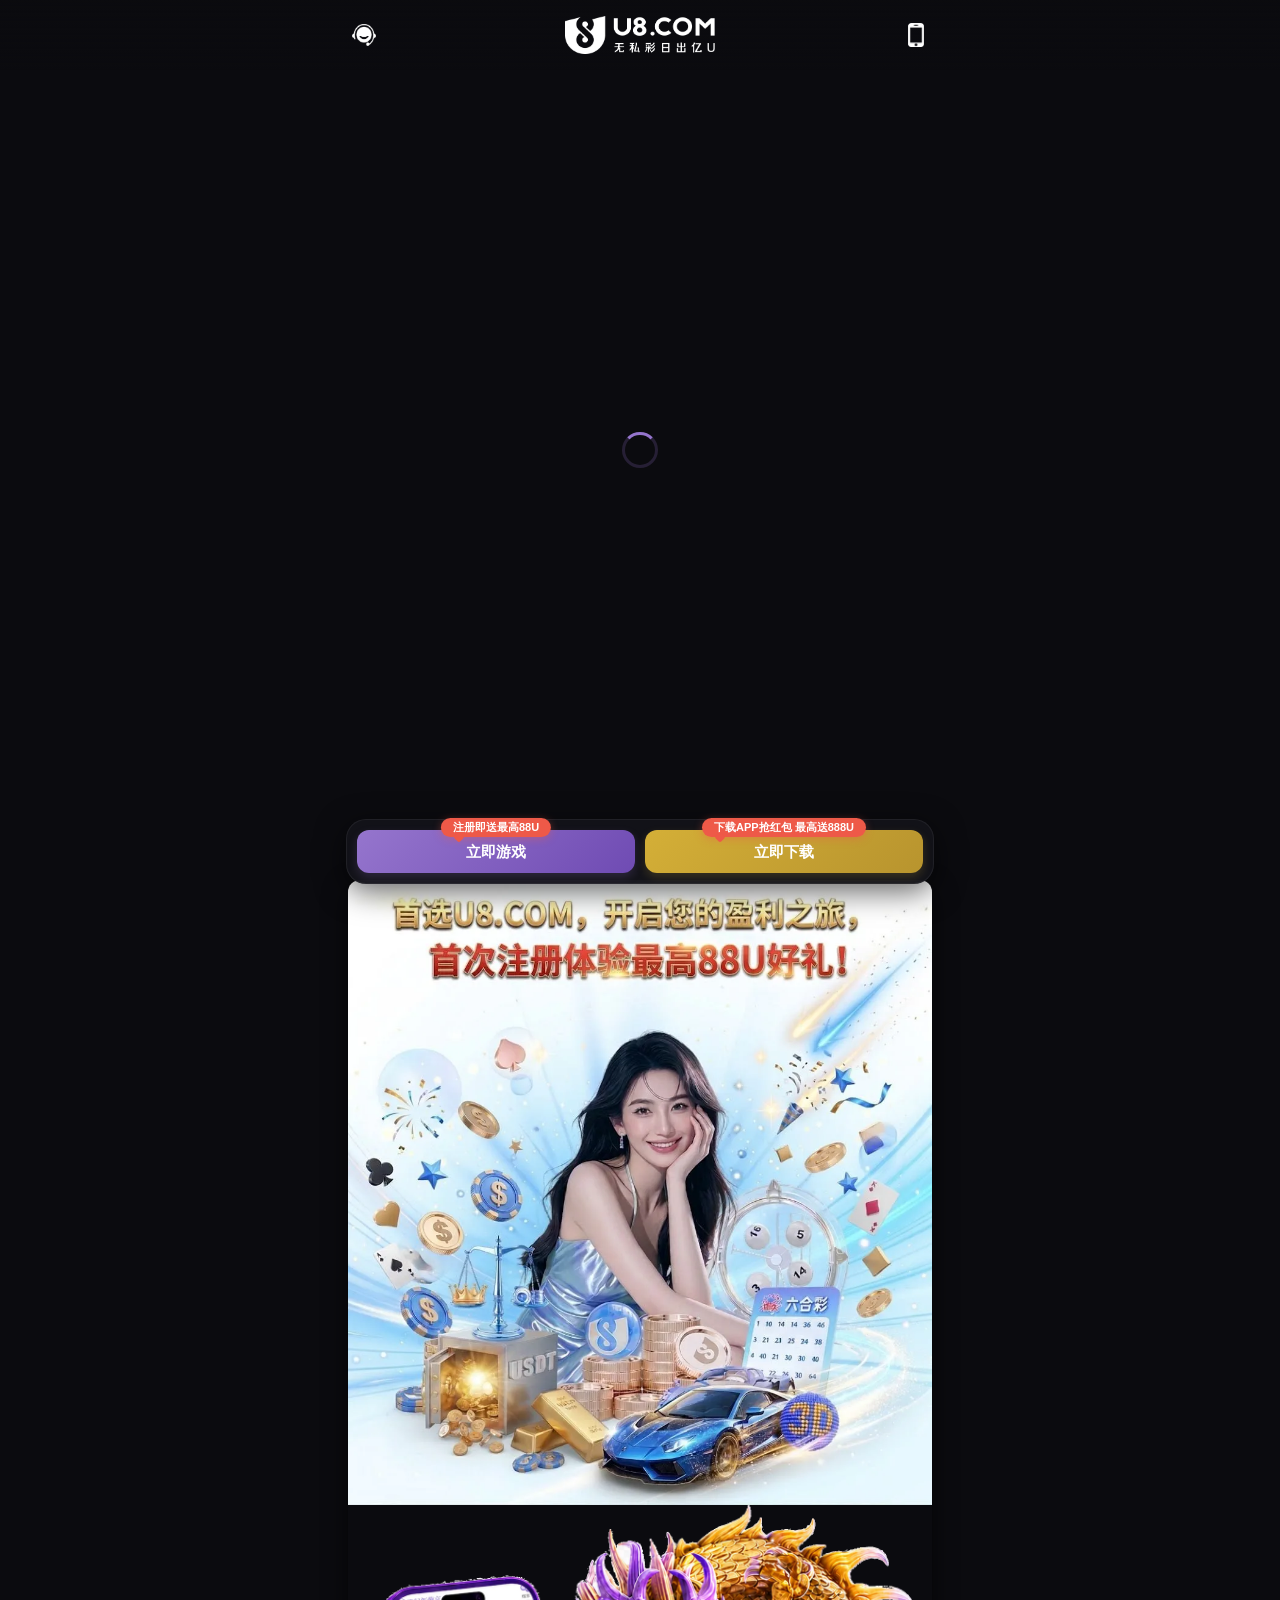
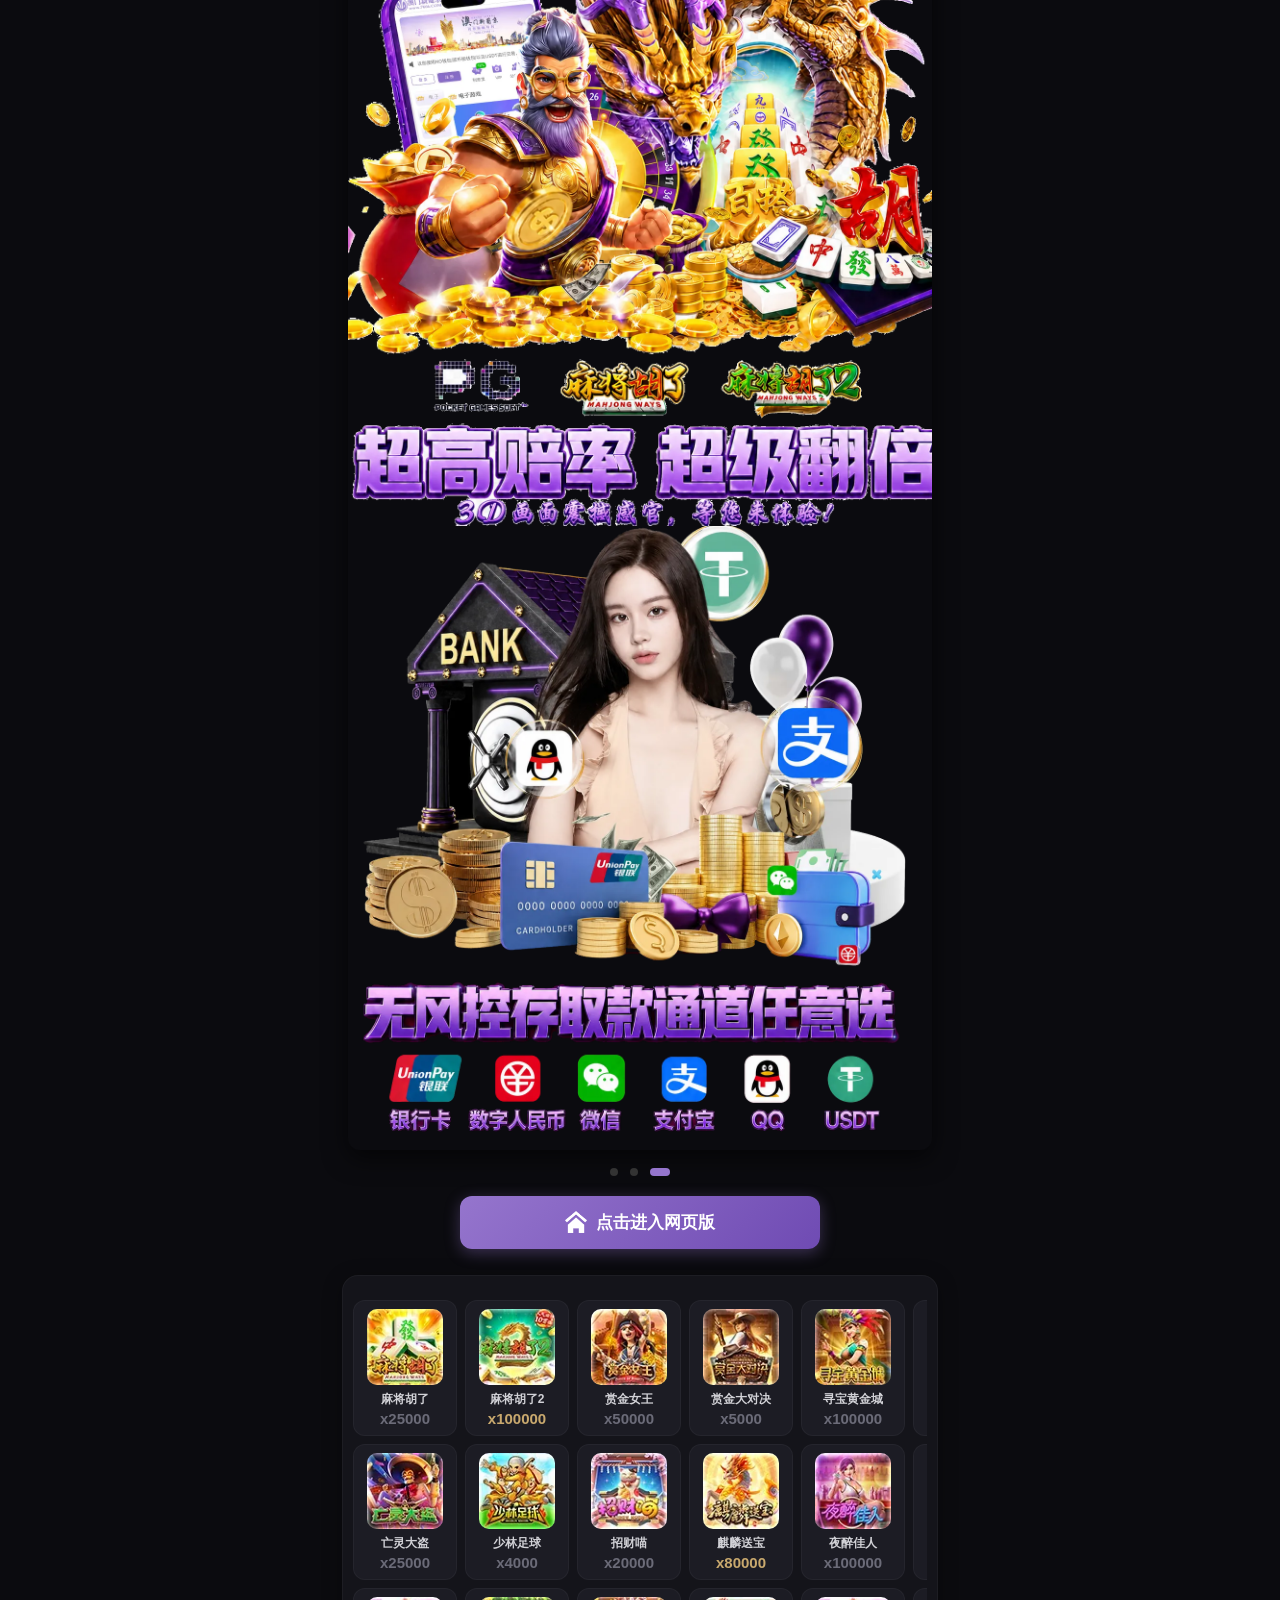
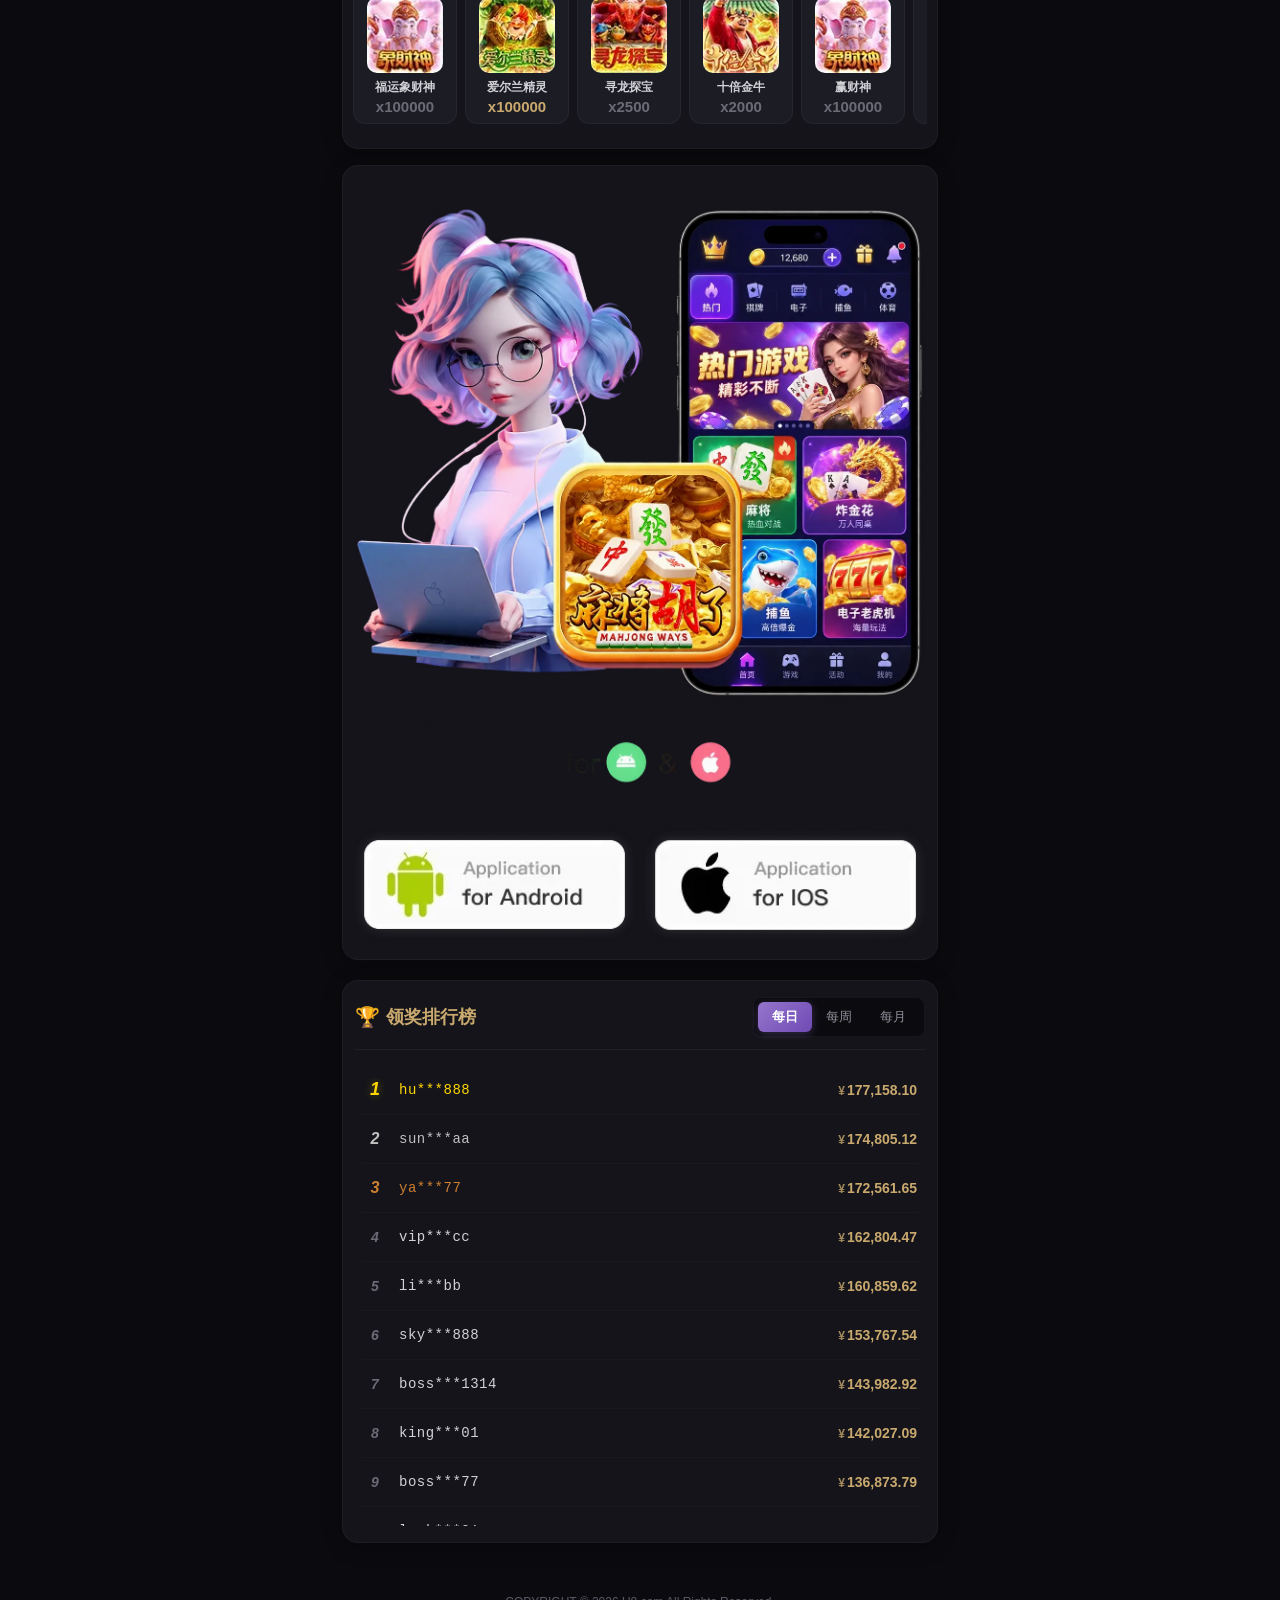
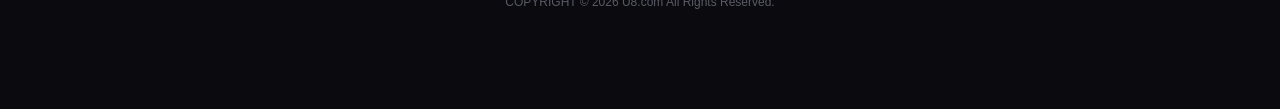
==== commit e8c969cf: "Update index.html" ====
--- a/index.html
+++ b/index.html
@@ -42,11 +42,13 @@
       <!-- 2. 中间内容容器 -->
       <div class="content-section">
         
-        <!-- 轮播海报 (支持左右滑动) -->
+        <!-- 轮播海报 (原生滚动) -->
         <section class="slideshow">
-          <div class="slide"><img src="assets/source/slide-1.webp" alt="澳门新葡京宣传图"></div>
-          <div class="slide"><img src="assets/source/slide-2.webp" alt="精选游戏宣传图"></div>
-          <div class="slide active"><img src="assets/source/slide-3.webp" alt="APP体验宣传图"></div>
+          <div class="slides-container" id="slidesContainer">
+            <div class="slide"><img src="assets/source/slide-1.webp" alt="澳门新葡京宣传图"></div>
+            <div class="slide"><img src="assets/source/slide-2.webp" alt="精选游戏宣传图"></div>
+            <div class="slide"><img src="assets/source/slide-3.webp" alt="APP体验宣传图"></div>
+          </div>
           <div class="dots">
             <span class="dot" onclick="showSlide(0)"></span>
             <span class="dot" onclick="showSlide(1)"></span>
--- a/style.css
+++ b/style.css
@@ -1,25 +1,24 @@
 * {
   box-sizing: border-box;
   margin: 0;
-  padding: 0
+  padding: 0;
 }
 
 body {
   font-family: Arial, "PingFang SC", "Microsoft YaHei", sans-serif;
-  background: #0b0b0f; /* 全局暗色背景 */
+  background: #0b0b0f; 
   color: #e2e2e6;
   min-height: 100vh;
-  overflow-x: hidden;
 }
 
 a {
   text-decoration: none;
-  color: inherit
+  color: inherit;
 }
 
 img {
   display: block;
-  max-width: 100%
+  max-width: 100%;
 }
 
 .page {
@@ -27,6 +26,7 @@
   background: #0b0b0f;
   min-height: 100vh;
   position: relative;
+  overflow-x: hidden;
 }
 
 /* 顶部导航 */
@@ -61,7 +61,7 @@
   width: 36px;
   height: 36px;
   display: grid;
-  place-items: center
+  place-items: center;
 }
 
 .header-btn img {
@@ -153,29 +153,49 @@
   z-index: 4;
 }
 
-/* 轮播海报 */
+/* ===== 轮播海报（手势拖拽版） ===== */
 .slideshow {
   padding: 0 6px;
   margin-top: -20px;
-}
-
-.slide {
-  display: none;
-}
-
-.slide.active {
-  display: block;
-}
-
-.slide img {
-  width: 100%;
+  width: 100%;
+  position: relative;
+}
+
+.slides-container {
+  width: 100%;
+  overflow: hidden; /* 隐藏超出部分 */
   border-radius: 12px;
   box-shadow: 0 8px 24px rgba(0, 0, 0, 0.6);
+  cursor: grab;
+}
+
+.slides-container:active {
+  cursor: grabbing;
+}
+
+.slides-track {
+  display: flex;
+  width: 100%;
+  will-change: transform; /* 优化动画性能 */
+}
+
+.slide {
+  flex: 0 0 100%; /* 每张图占满一屏 */
+  width: 100%;
+}
+
+.slide img {
+  width: 100%;
+  height: auto;
+  display: block;
+  pointer-events: none; /* 防止浏览器默认的图片拖拽行为 */
+  user-select: none;
+  -webkit-user-drag: none;
 }
 
 .dots {
   text-align: center;
-  margin: 12px 0 6px
+  margin: 12px 0 6px;
 }
 
 .dot {
@@ -186,7 +206,7 @@
   border-radius: 50%;
   background: #333;
   cursor: pointer;
-  transition: background .3s;
+  transition: background .3s, width .3s;
 }
 
 .dot.active {
@@ -227,7 +247,7 @@
 }
 
 .primary-button:active {
-  transform: scale(.98)
+  transform: scale(.98);
 }
 
 .primary-button img {
@@ -250,27 +270,27 @@
 
 .row {
   overflow: hidden;
-  margin: 8px 0
+  margin: 8px 0;
 }
 
 .track {
   display: flex;
   gap: 8px;
   width: max-content;
-  animation: marquee 22s linear infinite
+  animation: marquee 22s linear infinite;
 }
 
 .row.reverse .track {
-  animation-direction: reverse
+  animation-direction: reverse;
 }
 
 .row:hover .track {
-  animation-play-state: paused
+  animation-play-state: paused;
 }
 
 @keyframes marquee {
-  from { transform: translateX(0) }
-  to { transform: translateX(calc(-50% - 4px)) }
+  from { transform: translateX(0); }
+  to { transform: translateX(calc(-50% - 4px)); }
 }
 
 .game {
@@ -294,25 +314,25 @@
   height: 76px;
   object-fit: cover;
   border-radius: 10px;
-  margin: auto
+  margin: auto;
 }
 
 .game .name {
   font-weight: 600;
   font-size: 12px;
   color: #d1d1d6;
-  margin-top: 6px
+  margin-top: 6px;
 }
 
 .game .value {
   font-weight: 700;
   font-size: 15px;
   color: #c9a96e;
-  margin-top: 2px
+  margin-top: 2px;
 }
 
 .game .value.muted {
-  color: #6b6b78
+  color: #6b6b78;
 }
 
 /* 底部 App 下载卡片 */
@@ -342,7 +362,7 @@
   background: transparent;
   padding: 0;
   cursor: pointer;
-  width: 50%
+  width: 50%;
 }
 
 .download-row img {
@@ -576,11 +596,11 @@
 
 .bottom-action:hover {
   transform: translateY(-2px);
-  filter: brightness(1.1)
+  filter: brightness(1.1);
 }
 
 .bottom-action:active {
-  transform: scale(.98)
+  transform: scale(.98);
 }
 
 .bottom-action small {
@@ -596,7 +616,7 @@
   font-size: 11px;
   font-weight: 700;
   white-space: nowrap;
-  box-shadow: 0 2px 8px rgba(238, 89, 72, .4)
+  box-shadow: 0 2px 8px rgba(238, 89, 72, .4);
 }
 
 .bottom-action small:before {
@@ -608,12 +628,12 @@
   height: 8px;
   background: #ee5948;
   border-radius: 2px;
-  transform: rotate(45deg)
+  transform: rotate(45deg);
 }
 
 .bottom-action span {
   position: relative;
-  z-index: 1
+  z-index: 1;
 }
 
 /* 弹窗样式 */
@@ -630,7 +650,7 @@
 }
 
 .modal-backdrop.show {
-  display: flex
+  display: flex;
 }
 
 .modal {
@@ -640,20 +660,20 @@
   border-radius: 16px;
   padding: 26px 24px;
   box-shadow: 0 20px 60px rgba(0, 0, 0, .8);
-  position: relative
+  position: relative;
 }
 
 .modal h2 {
   font-size: 22px;
   color: #c9a96e;
-  margin-bottom: 6px
+  margin-bottom: 6px;
 }
 
 .modal p {
   font-size: 13px;
   color: #8e8e9a;
   line-height: 1.6;
-  margin-bottom: 18px
+  margin-bottom: 18px;
 }
 
 .close {
@@ -664,18 +684,18 @@
   background: none;
   font-size: 24px;
   color: #6b6b78;
-  cursor: pointer
+  cursor: pointer;
 }
 
 .field {
-  margin: 12px 0
+  margin: 12px 0;
 }
 
 .field label {
   display: block;
   font-size: 13px;
   color: #a1a1aa;
-  margin-bottom: 6px
+  margin-bottom: 6px;
 }
 
 .field input {
@@ -692,7 +712,7 @@
 }
 
 .field input:focus {
-  border-color: #9575cd
+  border-color: #9575cd;
 }
 
 .field input::placeholder {
@@ -702,7 +722,7 @@
 .code-row {
   display: grid;
   grid-template-columns: 1fr 100px;
-  gap: 10px
+  gap: 10px;
 }
 
 .code-box {
@@ -717,11 +737,11 @@
   letter-spacing: .12em;
   cursor: pointer;
   user-select: none;
-  transition: filter .15s
+  transition: filter .15s;
 }
 
 .code-box:hover {
-  filter: brightness(1.1)
+  filter: brightness(1.1);
 }
 
 .code-box.locked {
@@ -729,7 +749,7 @@
   background: #1c1c24;
   border-color: #2a2a35;
   color: #4a4a55;
-  letter-spacing: .05em
+  letter-spacing: .05em;
 }
 
 .submit {
@@ -754,11 +774,11 @@
   min-height: 20px;
   color: #c45b42;
   font-size: 12px;
-  margin-top: 10px
+  margin-top: 10px;
 }
 
 .hint.ok {
-  color: #31884b
+  color: #31884b;
 }
 
 .switch {
@@ -768,7 +788,7 @@
   color: #9575cd;
   font-size: 13px;
   cursor: pointer;
-  margin: 16px auto 0
+  margin: 16px auto 0;
 }
 
 @media(max-width:420px) {
@@ -777,7 +797,7 @@
     height: 32px;
   }
   .primary-button {
-    width: 85%
+    width: 85%;
   }
   .lb-header {
     flex-direction: column;
@@ -788,13 +808,13 @@
 
 @media(prefers-reduced-motion:reduce) {
   .primary-button, .bottom-action, .game, .submit {
-    transition: none
+    transition: none;
   }
 }
 
 /* ===== Safari 浏览器拦截弹窗样式 ===== */
 .safari-modal-overlay {
-  display: none; /* 默认隐藏 */
+  display: none; 
   position: fixed;
   inset: 0;
   background: rgba(15, 20, 30, 0.95);
@@ -829,7 +849,6 @@
   line-height: 1;
 }
 
-/* 纯 CSS 绘制 Safari 指南针图标 */
 .safari-icon-wrap {
   width: 64px;
   height: 64px;
